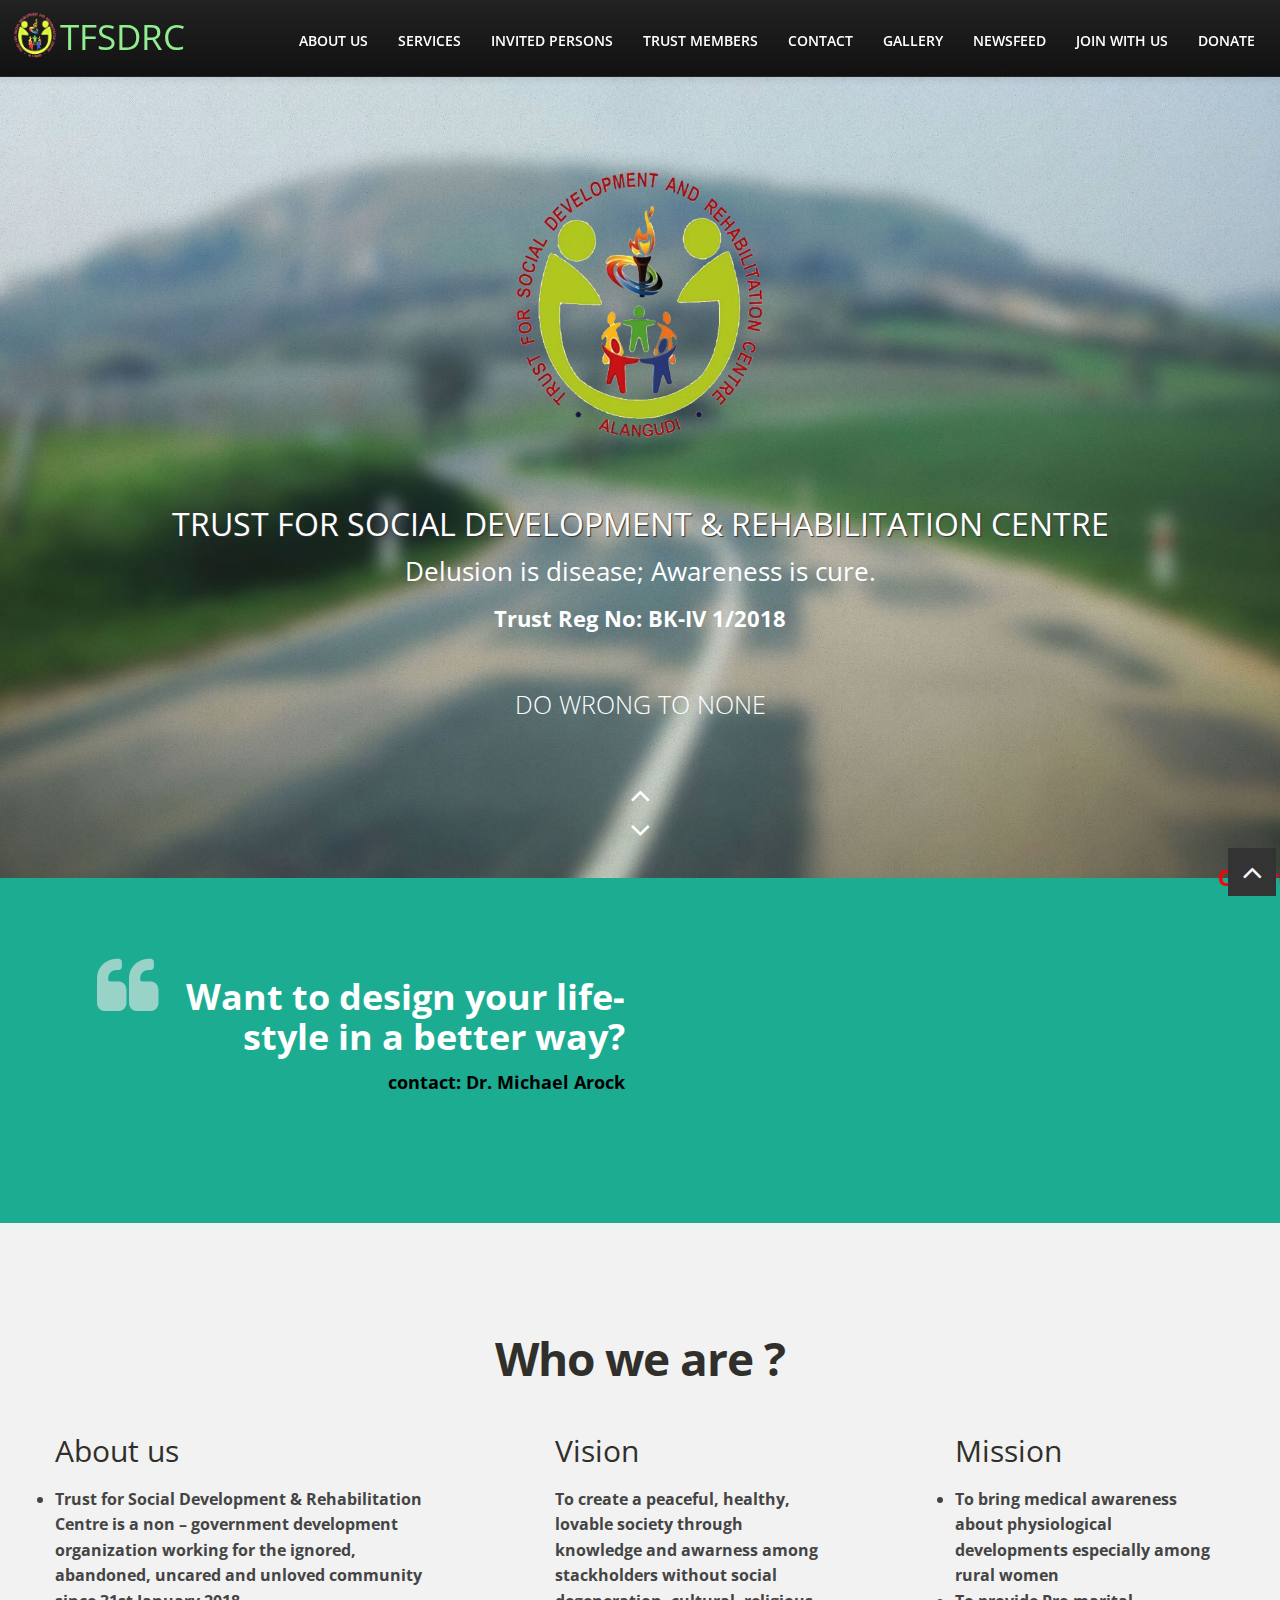
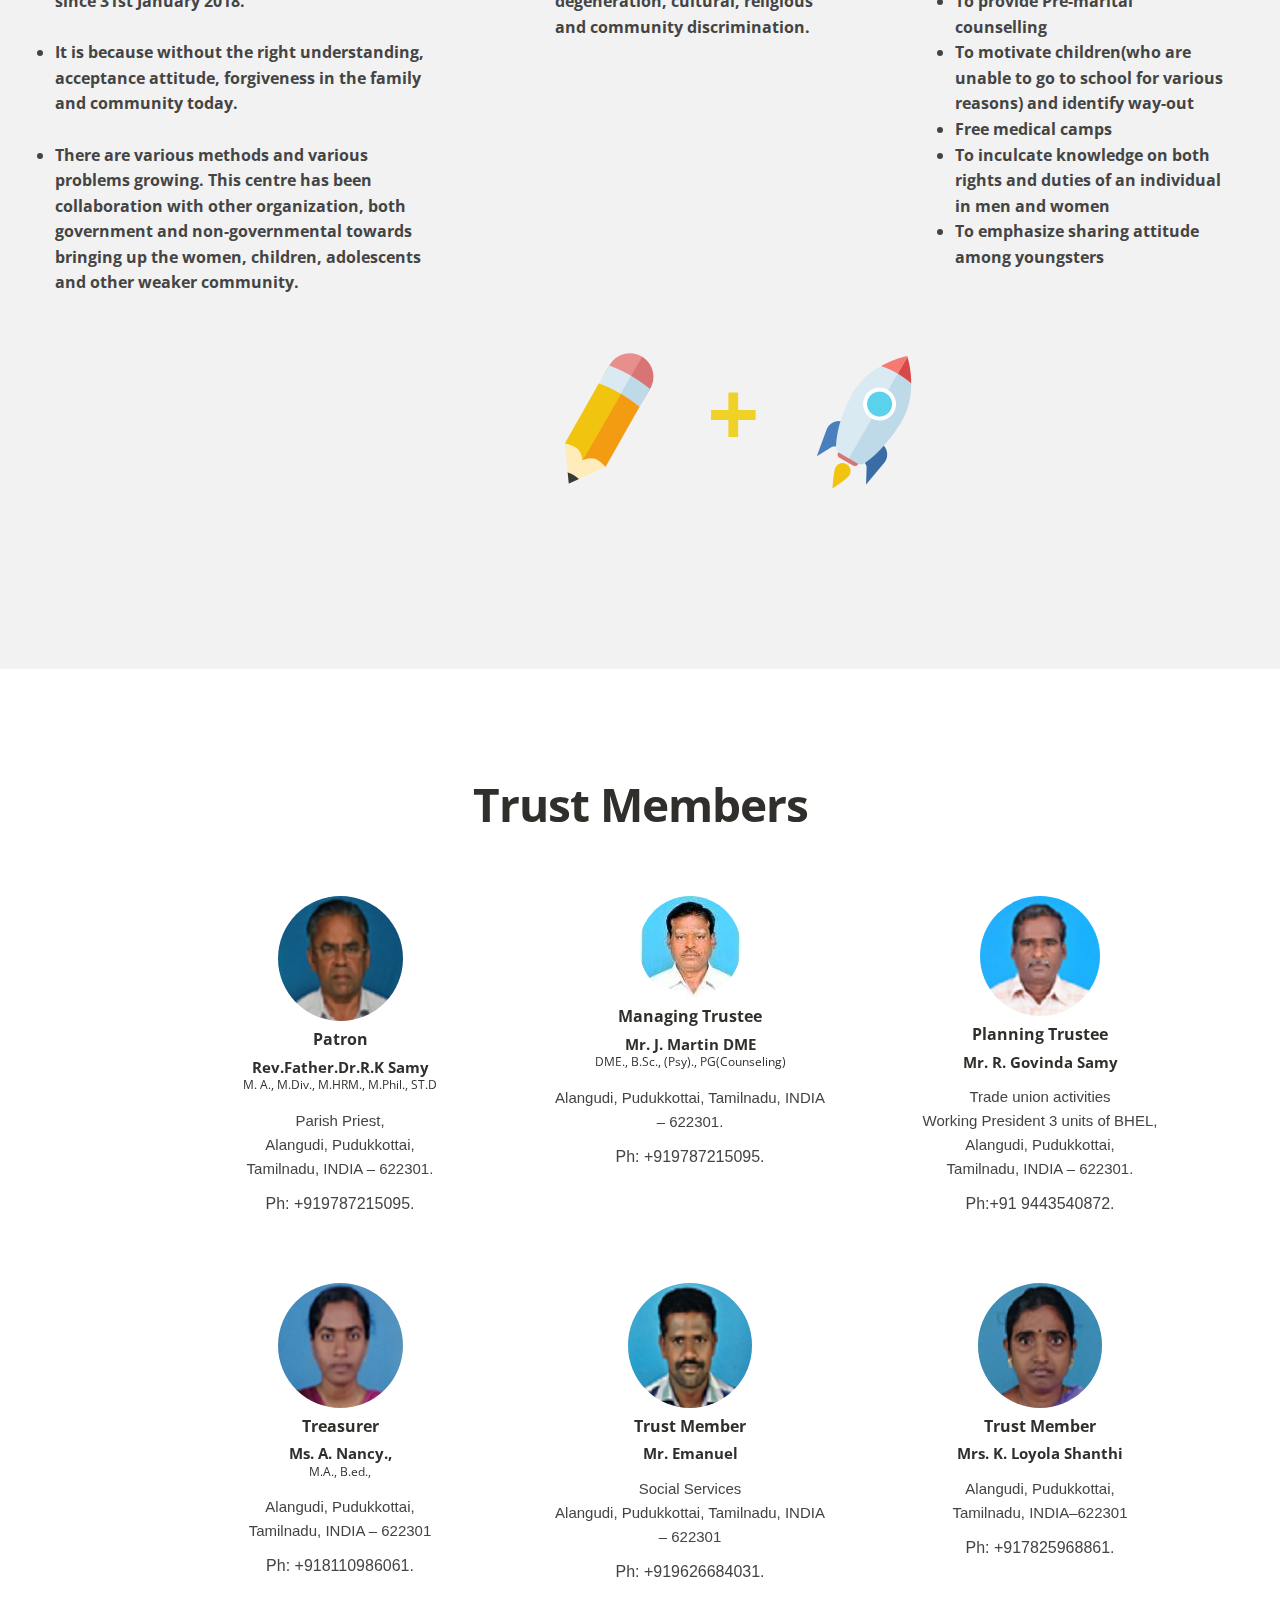
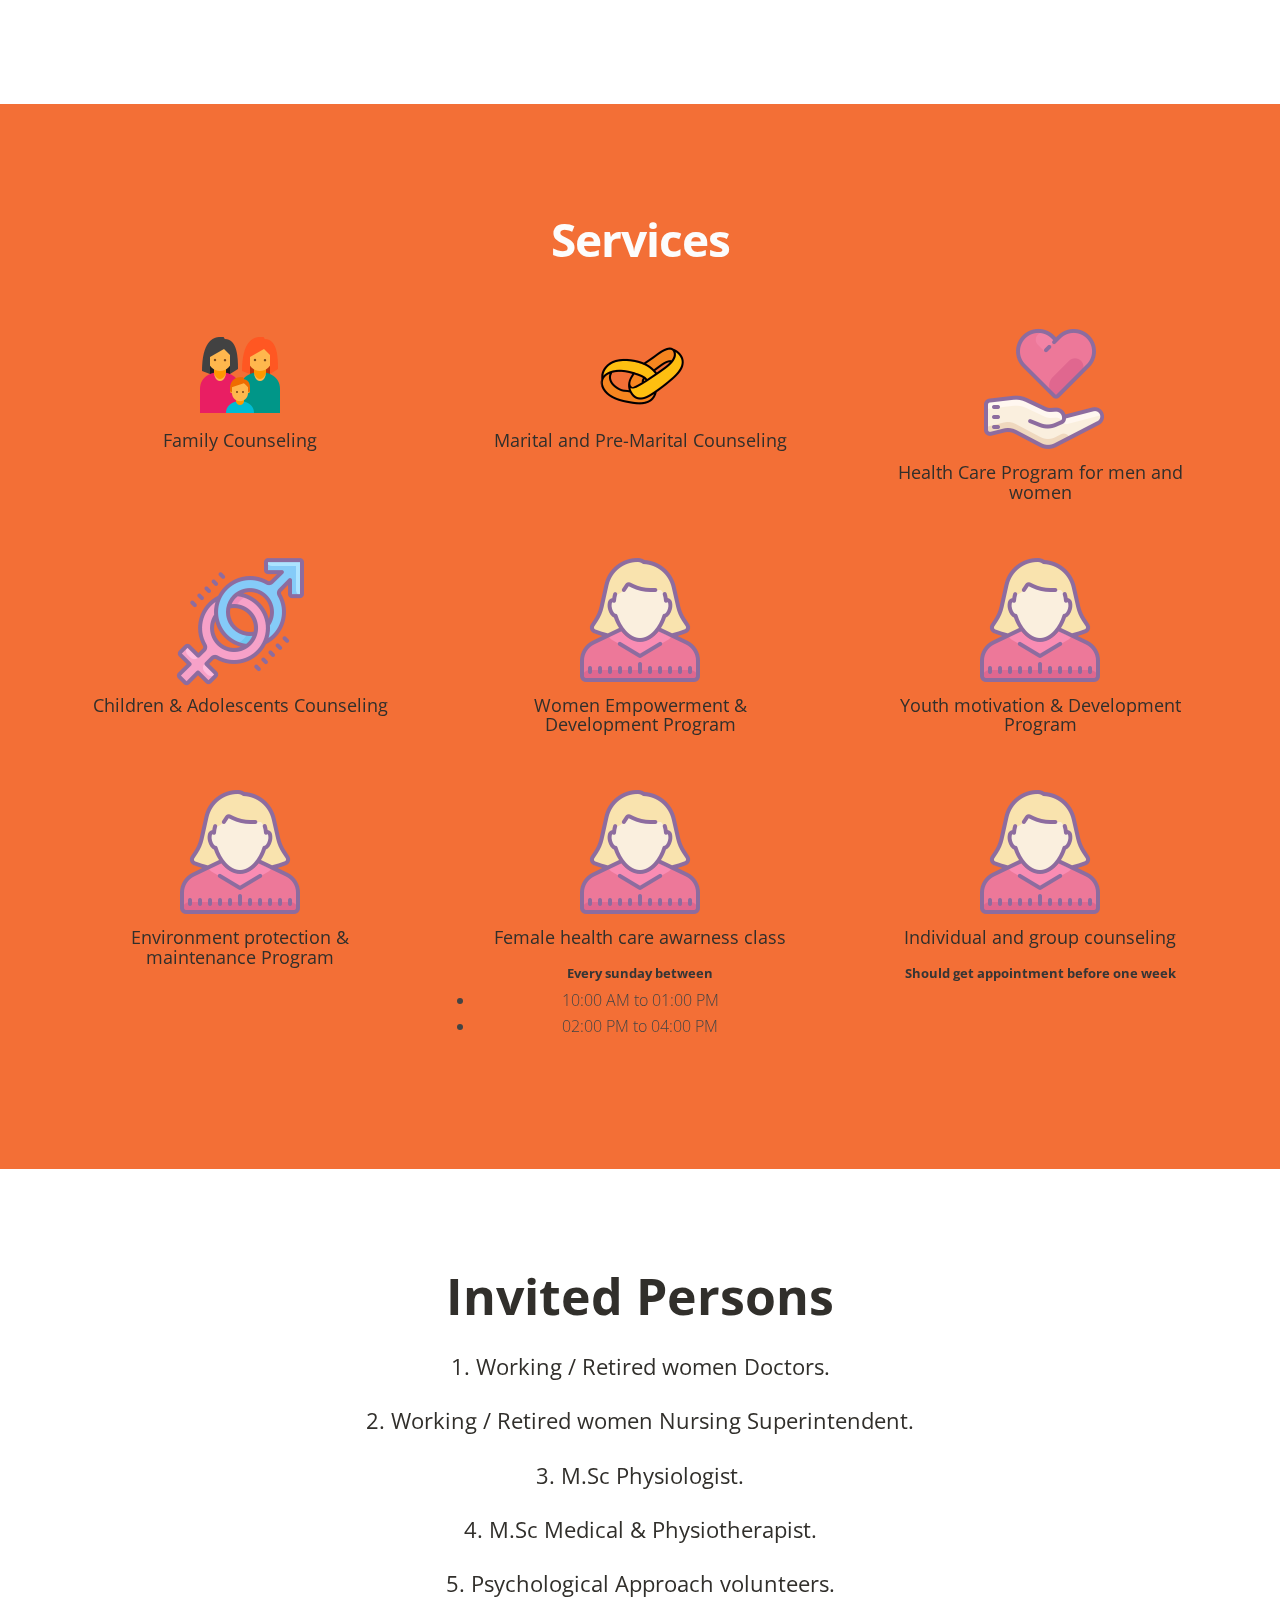
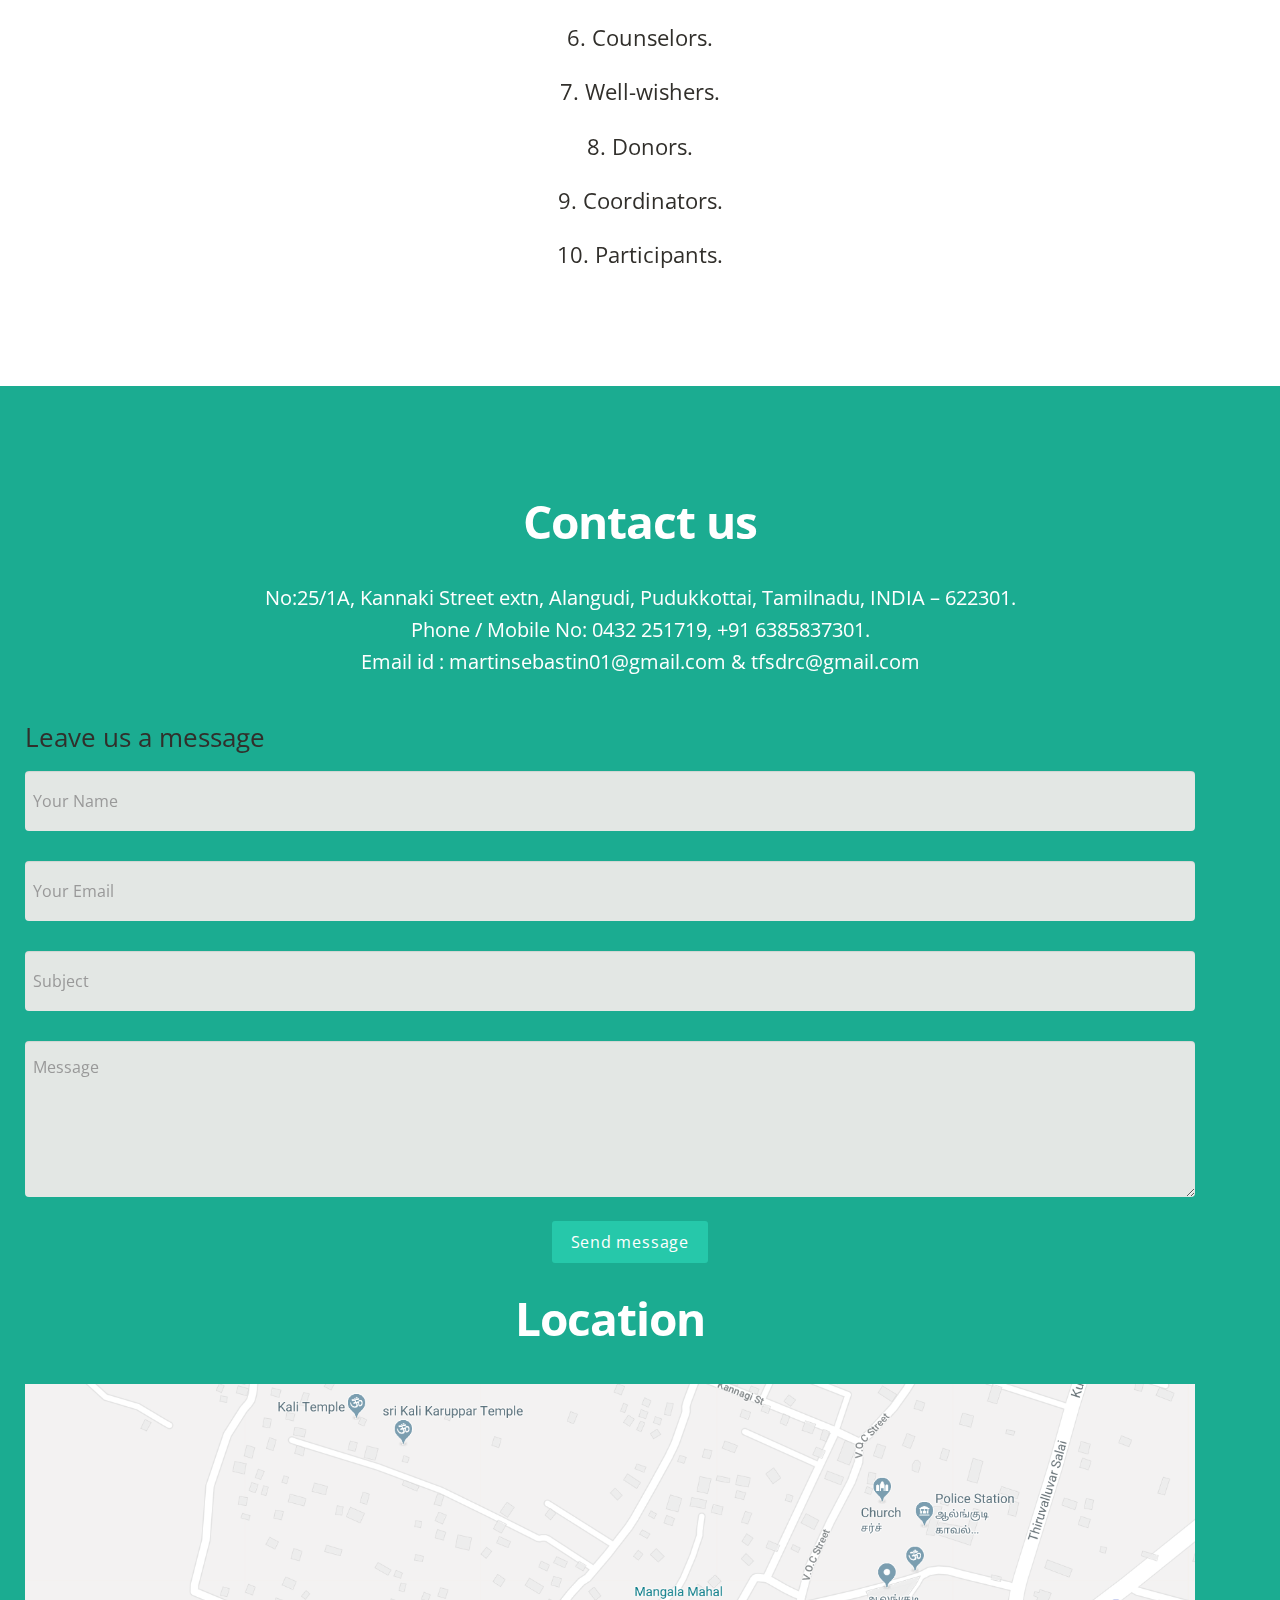
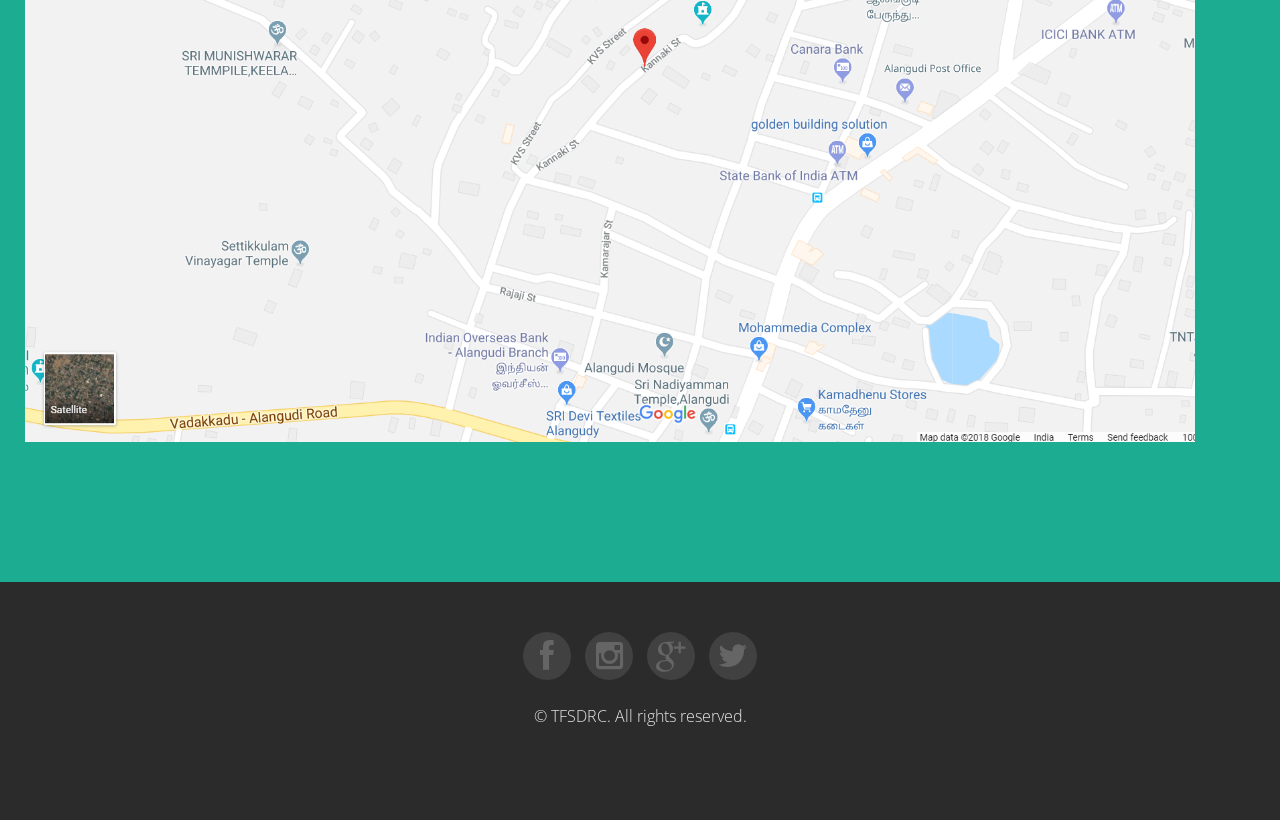
==== index.html @ 9f3cc7b1 "gallery background image fetching done" ====
<!DOCTYPE HTML>
<html lang="en">

<head>
	<meta charset="utf-8">
	<title>TFSDRC</title>
	<meta name="viewport" content="width=device-width, initial-scale=1.0">
	<meta name="description" content="">
	<meta name="author" content="sparkzeon technologies">


	<link href="assets/css/bootstrap-responsive.css" rel="stylesheet">

	<link href="assets/css/style.css" rel="stylesheet">

	<link href="assets/color/default.css" rel="stylesheet">

	<link rel="shortcut icon" href="assets/img/favicon.png">
	<!-- Font Awesome -->
	<link rel="stylesheet" href="https://use.fontawesome.com/releases/v5.3.1/css/all.css" integrity="sha384-mzrmE5qonljUremFsqc01SB46JvROS7bZs3IO2EmfFsd15uHvIt+Y8vEf7N7fWAU"
	 crossorigin="anonymous">
	<!-- Material Design Bootstrap -->
	<!-- <link href="https://cdnjs.cloudflare.com/ajax/libs/mdbootstrap/4.5.11/css/mdb.min.css" rel="stylesheet"> -->
	<style>

		.hoverme {
			text-decoration: none;
			color: white;
		}

		.anshover {
			font-size: 18px;
			color: black;
		}

		.hoverme:hover {
			text-decoration: none;
			color: black;
		}

		.anshover:hover {
			color: white;
		}
		.float-body {
			z-index: 1000;
			text-align: center;
			min-width: 100vw;
			max-width: 100vw;
			overflow-x: hidden;
			min-height: 50px;
			/* background: #c2d5c5; */
			background: transparent;
			max-height: 50px;
			position: fixed;
			bottom: 0;
		}

		.float-message {
			margin-top: 15px;
			font-weight: bold;
			color: red;
		}




	</style>

</head>

<body style="max-width: 100vw; overflow-x: hidden;">
	<!-- navbar -->
	<div class="navbar-wrapper">
		<div class=" navbar navbar-fixed-top navbar-inverse">
			<div class="navbar-inner">
				<div class="container">
					<!-- Responsive navbar -->
					<a class="btn btn-navbar" data-toggle="collapse" data-target=".nav-collapse"><span class="icon-bar"></span><span
						 class="icon-bar"></span><span class="icon-bar"></span>
					</a>
					<h6 class="brand "><a href="#" style="color: lightgreen;" title="Trust for Development and Rehabilitation Centre"><img
							 style="max-width: 50px; margin-left: 10px; margin-top: -10px;" src="./assets/img/logonav.png">TFSDRC</a></h6>
					<!-- navigation -->
					<nav class="pull-right nav-collapse collapse">
						<ul id="menu-main" class="nav">
							<li><a title="trust" href="#about">About us</a></li>
							<li><a title="services" href="#services">Services</a></li>
							<li><a title="invitedpersons" href="#persons">Invited Persons</a></li>
							<li><a title="trustmembers" href="#members">Trust Members</a></li>
							<li><a title="contact" href="#contact">Contact</a></li>
							<li><a title="gallery" href="./gallery.html">Gallery</a></li>
							<li><a title="newsfeed" href="./newfeed.html">Newsfeed</a></li>
							<!-- <li><a title="empty" href="#">Empty</a></li> -->
							<li><a title="contact" href="./join.html">Join with us</a></li>
							<li><a title="contact" href="./donate.html">Donate</a></li>
							<!-- <li><a href="register.html">Sign Up</a></li> -->
							<!-- <li class="nav-item"><a class="nav-link" href="#" data-toggle="modal" data-target="#modalContactForm">Careers</a></li> -->
						</ul>
					</nav>
				</div>
			</div>
		</div>
	</div>
	<!-- Header area -->
	<div id="header-wrapper" class="header-slider">
		<header class="clearfix">
			<div class="logo">
				<img class="img-circle" style="width:300px;" src="assets/img/logo.png" alt="" />
			</div>
			<div class="container">
				<div class="row">
					<div class="span12">
						<h2>TRUST FOR SOCIAL DEVELOPMENT & REHABILITATION CENTRE</h2>
						<h3 style="color:white;">Delusion is disease; Awareness is cure.</h3>
						<h4 style="color:white;"><strong>Trust Reg No: BK-IV 1/2018</strong></h4>
						<div id="main-flexslider" class="flexslider">
							<ul class="slides">
								<li>
									<p class="home-slide-content">
										<small style="color:white; font-size:25px;">do wrong to none</small>
									</p>
								</li>
								<li>
									<p class="home-slide-content">
										<small style="color:white; font-size:25px;">trust few</small>
									</p>
								</li>
								<li>
									<p class="home-slide-content">
										<small style="color:white; font-size:25px;">love all</small>
									</p>
								</li>
							</ul>
						</div>
						<!-- end slider -->
					</div>
				</div>
			</div>
		</header>
	</div>
	<section class="float-body">
		<marquee behavior="scroll" direction="left"><h4 class="float-message">Centre for Family Counselling (Alangudi, Pudukkottai, Tamilnadu, INDIA – 622301) is running under - TFSDRC.  </h4></marquee>
	</section>
	<!-- spacer section -->
	<section class="spacer green">
		<div class="container">
			<div class="row">
				<a href="./newfeed.html" class="span6 alignright flyLeft hoverme">
					<blockquote class="large">
						Want to design your life-style in a better way?<br>
						<span class="anshover">contact: Dr. Michael Arock </span>
					</blockquote>
				</a>
				<div class="span6 aligncenter flyRight">
					<i class="fas fa-paint-brush icon-10x"></i>
				</div>
			</div>
		</div>
	</section>
	<!-- end spacer section -->
	<!-- section: team -->
	<section id="about" class="section">
		<div class="container">
			<h4>Who we are ?</h4>
			<div class="row">
				<div class="span4 animated-slow flyIn">
					<div>
						<h2>About us</h2>
						<!-- <h2></h2> -->
						<p>
							<ul style="font-weight: bold;">
								<li>
									Trust for Social Development & Rehabilitation Centre
									is a non – government development organization working for the ignored, abandoned, uncared and
									unloved community since 31st January 2018. <br> <br>
								</li>
								<li>
									It is because without the right understanding, acceptance attitude,
									forgiveness in the family and community today. <br>
									<br>
								</li>
								<li>
									There are various methods and various problems growing.
									This centre has been collaboration with other organization, both government and non-governmental towards
									bringing up the women,
									children, adolescents and other weaker community.
								</li>
							</ul>

						</p>
					</div>
				</div>
				<div class="span3 animated-slow offset1 flyIn">
					<div>
						<h2>Vision</h2>
						<p style="font-weight: bold;">
							To create a peaceful, healthy, lovable society through knowledge and awarness among stackholders without social
							degeneration, cultural, religious and community discrimination.
						</p>
					</div>
				</div>
				<div class="span3 animated-slow offset1 flyIn">
					<div>
						<h2>Mission</h2>
						<p>
							<ul style="font-weight: bold;">
								<li>
									To bring medical awareness about physiological developments especially
									among rural women
								</li>
								<li>
									To provide Pre-marital counselling
								</li>
								<li>
									To motivate children(who are unable to go to school for various reasons)
									and identify way-out
								</li>
								<li>
									Free medical camps
								</li>
								<li>
									To inculcate knowledge on both rights and duties of an individual in men
									and women
								</li>
								<li>To emphasize sharing attitude among youngsters</li>
							</ul>
						</p>
					</div>
				</div>
				<div class="span6">
					<div class="aligncenter">
						<img src="assets/img/icons/creativity.png" alt="" />
					</div>
				</div>
			</div>
		</div>
	</section>
	<!-- end spacer section -->
	<!-- section: team -->
	<section id="members" class="section">
		<h4>Trust Members</h4>
		<div class="container">
			<div class="row">
				<div class="span4 offset1 animated-fast flyIn">
					<div class="people">
						<img class="team-thumb img-circle" src="assets/img/team/patron.png" alt="" />
						<h6><strong>Patron</strong></h6>
						<h5 style="font-size:15px;"><strong>Rev.Father.Dr.R.K Samy</strong><br>
							<span style="font-size: 12px;">M. A., M.Div., M.HRM., M.Phil., ST.D</span>
						</h5>
						<p style="font-size:15px; font-family:Arial, Helvetica, sans-serif">
							Parish Priest, <br>
							Alangudi, Pudukkottai, <br> Tamilnadu, INDIA – 622301.</p>
						<p style="font-family:Arial, Helvetica, sans-serif;">Ph: +919787215095.</p>
					</div>
				</div>
				<div class="span3  animated-slow flyIn">
					<div class="people">
						<img class="team-thumb img-circle" src="assets/img/team/martin.jpg" alt="" />
						<h6><strong>Managing Trustee</strong></h6>
						<h5 style="font-size:15px;"><strong>Mr. J. Martin DME</strong>
							<br>
							<span style="font-size: 12px;">DME., B.Sc., (Psy)., PG(Counseling)</span>
						</h5>
						<p style="font-size:15px; font-family:Arial, Helvetica, sans-serif">
							Alangudi, Pudukkottai, Tamilnadu, INDIA – 622301.
						</p>
						<p style="font-family:Arial, Helvetica, sans-serif;">Ph: +919787215095.</p>
					</div>
				</div>
				<div class="span4  animated-slow flyIn">
					<div class="people">
						<img class="team-thumb img-circle" style="max-width: 120px;" src="assets/img/team/managingtrustee.png" alt="" />
						<h6><strong>Planning Trustee</strong>
							<br>
							<span style="font-size: 12px;"></span>
						</h6>
						<h5 style="font-size:15px;"><strong>Mr. R. Govinda Samy</strong></h5>
						<p style="font-size:15px; font-family:Arial, Helvetica, sans-serif">
							Trade union activities <br>
							Working President 3 units of BHEL, <br>
							Alangudi, Pudukkottai, <br> Tamilnadu, INDIA – 622301.</p>
						<p style="font-family:Arial, Helvetica, sans-serif;">Ph:+91 9443540872.</p>
					</div>
				</div>
			</div>
			<div class="row">
				<div class="span4 offset1 animated-slow flyIn">
					<div class="people">
						<img class="team-thumb img-circle" src="assets/img/team/treasurer.png" alt="" />
						<h6><strong>Treasurer</strong>

						</h6>
						<h5 style="font-size:15px;"><strong>Ms. A. Nancy.,</strong>
							<br>
							<span style="font-size: 12px;">M.A., B.ed.,</span>
						</h5>
						<p style="font-size:15px; font-family:Arial, Helvetica, sans-serif"> Alangudi, Pudukkottai,<br> Tamilnadu, INDIA
							–
							622301</p>
						<p style="font-family:Arial, Helvetica, sans-serif;">Ph: +918110986061.</p>
					</div>
				</div>

				<div class="span3  animated-slow flyIn">
					<div class="people">
						<img class="team-thumb img-circle" src="assets/img/team/tm1.png" alt="" />
						<h6><strong>Trust Member</strong>
							<br>
							<span style="font-size: 12px;"></span>
						</h6>
						<h5 style="font-size:15px;"><strong>Mr. Emanuel</strong></h5>
						<p style="font-size:15px; font-family:Arial, Helvetica, sans-serif">
							Social Services <br>
							Alangudi, Pudukkottai, Tamilnadu, INDIA – 622301
						</p>
						<p style="font-family:Arial, Helvetica, sans-serif;">Ph: +919626684031.</p>
					</div>
				</div>
				<div class="span4  animated-slow flyIn">
					<div class="people">
						<img class="team-thumb img-circle" src="assets/img/team/tm2.png" alt="" />
						<h6><strong>Trust Member</strong></h6>
						<h5 style="font-size:15px;"><strong>Mrs. K. Loyola Shanthi</strong>
							<br>
							<span style="font-size: 12px;"></span>
						</h5>
						<p style="font-size:15px; font-family:Arial, Helvetica, sans-serif">Alangudi, Pudukkottai, <br> Tamilnadu,
							INDIA–622301</p>
						<p style="font-family:Arial, Helvetica, sans-serif;">Ph: +917825968861.</p>

					</div>
				</div>
			</div>
		</div>
		</div>

		<!-- /.container -->
	</section>
	<!-- end section: team -->
	<!-- section: services -->
	<section id="services" class="section orange">
		<div class="container">
			<h4>Services</h4>
			<!-- Four columns -->
			<div class="row">
				<div class="span4 animated-fast flyIn">
					<div class="service-box">
						<img src="assets/img/icons/service1.png" alt="" />
						<h5>Family Counseling</h5>
					</div>
				</div>
				<div class="span4 animated flyIn">
					<div class="service-box">
						<img src="assets/img/icons/service2.png" alt="" />
						<h5>Marital and Pre-Marital Counseling</h5>
					</div>
				</div>
				<div class="span4 animated-fast flyIn">
					<div class="service-box">
						<img src="assets/img/icons/service3.png" alt="" />
						<h5>Health Care Program for men and women</h5>
					</div>
				</div>
				<div class="span4 animated-slow flyIn">
					<div class="service-box">
						<img src="assets/img/icons/service4.png" alt="" />
						<h5>Children & Adolescents Counseling</h5>
					</div>
				</div>
				<div class="span4 animated-slow flyIn">
					<div class="service-box">
						<img src="assets/img/icons/service5.png" alt="" />
						<h5>Women Empowerment & Development Program</h5>
					</div>
				</div>

				<div class="span4 animated-slow flyIn">
					<div class="service-box">
						<img src="assets/img/icons/service5.png" alt="" />
						<h5>Youth motivation & Development Program</h5>
					</div>
				</div>
				<div class="span4 animated-slow flyIn">
					<div class="service-box">
						<img src="assets/img/icons/service5.png" alt="" />
						<h5>Environment protection & maintenance Program</h5>
					</div>
				</div>
				<div class="span4 animated-slow flyIn">
					<div class="service-box">
						<img src="assets/img/icons/service5.png" alt="" />
						<h5>Female health care awarness class</h5>
						<label for="">Every sunday between</label>
						<u1>
							<li>10:00 AM to 01:00 PM</li>
							<li>02:00 PM to 04:00 PM</li>
						</u1>
					</div>
				</div>
				<div class="span4 animated-slow flyIn">
					<div class="service-box">
						<img src="assets/img/icons/service5.png" alt="" />
						<h5>Individual and group counseling</h5>
						<label for="">Should get appointment before one week</label>
						<!-- <u1>
							<li>10:00 AM to 01:00 PM</li>
							<li>02:00 PM to 04:00 PM</li>
						</u1> -->
					</div>
				</div>
				<!-- <div class="span4 animated-fast flyIn">
					<div class="service-box">
						<img src="assets/img/icons/service6.png" alt="" />
						<h5>Family Counseling Centre</h5>
					</div>
				</div>
				<div class="span4 animated flyIn">
					<div class="service-box">
						<img src="assets/img/icons/service7.png" alt="" />
						<h5>Marital and Pre-Marital Counseling Centre</h5>
					</div>
				</div>
				<div class="span4 animated-fast flyIn">
					<div class="service-box">
						<img src="assets/img/icons/service8.png" alt="" />
						<h5>Health Care Program for men and women</h5>
					</div>
				</div>
				<div class="span4 animated-slow flyIn">
					<div class="service-box">
						<img src="assets/img/icons/service9.png" alt="" />
						<h5>Children & Adolescents Counseling Centre</h5>
					</div>
				</div>
				<div class="span4 animated-slow flyIn">
					<div class="service-box">
						<img src="assets/img/icons/service10.png"  alt="" />
						<h5>Women Empowerment & Development Program</h5>
					</div>
				</div> -->
			</div>
		</div>
	</section>

	<!-- invited persons section -->
	<section id="persons" class="spacer bg3">
		<div class="container">
			<center>
				<h4 style="font-size:50px;"><b>Invited Persons</b></h4>
			</center>
			<div class="row">
				<div class="span12 aligncenter flyLeft">
					<h4 class="large">
						1. Working / Retired women Doctors.
					</h4>
				</div>
				<div class="span12 animated-slow aligncenter flyLeft">
					<h4 class="large">
						2. Working / Retired women Nursing Superintendent.
					</h4>
				</div>
				<div class="span12 animated-fast aligncenter flyLeft">
					<h4 class="large">
						3. M.Sc Physiologist.
					</h4>
				</div>
				<div class="span12 aligncenter flyLeft">
					<h4 class="large">
						4. M.Sc Medical & Physiotherapist.
					</h4>
				</div>
				<div class="span12 animated-slow aligncenter flyLeft">
					<h4 class="large">
						5. Psychological Approach volunteers.
					</h4>
				</div>
				<div class="span12 animated-fast aligncenter flyLeft">
					<h4 class="large">
						6. Counselors.
					</h4>
				</div>
				<div class="span12 aligncenter flyLeft">
					<h4 class="large">
						7. Well-wishers.
					</h4>
				</div>
				<div class="span12 animated-slow aligncenter flyLeft">
					<h4 class="large">
						8. Donors.
					</h4>
				</div>
				<div class="span12 animated-fast aligncenter flyLeft">
					<h4 class="large">
						9. Coordinators.
					</h4>
				</div>
				<div class="span12 aligncenter flyLeft">
					<h4 class="large">
						10. Participants.
					</h4>
				</div>
			</div>
		</div>
	</section>
	<!-- end spacer section -->
	<!-- section: blog -->

	<!-- section: contact -->
	<section id="contact" class="section green">
		<div class="container">
			<h4>Contact us</h4>
			<p>
				<center>
					<h6 style="font-size:20px; color:white;">No:25/1A, Kannaki Street extn, Alangudi, Pudukkottai, Tamilnadu, INDIA –
						622301.</h6>
					<h6 style="font-size:20px; color:white;">Phone / Mobile No: 0432 251719, +91 6385837301.</h6>
					<h6 style="font-size:20px; color:white;">Email id : martinsebastin01@gmail.com & tfsdrc@gmail.com</h6>

				</center>
			</p>
			<div class="blankdivider30">
			</div>
			<div class="row">

				<div class="cform" id="contact-form">
					<div id="sendmessage">Your message has been sent. Thank you!</div>
					<div id="errormessage"></div>
					<form id="leave-message" role="form" class="contactForm">
						<div class="row">
							<div class="span12">
								<h3>Leave us a message</h3>
								<div class="field your-name form-group">
									<input type="text" name="name" class="form-control" id="name" placeholder="Your Name" data-rule="minlen:4"
									 data-msg="Please enter at least 4 chars" />
									<div class="validation"></div>
								</div>
								<div class="field your-email form-group">
									<input type="text" class="form-control" name="email" id="email" placeholder="Your Email" data-rule="email"
									 data-msg="Please enter a valid email" />
									<div class="validation"></div>
								</div>
								<div class="field subject form-group">
									<input type="text" class="form-control" name="subject" id="subject" placeholder="Subject" data-rule="minlen:4"
									 data-msg="Please enter at least 8 chars of subject" />
									<div class="validation"></div>
								</div>
								<div class="field message form-group">
									<textarea class="form-control" name="message" id="message" rows="5" placeholder="Message"></textarea>
									<div class="validation"></div>
								</div>
								<div class="form-group" style="margin-left: 45%;">
									<button type="submit" id="leave-button" class="btn btn-theme">Send message</button>
								</div>
								<br>

								<div class="" style="text-align:center;">
									<h4>Location</h4>
									<img class="" src="./assets/img/tsdrc.png" alt="location">

								</div>
							</div>
					</form>
				</div>
				<!-- ./span12 -->
			</div>
		</div>
	</section>

	<footer>
		<div class="container">
			<div class="row">
				<div class="span6 offset3">
					<ul class="social-networks">
						<li><a href="#"><i class="icon-circled icon-bgdark icon-facebook icon-2x"></i></a></li>
						<li><a href="#"><i class="icon-circled icon-bgdark icon-instagram icon-2x"></i></a></li>
						<li><a href="#"><i class="icon-circled icon-bgdark icon-google-plus icon-2x"></i></a></li>
						<li><a href="#"><i class="icon-circled icon-bgdark icon-twitter icon-2x"></i></a></li>
					</ul>
					<p class="copyright">
						&copy; TFSDRC. All rights reserved.
						<div class="credits">
							<!--
							All the links in the footer should remain intact.
							You can delete the links only if you purchased the pro version.
							Licensing information: https://bootstrapmade.com/license/
							Purchase the pro version with working PHP/AJAX contact form: https://bootstrapmade.com/buy/?theme=Maxim
                         -->
							<!-- Designed by <a href="#">Ambarish P.K</a> -->
						</div>
					</p>
				</div>
			</div>
		</div>
		<!-- ./container -->
	</footer>




	<a href="#" class="scrollup" style="z-index: 12000;"><i class="icon-angle-up icon-square icon-bgdark icon-2x"></i></a>

	<script src="./assets/js/leave.js"></script>
	<script src="./assets/js/jquery.js"></script>
	<script src="./assets/js/jquery.scrollTo.js"></script>
	<script src="./assets/js/jquery.nav.js"></script>
	<script src="./assets/js/jquery.localScroll.js"></script>
	<script src="./assets/js/bootstrap.js"></script>
	<script src="./assets/js/jquery.prettyPhoto.js"></script>
	<script src="./assets/js/isotope.js"></script>
	<script src="./assets/js/jquery.flexslider.js"></script>
	<script src="./assets/js/inview.js"></script>
	<script src="./assets/js/animate.js"></script>
	<script src="./assets/js/custom.js"></script>
	<script src="./assets/contactform/contactform.js"></script>

</body>

</html>
---- assets/css/style.css ----
/*
    Theme Name: Maxim
    Theme URL: https://bootstrapmade.com/maxim-free-onepage-bootstrap-theme/
    Author: BootstrapMade.com
    Author URL: https://bootstrapmade.com
*/

/*
===========================
CONTENTS:

01 General
02 Typography
03 Non-semantic
04 Navbar
05 Page sections
06 Footer
07 Icons
08 Buttons
09 Media queries 
===========================
*/
/* Import css */
/* Google font */
@import url('https://fonts.googleapis.com/css?family=Open+Sans:300,400,600,700');
/* bootstrap */
@import url('bootstrap.css');
/* bootstrap responsive */
@import url('bootstrap-responsive.css');
/* prettyPhoto */
@import url('prettyPhoto.css');
/* flexslider */
@import url('flexslider.css');

/* font awesome */
@import url('font-awesome.css');
/* overwrite */
@import url('overwrite.css');
/* animation */
@import url('animate.css');



/* =========================================================
01. General
============================================================ */

div, article, section, header, footer, nav, li {
	position:relative;
}
.group:after {
	display:block;
	height:0;
	clear:both;
	content:".";
	visibility:hidden; /* For clearing */
}
body {
	background:#fff;
	color: #444;
	font-size: 16px;
	font-weight:300;
	font-family:'Open Sans', Arial, sans-serif;
}

body {
    padding-top: 60px; /* 60px to make the container go all the way to the bottom of the topbar */
}

::-moz-selection {
	color:#333;
}
::selection {
	color:#333;
}

/* scroll to top */
.scrollup{
    position:fixed;
	width:32px;
	height:32px;
    bottom:20px;
    right:20px;
}

a.scrollup {
	outline:0;
	text-decoration:none;
}

a.scrollup:hover,a.scrollup:active,a.scrollup:focus {
	opacity:1;
	text-decoration:none;
	-webkit-transition: all 400ms ease-out 0s;	
	   -moz-transition: all 400ms ease-out 0s;
		 -o-transition: all 400ms ease-out 0s;
		    transition: all 400ms ease-out 0s;
}
a.scrollup i:hover {
	text-decoration:none;
}

.blankdivider10 {
	height: 10px;
	display: block;
}

.blankdivider20 {
	height: 20px;
	display: block;
}
.blankdivider30 {
	height: 30px;
	display: block;
}

.row {
	margin-bottom:30px;
}

.row .row{
	margin-bottom:30px;
}

.row.nomargin {
	margin-bottom:0;
}


/*---------- forms ----------*/

input[type=text], input[type=submit], textarea {
	width: 100%;
	padding: 0.5em;
	font-size: 1em;
	margin-bottom: 1.5em;
	box-sizing: border-box;
	-moz-box-sizing: border-box;
	-webkit-box-sizing: border-box;
}
input, button, select, textarea {
	font-family:'Open Sans', Arial, sans-serif;
}
/* =========================================================
02. Typography
============================================================ */

p {
	line-height: 1.6em;
	margin: 0 0 10px 0;
}

blockquote {
	font-size:18px;
	border:none;
	padding:0;
}

blockquote.large {
	font-size:36px;
	font-weight:700;
	line-height:1.1em;
}
blockquote.large:before {
	font-size:64px;
	font-family: FontAwesome;
	content: "\f10d";
	margin-right:20px;
}

blockquote cite 						{ display:block; font-size:12px;}
blockquote cite:before 					{ content:"\2014 \0020"; }
blockquote cite a,
blockquote cite a:visited,
blockquote cite a:visited 				{ color:#555; }

ul, ol {
	font-size: 1em; /* 16px */
	line-height: 1.5; /* 24px */
	margin: 0 0 1.5em 0;
}
body, input, textarea {
}

a {
  color: #454545;
  text-decoration: none;
}

a:hover, a:active {
	text-decoration: underline;
}
h1, h2, h3, h4, h5, h6 {
	font-weight: 400;
	color: #312f2b;
	line-height:1.1em;
	font-family:'Open Sans', Arial, sans-serif;
}
h1 {
	font-size: 36px;
	margin-bottom:20px;
}
h2 {
	font-size: 30px;
	margin-bottom:20px;
}
h3 {
	font-size: 26px;
	margin-bottom:20px;
}
h4 {
	font-size: 22px;
	margin-bottom:20px;
}
h5 {
	font-size: 18px;
	margin-bottom:15px;
}
h6 {
	font-size: 16px;
	margin-bottom:10px;
}
strong {
	font-weight:700;
	font-family: 'Open Sans', sans-serif;
}
small {
	font-size: 0.75em; /* 12px */
	line-height: 2; /* 24px */
	margin-top: 2em;
	margin-bottom: 0em;
}
em {
	font-style: normal;
	font-family: 'Open Sans';
}
.muted {
	color: #A5A5A2;
}
.impressed {
	text-shadow:
 -1px -1px 0 rgba(0, 0, 0, 0.5), /* shadow */  1px 1px 0 rgba(255, 255, 255, 0.9); /* highlight */
}

h2.pagetitle {
	color:#fff;
	font-size:46px;
}

/* =========================================================
03. Misc
============================================================ */

.hide-text {
	text-indent: 100%;
	white-space: nowrap;
	overflow: hidden;
	font-size: 1em;
}
.alignright {
	text-align: right;
}
.alignleft {
	text-align: left;
}
.aligncenter {
	text-align: center;
}
.medium {
	font-weight: normal;
}

/* =========================================================
04. Navigation
============================================================ */

.navbar-fixed-top .container {
/* Uncomment to make nav expand full width */
 	width: auto;
}
.navbar .brand {
	margin-left:0;
	padding: 0;
	margin-top: 1.05em;
}
.navbar .brand a {
	padding: 0;
	color: #fff;
	font-size: 1.75em;
	margin-left: 0;
	font-weight: 400;
	text-transform:uppercase;
}
.navbar .brand a:hover {
	text-decoration: none;
 transition: color .15s linear;
 -webkit-transition: color .15s linear;
 -moz-transition: color .15s linear;
}
.navbar .brand a:focus {
	outline: none;
}
.navbar-inner {
	min-height: 4.75em;
}
.navbar-inverse .navbar-inner {
	background-repeat: repeat;
	background-color: #0b333f;
}
.navbar-wrapper {
	overflow:hidden;
}
#menu-main {
	margin-top: 1.125em;
}
ul#menu-main > li > a {
	font-weight: 600;
	color: #fff;
	font-size:14px;
	text-transform:uppercase;
}
ul#menu-main > li > a:hover {
	padding: 9px 15px;
	border-radius: 3px;
	-webkit-border-radius: 3px;
	-moz-border-radius: 3px;
}
ul#menu-main > li > a:focus {
	outline:0;
}

.navbar-inverse .brand, .navbar-inverse .nav > li > a {
	text-shadow: none;
}


/* =========================================================
05. Page sections
============================================================ */

/* === section header === */

#header-wrapper {
	width: 100%;
	min-height: 600px;
	margin-top: -60px;
	padding-top:160px;
	text-align:center;
}


#header-wrapper h1 {
	color: #FFFFFF;
	font-size: 4em;
	font-weight: 400;
	margin: 1em 0;
}
#header-wrapper h2 {
	color: #fff;
	font-family: 'Open Sans', sans serif;
	font-size: 2em;
	font-weight: normal;
	margin: 0.5em 0;
	text-shadow: 1px 1px 1px #333333;
}

header .logo {
	text-align:center;
	margin-bottom:30px;
}

/* --- Header slider --- */
#header-wrapper.header-slider {
	background: #444 url(../img/bg/bg-1.jpg) no-repeat center center fixed;
	-webkit-background-size: cover;
	-moz-background-size: cover;
	-o-background-size: cover;
	background-size: cover;
}

#main-flexslider ul.slides li p {
	font-size: 72px;
	text-transform: uppercase;
	position: relative;
	margin-bottom: 0px;
	text-align: center;
	line-height: 1;
	color:#fff;
}
#main-flexslider.flexslider {
		margin:0;
		background:none;
		border:none;
	-webkit-border-radius: 0;
	-moz-border-radius: 0;
	-o-border-radius: 0;
	border-radius: 0;
	box-shadow: none;
	-webkit-box-shadow: none;
	-moz-box-shadow: none;
	-o-box-shadow: none;
}



/* --- Header subscribe form --- */

#header-wrapper input[type=text] {
	background: rgba(227, 231, 228, 1);
	font-family: 'Open Sans', sans serif;
	font-size: 1.3125em;
	border: 0;
	text-align: center;
	vertical-align: middle;
	margin-bottom:0 !important;
}
#header-wrapper input[type=text]:focus {
	background: #43413e;
	color: #eff1ef;
	transition: background 0.25 ease-in;
	-moz-transition: background 0.25 ease-in;
	-webkit-transition: background 0.25 ease-in;
}
#header-wrapper input[type=text] {
	height: 2.9em;
	width:50%;
}
#header-wrapper input[type=submit] {
	color: #fff;
	width: 185px;
	height: 2.9em;
	font-size: 1.3125em; /* 21px */
	padding:0.5em;
	letter-spacing: 0.05em;
	margin: 0;
	border: 0;
	text-transform: none;
	border-radius: 3px;
	-moz-border-radius: 3px;
	-webkit-border-radius: 3px;
}
#header-wrapper input[type=submit]:hover, #header-wrapper input[type=submit]:active {
	background: #43413e !important;
}


section.section {
	padding: 100px 0 80px;
}
section.section h4 {
	text-align: center;
	margin-bottom: 40px;
	font-size: 46px;
	font-weight: 700;
	letter-spacing: -1px;
}
section.inner {
	padding: 50px 0 50px;
}



.section.orange h4 ,.section.green h4{
	color: #fcfcfc;
}
.section.orange p,.section.green p {
	color: #f7f7f7;
}


/* === section spacer === */

section.spacer {
	padding:90px 0 70px;
	color:#fcfcfc;
}

.spacer.green,.section.green {
	background:#1bac91;
}

.spacer.green,.section.green h4 {
	color:#fff;
}

.spacer.yellow,.section.yellow  {
	background:#ffe873;
}
.spacer.orange,.section.orange {
	background:#f36f36;
}

section.spacer.bg2 {
	background: url(../img/bg/bg-2.jpg) 50% 0 no-repeat fixed;
	width:100%;
	height:auto;
	margin:0;	
}

section.spacer.bg3 {
	background: url(../img/bg/bg-3.jpg) 50% 0 no-repeat fixed;
	width:100%;
	height:auto;
	margin:0;	
}

section.spacer blockquote.large:before {
	color:#eee;
	opacity:0.6;
}

section.spacer blockquote cite {
	color:#555;
}



/* === section works === */

#works h4 {
	margin-bottom:20px;
}

#portfolio {
	padding-bottom: 0;
}
/* === portfolio filter === */

#filters {
	margin-bottom: 0px;
	text-align: center;
	display: block;
	float: none;
	z-index: 2;
	position: relative;
}
#filters ul {
	margin: 0 0 20px;
	list-style: none;
	padding: 0;
}
#filters ul li {
	display: inline-block;
}
#filters ul li a {
	display: block;
	float: left;
	padding: 2px 5px;
	color: inherit;
	margin-right: 5px;
	margin-bottom: 5px;
	font-weight: 600;
}
#filters ul li a:hover,#filters ul li a:focus {
	text-decoration:none;
	outline:0;
}
#filters ul li a h5 {
	font-size: 14px;
	padding: 5px 10px 5px;
	border: 2px solid #f2f2f2;
}

#filters ul li a:hover h5, #filters ul li a.active h5 {
	color:#fcfcfc;
}




/* === portfolio wrap - grid === */
#portfolio-wrap {
	position: relative;
	padding: 0;
	width: 100.1%;
	margin: 0 auto;
	display: block;
}
#portfolio-wrap .grid {
	margin: 0;
	overflow: hidden;
	line-height: 0;
	width: 20%;
	border:0;
	padding: 0;
}
.portfolio-item.current {
	z-index: 101;
}
.portfolio-item {
	padding: 0;
	position: relative;
	overflow: hidden;
}
.portfolio-item .portfolio-image {
	overflow: hidden;
	display: block;
	position: relative;
}
.portfolio-item .portfolio-image img {
	width: 100%;
	height: auto;
}
.portfolio .portfolio-overlay {
	width: 100%;
	height: 100%;
	top: 0;
	left: 0;
	position: absolute;
	display: block;
	z-index: 4;
	opacity: 0;
	-moz-opacity: 0;
	filter: alpha(opacity=0);
	-webkit-transition: all 0.3s ease-in-out;
	-moz-transition: all 0.3s ease-in-out;
	-o-transition: all 0.3s ease-in-out;
	-ms-transition: all 0.3s ease-in-out;
	transition: all 0.3s ease-in-out;
}
.portfolio > a, .portfolio > a:hover {
	color: #ffffff;
}
.portfolio-item .portfolio > a:hover > .portfolio-overlay {
	opacity: 1;
	-moz-opacity: 1;
	filter: alpha(opacity=100);
}
.portfolio > a img {
	-webkit-transition: all 0.3s ease-in-out;
	-moz-transition: all 0.3s ease-in-out;
	-o-transition: all 0.3s ease-in-out;
	-ms-transition: all 0.3s ease-in-out;
	transition: all 0.3s ease-in-out;
}
.portfolio > a:hover img {
	-webkit-transition: all 0.3s ease-in-out;
	-moz-transition: all 0.3s ease-in-out;
	-o-transition: all 0.3s ease-in-out;
	-ms-transition: all 0.3s ease-in-out;
	transition: all 0.3s ease-in-out;
}
.portfolio .thumb-info {
	position: absolute;
	width: 100%;
	height: 100%;
	opacity: 0;
	-moz-opacity: 0;
	filter: alpha(opacity=0);
	-webkit-transition: all 0.3s ease-in-out;
	-moz-transition: all 0.3s ease-in-out;
	-o-transition: all 0.3s ease-in-out;
	-ms-transition: all 0.3s ease-in-out;
	transition: all 0.3s ease-in-out;
}
.portfolio a:hover .portfolio-overlay .thumb-info {
	opacity: 1;
	-moz-opacity: 1;
	filter: alpha(opacity=100);
}
.portfolio-overlay .thumb-info i {
	top: 50%;
}
.portfolio-overlay .thumb-info h5 {
	top: 20%;
	font-size: 18px;
}
.portfolio-overlay .thumb-info p {
	top: 50%;
	font-size: 13px;
}
.portfolio-overlay .thumb-info h5 {
	color: #ffffff;
	width: 100%;
	position: absolute;
	text-align: center;
}
.portfolio-overlay .thumb-info p {
	color: #ffffff;
	width: 100%;
	position: absolute;
	text-align: center;
	font-weight: bold;
}
.portfolio-overlay .thumb-info i {
	color: #ffffff;
	width: 100%;
	position: absolute;
	text-align: center;
	display: block;
}
/* === Isotope CSS3 transitions === */

.isotope, .isotope .isotope-item {
	-webkit-transition-duration: 0.8s;
	-moz-transition-duration: 0.8s;
	-ms-transition-duration: 0.8s;
	-o-transition-duration: 0.8s;
	transition-duration: 0.8s;
}
.isotope {
	-webkit-transition-property: height, width;
	-moz-transition-property: height, width;
	-ms-transition-property: height, width;
	-o-transition-property: height, width;
	transition-property: height, width;
}
.isotope .isotope-item {
	-webkit-transition-property: -webkit-transform, opacity;
	-moz-transition-property: -moz-transform, opacity;
	-ms-transition-property: -ms-transform, opacity;
	-o-transition-property: -o-transform, opacity;
	transition-property: transform, opacity;
}
/**** disabling Isotope CSS3 transitions ****/

.isotope.no-transition, .isotope.no-transition .isotope-item, .isotope .isotope-item.no-transition {
	-webkit-transition-duration: 0s;
	-moz-transition-duration: 0s;
	-ms-transition-duration: 0s;
	-o-transition-duration: 0s;
	transition-duration: 0s;
}


/* === section services === */

section#services h2 {
	font-size: 22px;
	margin-bottom: 15px;
	margin-top: 10px;
	text-align:center;
}
section#services p {
	margin:10px;
}


section#services .service-box {
	text-align: center;
	padding: 20px;
	-webkit-transition: all 0.3s ease-in-out;
	-moz-transition: all 0.3s ease-in-out;
	-o-transition: all 0.3s ease-in-out;
	-ms-transition: all 0.3s ease-in-out;
	transition: all 0.3s ease-in-out;
}
section#services .span3:hover {
	background:#e3e3e3;
}

section#services .service-box h2 {
	color: #f7f7f7;
	font-weight: 700;
}

section#services.section.orange .service-box:hover {
	background:#f36518;
}


/* === section blog === */

section#blog {
	background: #f2f2f2;
}

.home-post {
	background:#fff;
	
}

.home-post:hover {
	box-shadow: 0 0 16px rgba(0, 0, 0, 0.3);
	-moz-box-shadow: 0 0 16px rgba(0, 0, 0, 0.3);
	-webkit-box-shadow: 0 0 16px rgba(0, 0, 0, 0.3);
	-webkit-transition: all 0.4s ease-in-out;
	-moz-transition: all 0.4s ease-in-out;
	-o-transition: all 0.4s ease-in-out;
	-ms-transition: all 0.4s ease-in-out;
	transition: all 0.4s ease-in-out;
}


.home-post .entry-content {
	padding:20px;
}
.home-post .entry-content h5 a {
	font-size:22px;
}
.home-post .entry-content h5 a:hover {
	color:#312f2b;
	text-decoration:none;
}
.home-post .entry-content a.more {
	font-size:13px;
}
.home-post .post-meta {
	padding:20px;
	overflow:hidden;
	color:#fcfcfc;
}
.home-post .post-meta i {
	float:left;
	margin-right:20px;
}
.home-post .post-meta span {
	margin-top:10px;
}
.home-post .post-meta span.date {
	font-weight:700;
	font-size:13px;
	float:left;
}
.home-post .post-meta span.tags {
	font-weight:700;
	font-size:13px;
	float:right;
	color:#ddd;
}
.home-post .post-meta span.tags a {
	color:#fcfcfc;
}



/* === section about === */

section#about {
	background:#f2f2f2;
}

.people {
	text-align:center;
}

.people h3 {
	margin-bottom:10px;
	font-weight:700;
	letter-spacing:-1px;
}

.team-thumb {
	margin-top: 26px;
	text-align:center;
}

/* (spacer) latest tweet */
#tweet{
	text-align:center;
	margin:20px 0 0;
	font-size:20px;
	color:#fff;
}

#tweet ul{
	float:left;
	width:100%;
	text-align:center;
	list-style:none;
	margin:0;
	padding:0;
}

#tweet ul li{
	display: inline-block;
	list-style:none;
	margin:0 0 20px;
	padding:0 0 0 34px;
	font-size:20px;
	line-height:1.5em;
}

#tweet ul li:before {
	font-family: 'FontAwesome';
	speak: none;
	font-style: normal;
	font-weight: normal;
	font-variant: normal;
	text-transform: none;
	line-height: 1;
	-webkit-font-smoothing: antialiased;
	content: "\f099";
	margin-right:20px;
}

/* === Contact section === */


/* Contact Form */

.validation {
    color: red;
    display:none;
    margin: 0 0 20px;
    font-weight:400;
    font-size:13px;
}

#sendmessage {
    color: green;
    border:1px solid green;
    display:none;
    text-align:center;
    padding:15px;
    font-weight:600;
    margin-bottom:15px;
    background: #fff;
}

#errormessage {
    color: red;
    display:none;
    border:1px solid red;
    text-align:center;
    padding:15px;
    font-weight:600;
    margin-bottom:15px;
    background: #fff;
}

#sendmessage.show, #errormessage.show, .show {
	display:block;
}

#contact-form {
	position: relative;
	z-index: 999;
}

#contact-form input[type=text], .contactForm textarea {
	background: rgba(227, 231, 228, 1);
	font-family: 'Open Sans', sans serif;
	border: 0;
	font-size:16px;
	text-align: left;
	vertical-align: middle;
}

.contactForm textarea {
	height: 156px;
}

#contact-form input[type=text]:focus, .contactForm textarea:focus {
	background: #fff;
	color: #555;
	box-shadow: none;
	-moz-box-shadow: none;
	-webkit-box-shadow: none;
	transition: background 0.25 ease-in;
	-moz-transition: background 0.25 ease-in;
	-webkit-transition: background 0.25 ease-in;
}
#contact-form input[type=text] {
	height: 60px;
	margin-bottom:30px;
}
#contact-form input[type=submit] {
	color: #fff;
	width: 185px;
	height: 60px;
	text-shadow: none;
	font-size: 16px;
	padding:0.5em;
	letter-spacing: 0.05em;
	margin: 0 0 20px 0;
	display: block;
	border: 0;
	text-transform: none;
	border-radius: 3px;
	-moz-border-radius: 3px;
	-webkit-border-radius: 3px;
	box-shadow: none;
	-moz-box-shadow: none;
	-webkit-box-shadow: none;
}
#contact-form input[type=submit]:hover, #contact-form input[type=submit]:active {
	background: #43413e !important;
}
#contact-form textarea {
	padding-top: 1em;
}
div.cform-response-output {
	max-width: 60%;
	text-align: center;
	margin-left: 40% !important;
	margin-top: 0.5em !important;
	padding: 0.5em !important;
	border-radius: 4px;
	-moz-border-radius: 4px;
	-webkit-border-radius: 4px;
}
.cform-not-valid-tip {
	color: #888;
	border: 1px dotted #ad3729 !important;
	width: 100% !important;
	left: 0 !important;
	padding: 0.5em !important;
	font-family: 'Open Sans', sans-serif;
	box-sizing: border-box;
	-moz-box-sizing: border-box;
	-webkit-box-sizing: border-box;
	border-radius: 4px;
	-moz-border-radius: 4px;
	-webkit-border-radius: 4px;
}



/* =========================================================
06. Footer
============================================================ */

footer {
	background: #2b2b2b;
	text-align: center;
	color: #ddd;
	padding:50px 0 50px;
}

footer a {
    color: #ddd;
}

footer a:hover {
    color: #fff;
}

footer ul.social-networks {
	list-style:none;
}

footer ul.social-networks li {
	display:inline;
}

footer ul.social-networks li i {
	display:inline-block;
}

footer ul.social-networks li a {
	color: #5e5e5e;
	margin: 0 5px;
}

footer ul.social-networks li a:hover {
	text-decoration:none;
	-webkit-transition: all 0.4s ease-in-out;
	-moz-transition: all 0.4s ease-in-out;
	-o-transition: all 0.4s ease-in-out;
	-ms-transition: all 0.4s ease-in-out;
	transition: all 0.4s ease-in-out;
}

footer ul.social-networks li i.icon-bgdark {
	background:#414141;
	color: #656565;
}


footer ul.social-networks li a i.icon-instagram:hover {
	background: #ba7b3d;
	color: #fff;
}

footer ul.social-networks li a i.icon-twitter:hover {
	background: #5ad2eb;
	color: #fff;
}
footer ul.social-networks li a i.icon-dribbble:hover {
	background: #f57b71;
	color: #fff;
}
footer ul.social-networks li a i.icon-pinterest:hover {
	background: #d84848;
	color: #fff;
}




/* =========================================================
07. Icons
============================================================ */

/* bg */
i.icon-bglight {
	color: #444;
	background: #f7f7f7;
}
i.icon-bglight.active {
	color: #fff;
}

i.icon-bglight.active:hover{
	color: #444;
	background: #f7f7f7;
}

i.icon-bgdark {
	color: #f7f7f7;
	background: #333;
}
i.icon-bgdark:hover {
	color: #fff;
}
i.icon-bgdark.active:hover {
	color: #f7f7f7;
	background: #333;
}

/* square */
i.icon-square {
	display: inline-block;
	text-align: center;
	width: 24px !important;
	height: 24px !important;
	line-height: 24px !important;
}
i.icon-square.icon-2x{
	width: 48px !important;
	height: 48px !important;
	line-height: 48px !important;
}
i.icon-square.icon-3x{
	width: 72px !important;
	height: 72px !important;
	line-height: 72px !important;
}
i.icon-square.icon-4x{
	width: 96px !important;
	height: 96px !important;
	line-height: 96px !important;
}
i.icon-square.icon-5x{
	width: 120px !important;
	height: 120px !important;
	line-height: 120px !important;
}

/* rounded */
i.icon-rounded {
	display: inline-block;
	border-radius: 6px !important;
	-moz-border-radius: 6px !important;
	-webkit-border-radius: 6px !important;
	-o-border-radius: 6px !important;
	-ms-border-radius: 6px !important;
	text-align: center;
	width: 24px !important;
	height: 24px !important;
	line-height: 24px !important;
}

.icon-rounded.icon-2x{
	width: 48px !important;
	height: 48px !important;
	line-height: 48px !important;
}
.icon-rounded.icon-3x{
	width: 72px !important;
	height: 72px !important;
	line-height: 72px !important;
	border-radius: 8px !important;
	-moz-border-radius: 8px !important;
	-webkit-border-radius: 8px !important;
	-o-border-radius: 8px !important;
	-ms-border-radius: 8px !important;
}
.icon-rounded.icon-4x{
	width: 96px !important;
	height: 96px !important;
	line-height: 96px !important;
	border-radius: 10px !important;
	-moz-border-radius: 10px !important;
	-webkit-border-radius: 10px !important;
	-o-border-radius: 10px !important;
	-ms-border-radius: 10px !important;
}
.icon-rounded.icon-5x{
	width: 120px !important;
	height: 120px !important;
	line-height: 120px !important;
	border-radius: 12px !important;
	-moz-border-radius: 12px !important;
	-webkit-border-radius: 12px !important;
	-o-border-radius: 12px !important;
	-ms-border-radius: 12px !important;
}


/* circled */
i.icon-circled {
	display: inline-block;
	border-radius: 1000px !important;
	-moz-border-radius: 1000px !important;
	-webkit-border-radius: 1000px !important;
	-o-border-radius: 1000px !important;
	-ms-border-radius: 1000px !important;
	text-align: center;
	width: 24px !important;
	height: 24px !important;
	line-height: 24px !important;
}

.icon-circled.icon-2x{
	width: 48px !important;
	height: 48px !important;
	line-height: 48px !important;
}
.icon-circled.icon-3x{
	width: 72px !important;
	height: 72px !important;
	line-height: 72px !important;
}
.icon-circled.icon-4x{
	width: 96px !important;
	height: 96px !important;
	line-height: 96px !important;
}
.icon-circled.icon-5x{
	width: 120px !important;
	height: 120px !important;
	line-height: 120px !important;
}

i.icon-white {
	color:#fff;
}


/* more icon sizes for font-awesome icons */

.icon-6x {
  font-size: 6em;
}
.icon-6x.icon-border {
  border-width: 6px;
  -webkit-border-radius: 8px;
  -moz-border-radius: 8px;
  border-radius: 8px;
}

.icon-7x {
  font-size: 7em;
}
.icon-6x.icon-border {
  border-width: 6px;
  -webkit-border-radius: 8px;
  -moz-border-radius: 8px;
  border-radius: 8px;
}

.icon-8x {
  font-size: 8em;
}
.icon-6x.icon-border {
  border-width: 6px;
  -webkit-border-radius: 8px;
  -moz-border-radius: 8px;
  border-radius: 8px;
}

.icon-9x {
  font-size: 9em;
}
.icon-6x.icon-border {
  border-width: 6px;
  -webkit-border-radius: 8px;
  -moz-border-radius: 8px;
  border-radius: 8px;
}
.icon-10x {
  font-size: 10em;
}
.icon-6x.icon-border {
  border-width: 6px;
  -webkit-border-radius: 8px;
  -moz-border-radius: 8px;
  border-radius: 8px;
}



/* =========================================================
08. Buttons
============================================================ */
 
.btn {
	color: #fff;
	text-shadow: none;
	font-size: 16px;
	padding: 11px 19px;
	letter-spacing: 0.05em;
	border: 0;
	text-transform: none;
	border-radius: 3px;
	-moz-border-radius: 3px;
	-webkit-border-radius: 3px;
	box-shadow: none;
	-moz-box-shadow: none;
	-webkit-box-shadow: none;
  background-color: #545454;
  border-color: none;
  *background-color: #545454;
  background-image: none;
  /* Darken IE7 buttons by default so they stand out more given they won't have borders */
  filter: none;
  border: none;
  *border: 0;
  border-bottom-color: none;
}
.btn:link, .btn:visited {
	color: #fff;
}
.btn:hover {
	background: #333 !important;
}
.btn:hover,
.btn:focus,
.btn:active,
.btn.active,
.btn.disabled,
.btn[disabled] {
  color: #fff;
  background-color: #333;
  *background-color: #333;
}


.btn.btn-theme:hover {
	background: #333 !important;
}

/* size */
.btn-large {
  padding: 18px 25px;
  font-size: 24px;
  -webkit-border-radius: 0;
  -moz-border-radius: 0;
  border-radius: 0;
}

.btn-large [class^="icon-"],
.btn-large [class*=" icon-"] {
  margin-top: 4px;
}

.btn-small {
  padding: 6px 13px;
  font-size: 11.9px;
  -webkit-border-radius: 0;
  -moz-border-radius: 0;
  border-radius: 0;
}

.btn-small [class^="icon-"],
.btn-small [class*=" icon-"] {
  margin-top: 0;
}

.btn-mini [class^="icon-"],
.btn-mini [class*=" icon-"] {
  margin-top: -1px;
}

.btn-mini {
  padding: 0 6px;
  font-size: 10.5px;
  -webkit-border-radius: 0;
  -moz-border-radius: 0;
  border-radius: 0;
}

/* end size */

.btn-primary {
  color: #ffffff;
  text-shadow: none;
  background-color: #09828c;
  *background-color: #09828c;
  background-image: none;
  border-color: none;
  filter:none;
}

.btn-primary:hover,
.btn-primary:focus,
.btn-primary:active,
.btn-primary.active,
.btn-primary.disabled,
.btn-primary[disabled] {
  color: #ffffff;
  background: #065158;
  *background-color: #065158;
}

.btn-primary:active,
.btn-primary.active {
  background-color: #065158 \9;
}

.btn-warning {
  color: #ffffff;
  text-shadow: none;
  background-color: #ffe873;
  *background-color: #ffe873;
  background-image: none;
  border-color: none;
  filter:none;
}

.btn-warning:hover,
.btn-warning:focus,
.btn-warning:active,
.btn-warning.active,
.btn-warning.disabled,
.btn-warning[disabled] {
  color: #ffffff;
  background: #b88f22;
  *background: #b88f22;
}

.btn-warning:active,
.btn-warning.active {
  background: #b88f22 \9;
}


.btn-danger {
  color: #ffffff;
  text-shadow: none;
  background-color: #f36f36;
  *background-color: #f36f36;
  background-image: none;
  border-color: none;
  filter:none;
}

.btn-danger:hover,
.btn-danger:focus,
.btn-danger:active,
.btn-danger.active,
.btn-danger.disabled,
.btn-danger[disabled] {
  color: #ffffff;
  background: #db5f58;
  *background: #db5f58;
}

.btn-danger:active,
.btn-danger.active {
  background: #db5f58 \9;
}

.btn-success {
  color: #ffffff;
  text-shadow: none;
  background-color: #1bac91;
  *background-color: #1bac91;
  background-image: none;
  border-color: none;
  filter:none;
}

.btn-success:hover,
.btn-success:focus,
.btn-success:active,
.btn-success.active,
.btn-success.disabled,
.btn-success[disabled] {
  color: #ffffff;
  background: #55ba93;
  *background: #55ba93;
}

.btn-success:active,
.btn-success.active {
  background: #55ba93 \9;
}

.btn-info {
  color: #ffffff;
  text-shadow: none;
  background-color: #4dbdc6;
  *background-color: #4dbdc6;
  background-image: none;
  border-color: none;
  filter:none;
}

.btn-info:hover,
.btn-info:focus,
.btn-info:active,
.btn-info.active,
.btn-info.disabled,
.btn-info[disabled] {
  color: #ffffff;
  background: #6a9ad0;
  *background: #6a9ad0;
}

.btn-info:active,
.btn-info.active {
  background: #6a9ad0 \9;
}

.btn-inverse {
  color: #ffffff;
  text-shadow: none;
  background-color: #3c3c3c;
  *background-color: #3c3c3c;
  background-image: none;
  border-color: none;
  filter:none;
}

.btn-inverse:hover,
.btn-inverse:focus,
.btn-inverse:active,
.btn-inverse.active,
.btn-inverse.disabled,
.btn-inverse[disabled] {
  color: #ffffff;
  background: #2b2a2a;
  *background: #2b2a2a;
}

.btn-inverse:active,
.btn-inverse.active {
  background: #2b2a2a \9;
}


/* button flat */
.btn-flat {
  -webkit-border-radius: 0;
  -moz-border-radius: 0;
  border-radius: 0;
}

/* button rounded */
.btn-rounded {
  -webkit-border-radius: 20px;
  -moz-border-radius: 20px;
  border-radius: 20px;
}
.btn-large.btn-rounded {
  -webkit-border-radius: 28px;
  -moz-border-radius: 28px;
  border-radius: 28px;
}


.navbar-inverse .btn-navbar {
	width: auto;
	height: auto;
}

/* =========================================================
09. Media queries
============================================================ */


 @media (min-width: 768px) and (max-width: 979px) {
	body {
		padding-left:0 ;
		padding-right:0;
		padding:0;
	}
	
	.navbar-inner {
	 padding-right: 20px;
	 padding-left: 20px;	
	}
	
	.navbar-inner h1.brand {
		margin-left:20px;
	}
	
	.navbar-inner .btn-navbar {
		margin:20px 20px 0;
	}
	
	.container {
	 padding-right: 20px;
	 padding-left: 20px;
	}	
	.navbar-inverse .navbar-inner {
		padding:0 0 30px;
	}
	
	.nav-collapse {
		text-align:center;
		width:100%;
	}

}

@media (max-width: 767px) {
	body {
		padding-left:0 ;
		padding-right:0;
		padding:0;
	}
	.navbar-inner {
	 padding-right: 20px;
	 padding-left: 20px;	
	}
	
	.navbar-inner h1.brand {
		margin-left:20px;
	}
	
	.navbar-inner .btn-navbar {
		margin:20px 20px 0;
	}
	
	.container {
	 padding-right: 20px;
	 padding-left: 20px;
	}	
	.navbar-inverse .navbar-inner {
		padding:0 20px 30px;
	}
	
	.nav-collapse {
		text-align:center;
		width:100%;
	}
	#portfolio-wrap .grid {
		width: 25%;
	}
}
    
    /* Smaller screens ----------- */
@media (max-width : 480px) {
	#header-wrapper {
		padding-top:80px;
	}

	#team .team-thumb {
		 margin-right: auto;
		 margin-left: auto;
		 width: 150px;
		 display: block;
		 text-align:center;
	}

	#portfolio-wrap .grid {
		width: 50%;
	}

}
    
    /* Smartphones (portrait and landscape) ----------- */
@media only screen  and (min-device-width : 320px)  and (max-device-width : 480px) {

 section.section {
 padding: 1em 0;
}

 #works .container {
 top: 0 !important;
}

.max-img {
 width: 100%;
}
 .max-img {
 margin-right: auto;
 margin-left: auto;
 display: block;
}

 section#services h2 {
 margin-bottom: 0.25em;
}
 section#services h2, section#services ul {
 text-align: center;
}
		

/* team */
		
#team .team-thumb {
 margin-right: auto;
 margin-left: auto;
 width: 150px;
 display: block;
 text-align:center
}
 .job-position: {
 margin-bottom: 1.5em;
}
 .navbar-fixed-top, .navbar-fixed-bottom, .navbar-static-top {
 margin-left: auto;
 margin-right: auto;
}
		
/* Contact Form */
	#contact-form {
		overflow: hidden;
	}
	#contact-form input[type=submit] {
		width: 100%;
	}
}
---- assets/color/default.css ----
::-moz-selection {
background:#e06d5e;
}
::selection {
background:#e06d5e;
}

.navbar .brand a:hover {
	color:#1BAC91;
}



ul#menu-main > li > a:hover {
	color: #1BAC91;
}


ul#menu-main > li > a:focus,ul#menu-main > li > a:active, ul#menu-main > li > a.selected, ul#menu-main li a.selected:active    {
	color: #1BAC91;
}
#header-wrapper h1 span {
	color:#1BAC91;
}

#header-wrapper input[type=submit] {
	background: #1BAC91 !important;
}

#theme-form input[type=submit] {
	background: #1BAC91 !important;
}

.btn.btn-theme {
	background: #26c8aa !important;
}

/* blog */
.home-post .post-meta {
	background: #1BAC91;
}

/* com */
.tabbable ul.nav-tabs li.active a,.tabbable ul.nav-tabs li a:hover {
	color: #1BAC91;
}
.accordion .accordion-heading a.active {
	color: #1BAC91;
}

#tweet ul li a {
	color: #1BAC91;
}


/* works */
#filters ul li a:hover h5, #filters ul li a.active h5 {
	background: #1BAC91;
	border-color: #1BAC91;
}

.portfolio .portfolio-overlay {
	background: #1BAC91;
}

/* icon */
i.icon-bgdark:hover {
	background: #26c8aa;
}

i.icon-bgdark.active {
	background: #e06d5e;
}
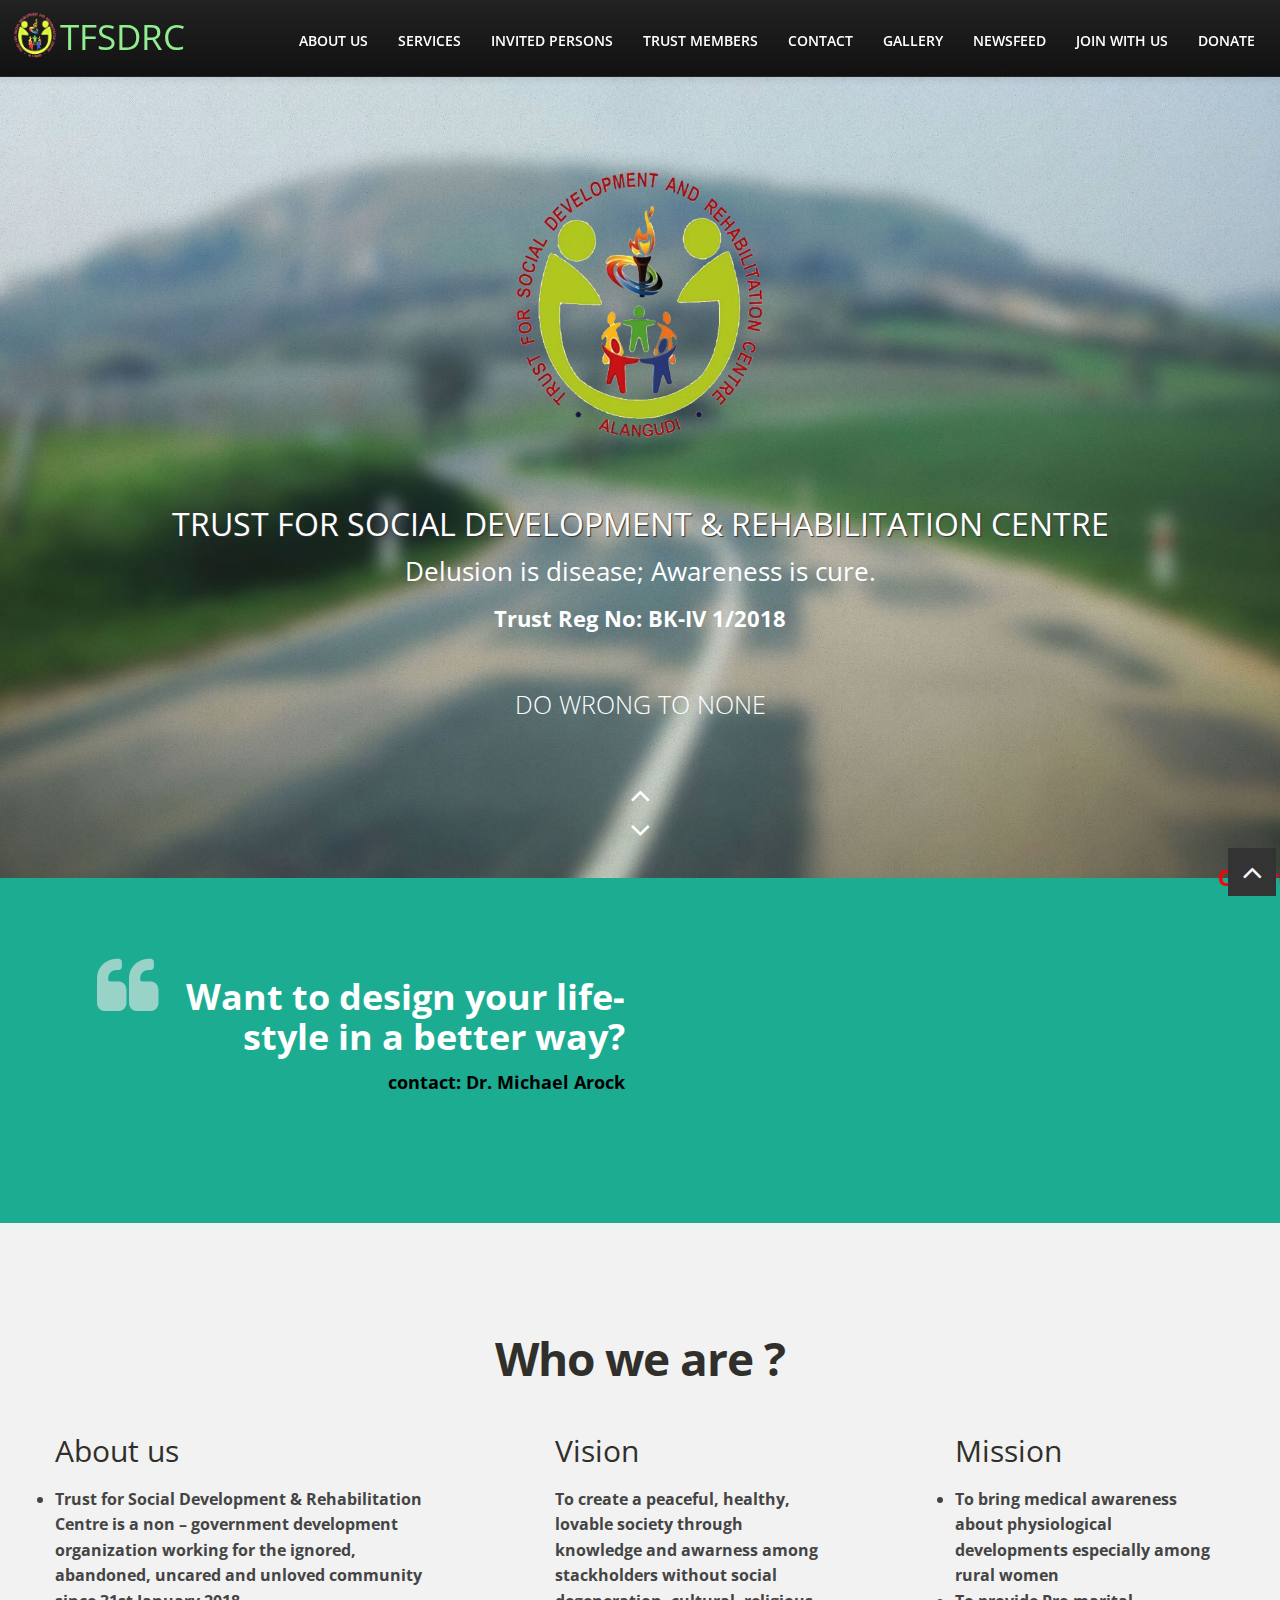
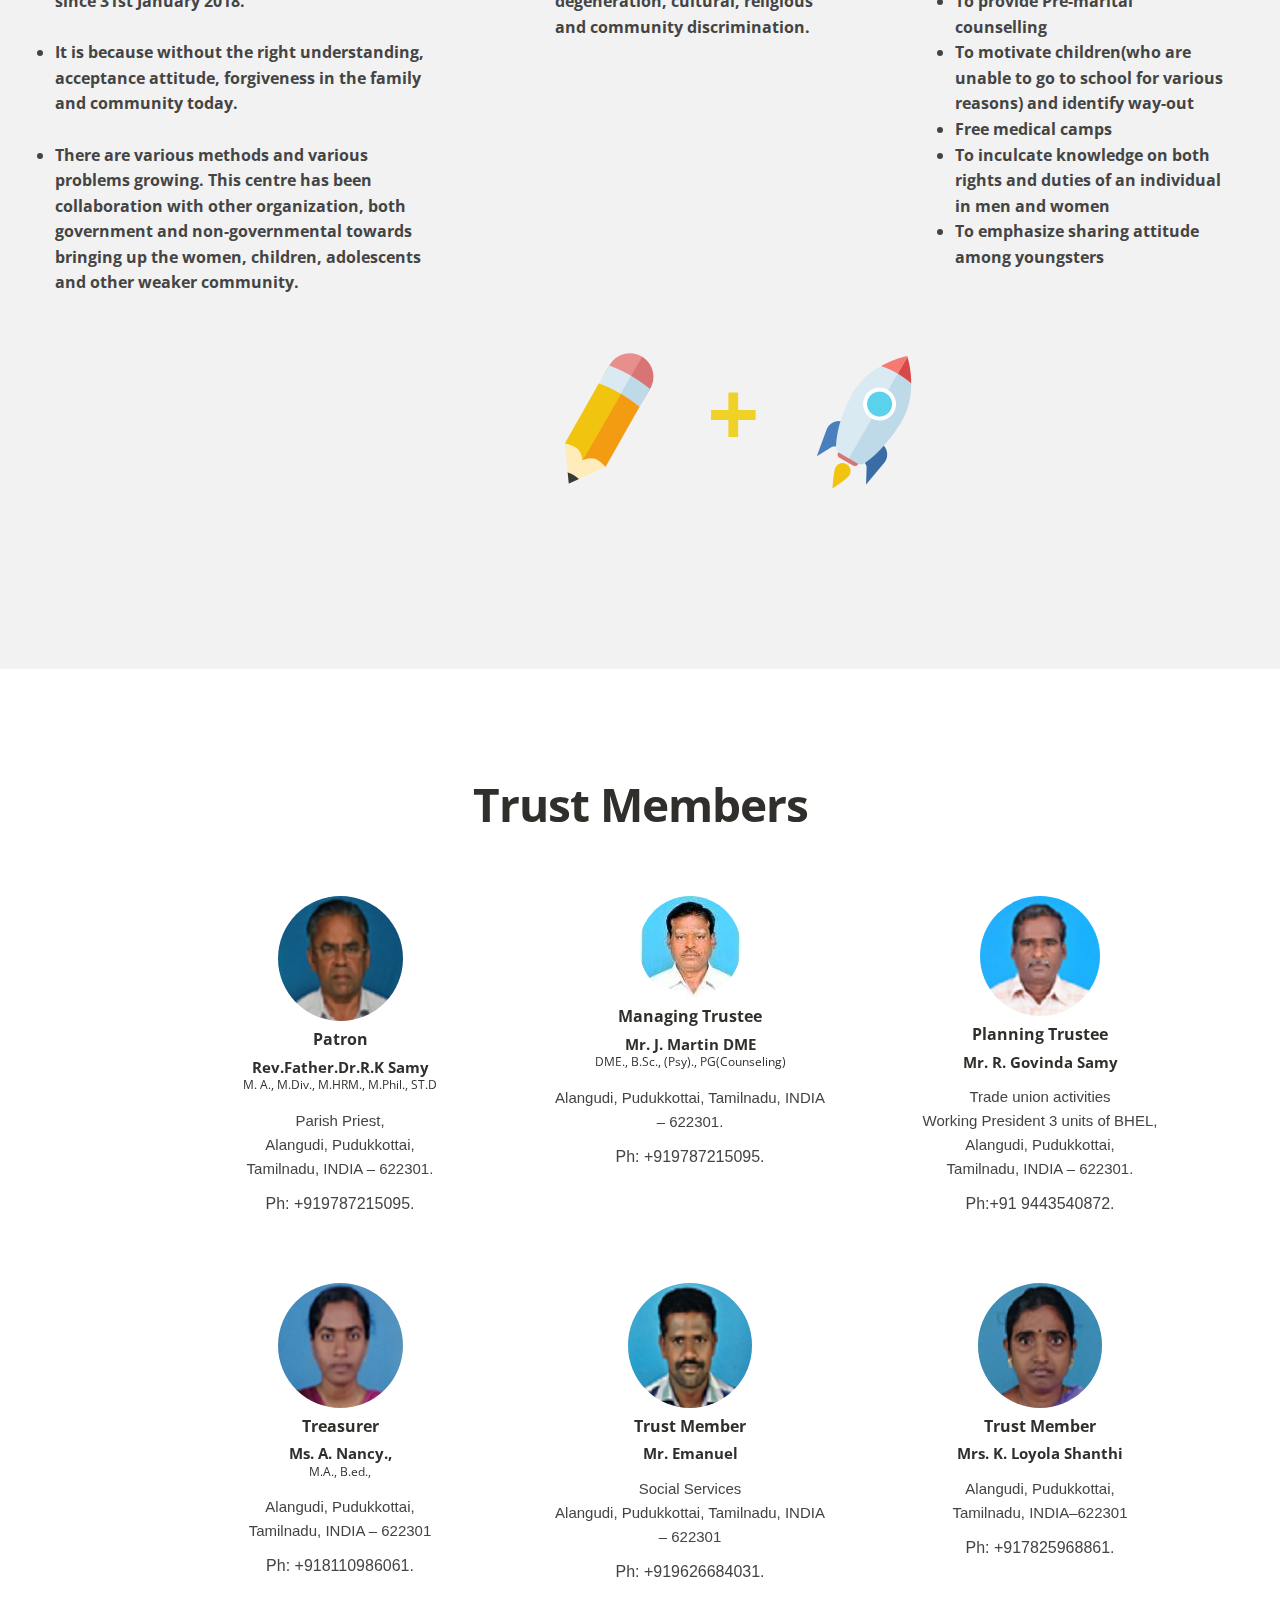
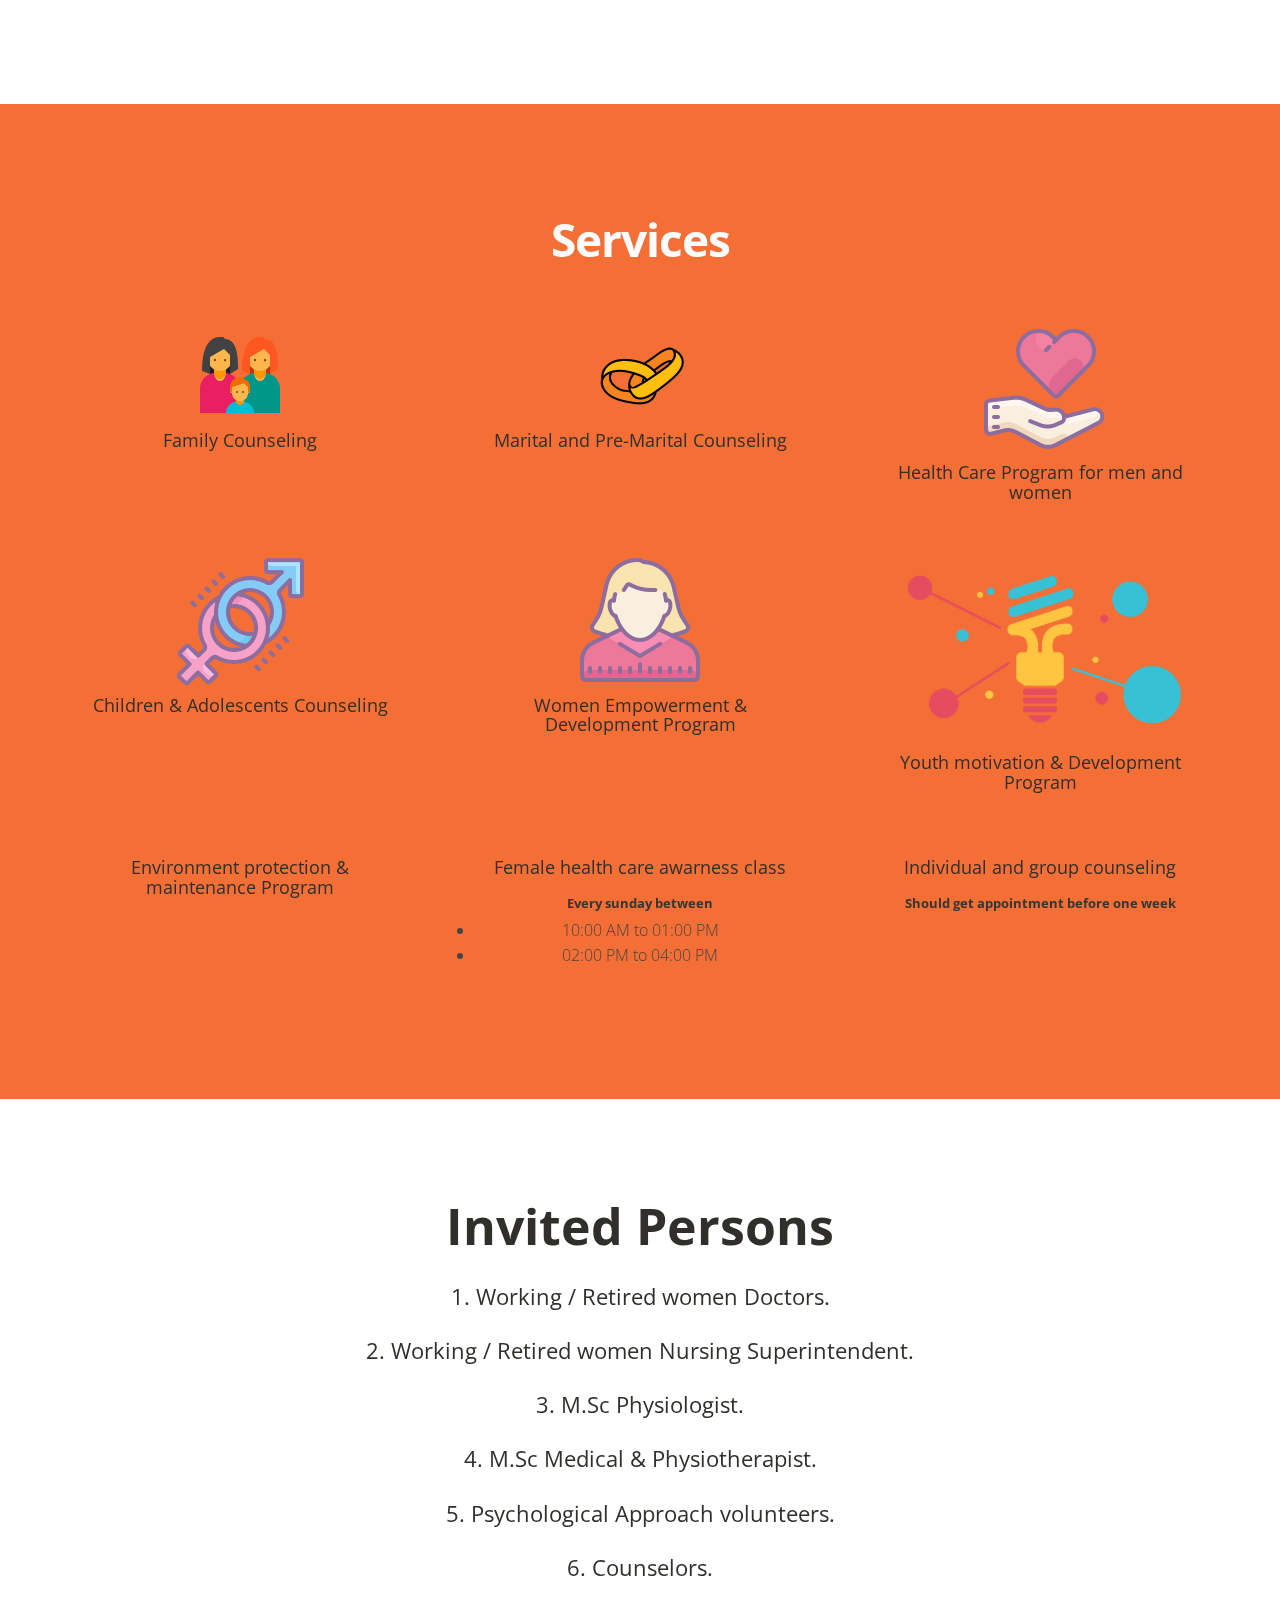
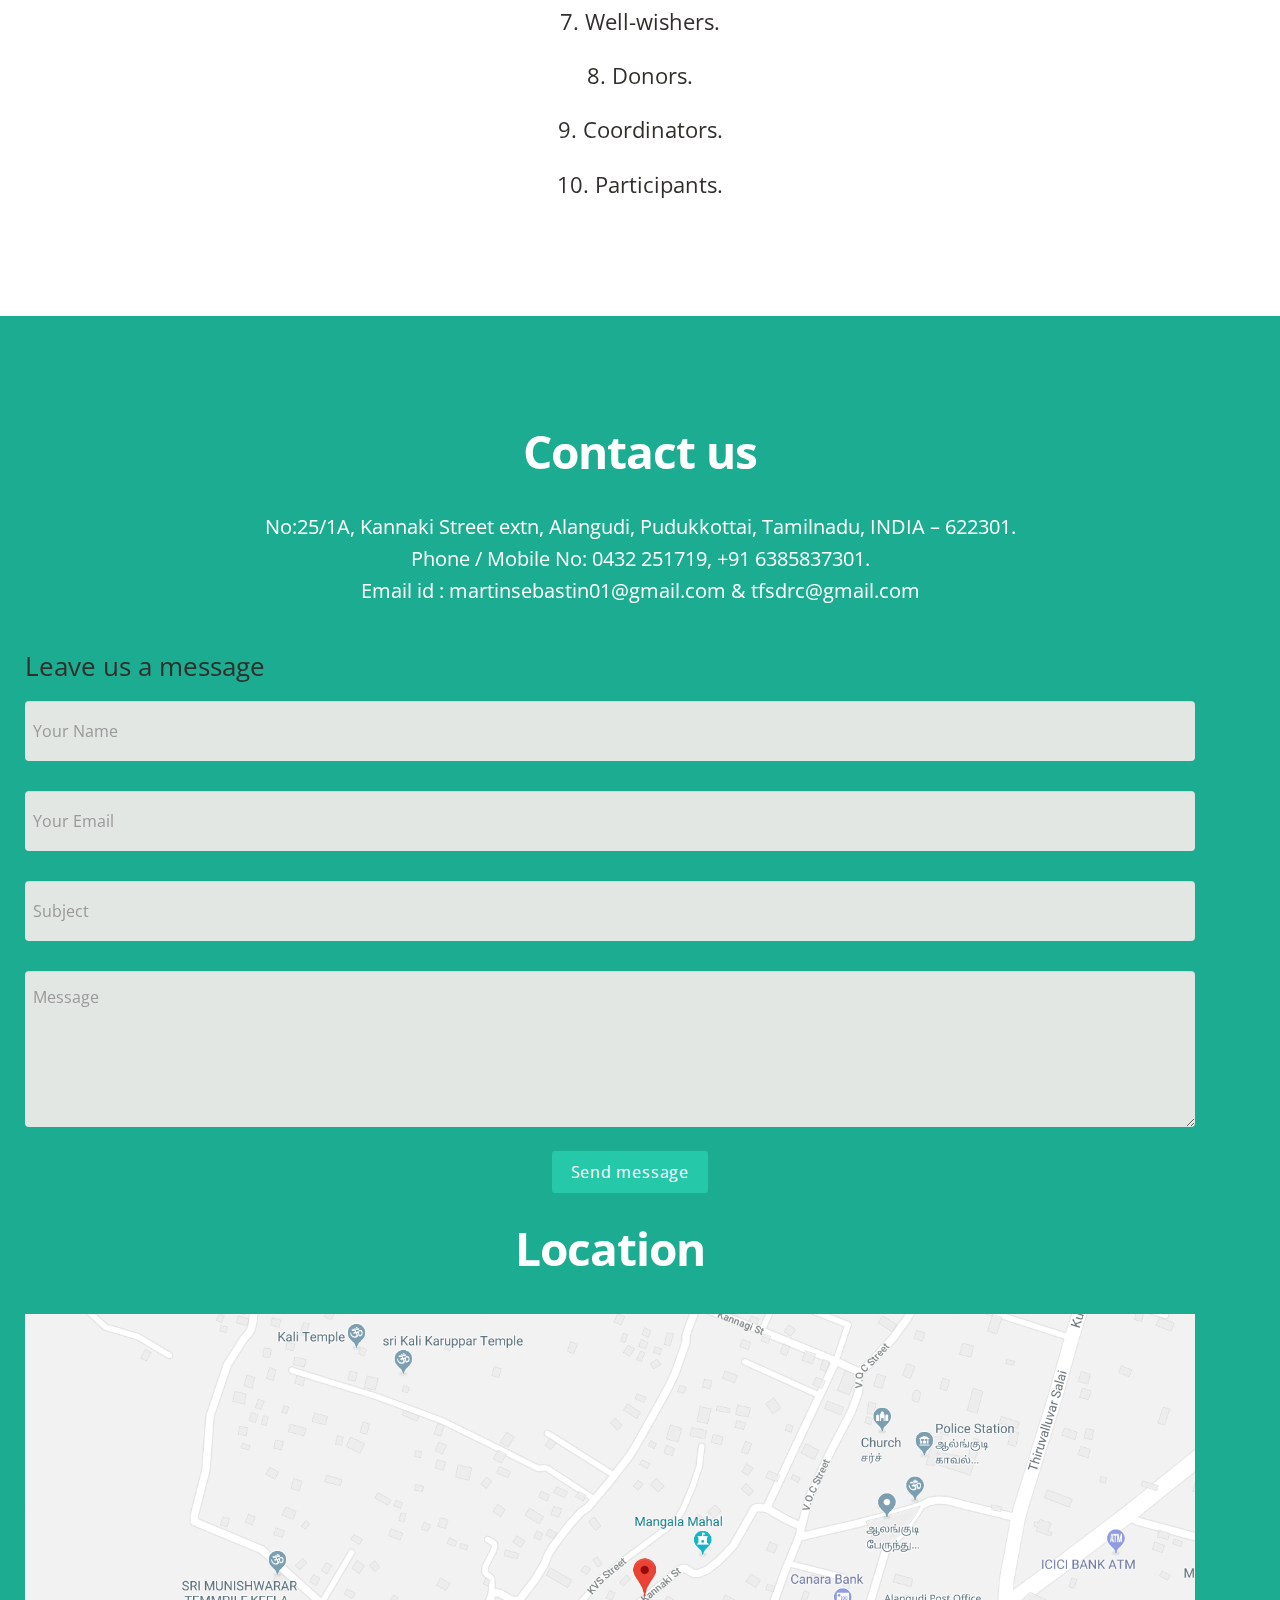
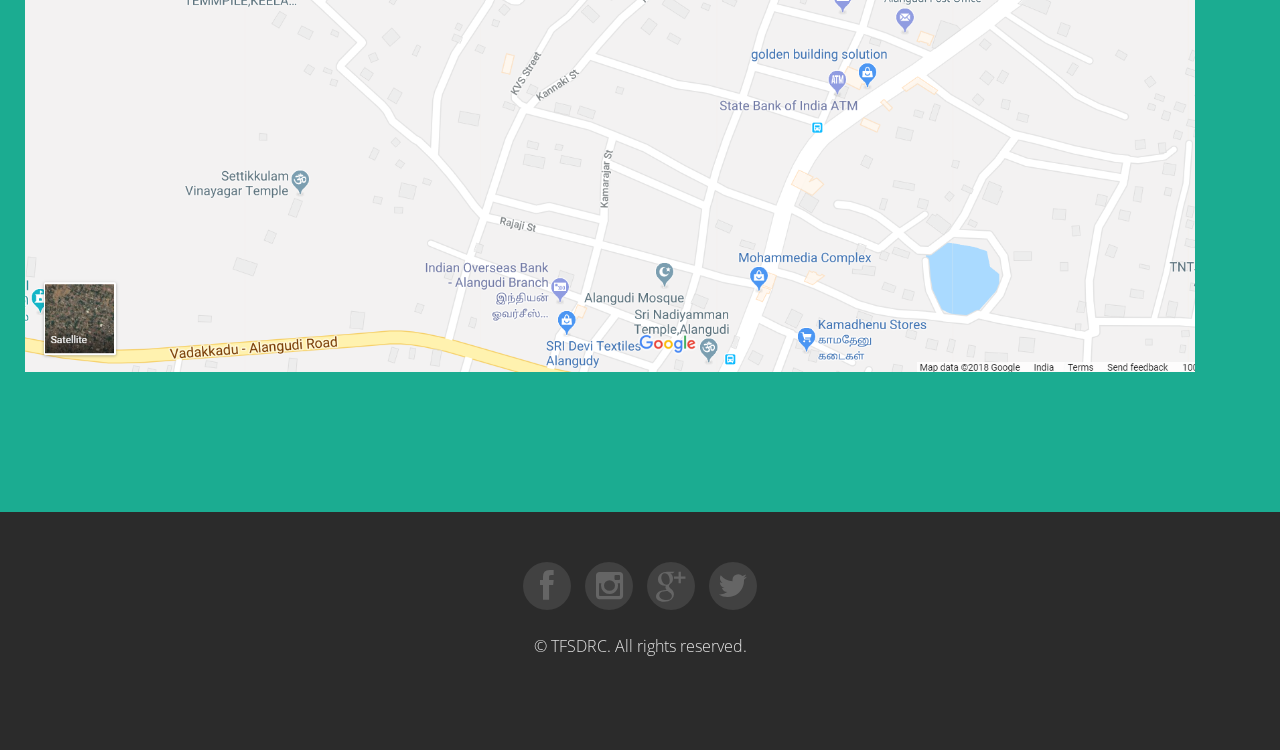
==== commit 17676426: "all requirements completed - bank details update" ====
--- a/index.html
+++ b/index.html
@@ -377,19 +377,21 @@
 
 				<div class="span4 animated-slow flyIn">
 					<div class="service-box">
-						<img src="assets/img/icons/service5.png" alt="" />
+						<img src="assets/img/icons/youth.png" alt="" />
 						<h5>Youth motivation & Development Program</h5>
 					</div>
 				</div>
 				<div class="span4 animated-slow flyIn">
 					<div class="service-box">
-						<img src="assets/img/icons/service5.png" alt="" />
+						<!-- <img width="100" color="green" src="assets/img/icons/environment.svg" alt="" /> -->
+						<i class="fas fa-tree fa-10x" style="color: green;"></i>
 						<h5>Environment protection & maintenance Program</h5>
 					</div>
 				</div>
 				<div class="span4 animated-slow flyIn">
 					<div class="service-box">
-						<img src="assets/img/icons/service5.png" alt="" />
+						<!-- <img src="assets/img/icons/service5.png" alt="" /> -->
+						<i class="fas fa-stethoscope fa-10x" style="color: wheat;"></i>
 						<h5>Female health care awarness class</h5>
 						<label for="">Every sunday between</label>
 						<u1>
@@ -400,7 +402,8 @@
 				</div>
 				<div class="span4 animated-slow flyIn">
 					<div class="service-box">
-						<img src="assets/img/icons/service5.png" alt="" />
+						<!-- <img src="assets/img/icons/service5.png" alt="" /> -->
+						<i class="fas fa-users fa-10x" style="color: lightcoral;"></i>
 						<h5>Individual and group counseling</h5>
 						<label for="">Should get appointment before one week</label>
 						<!-- <u1>
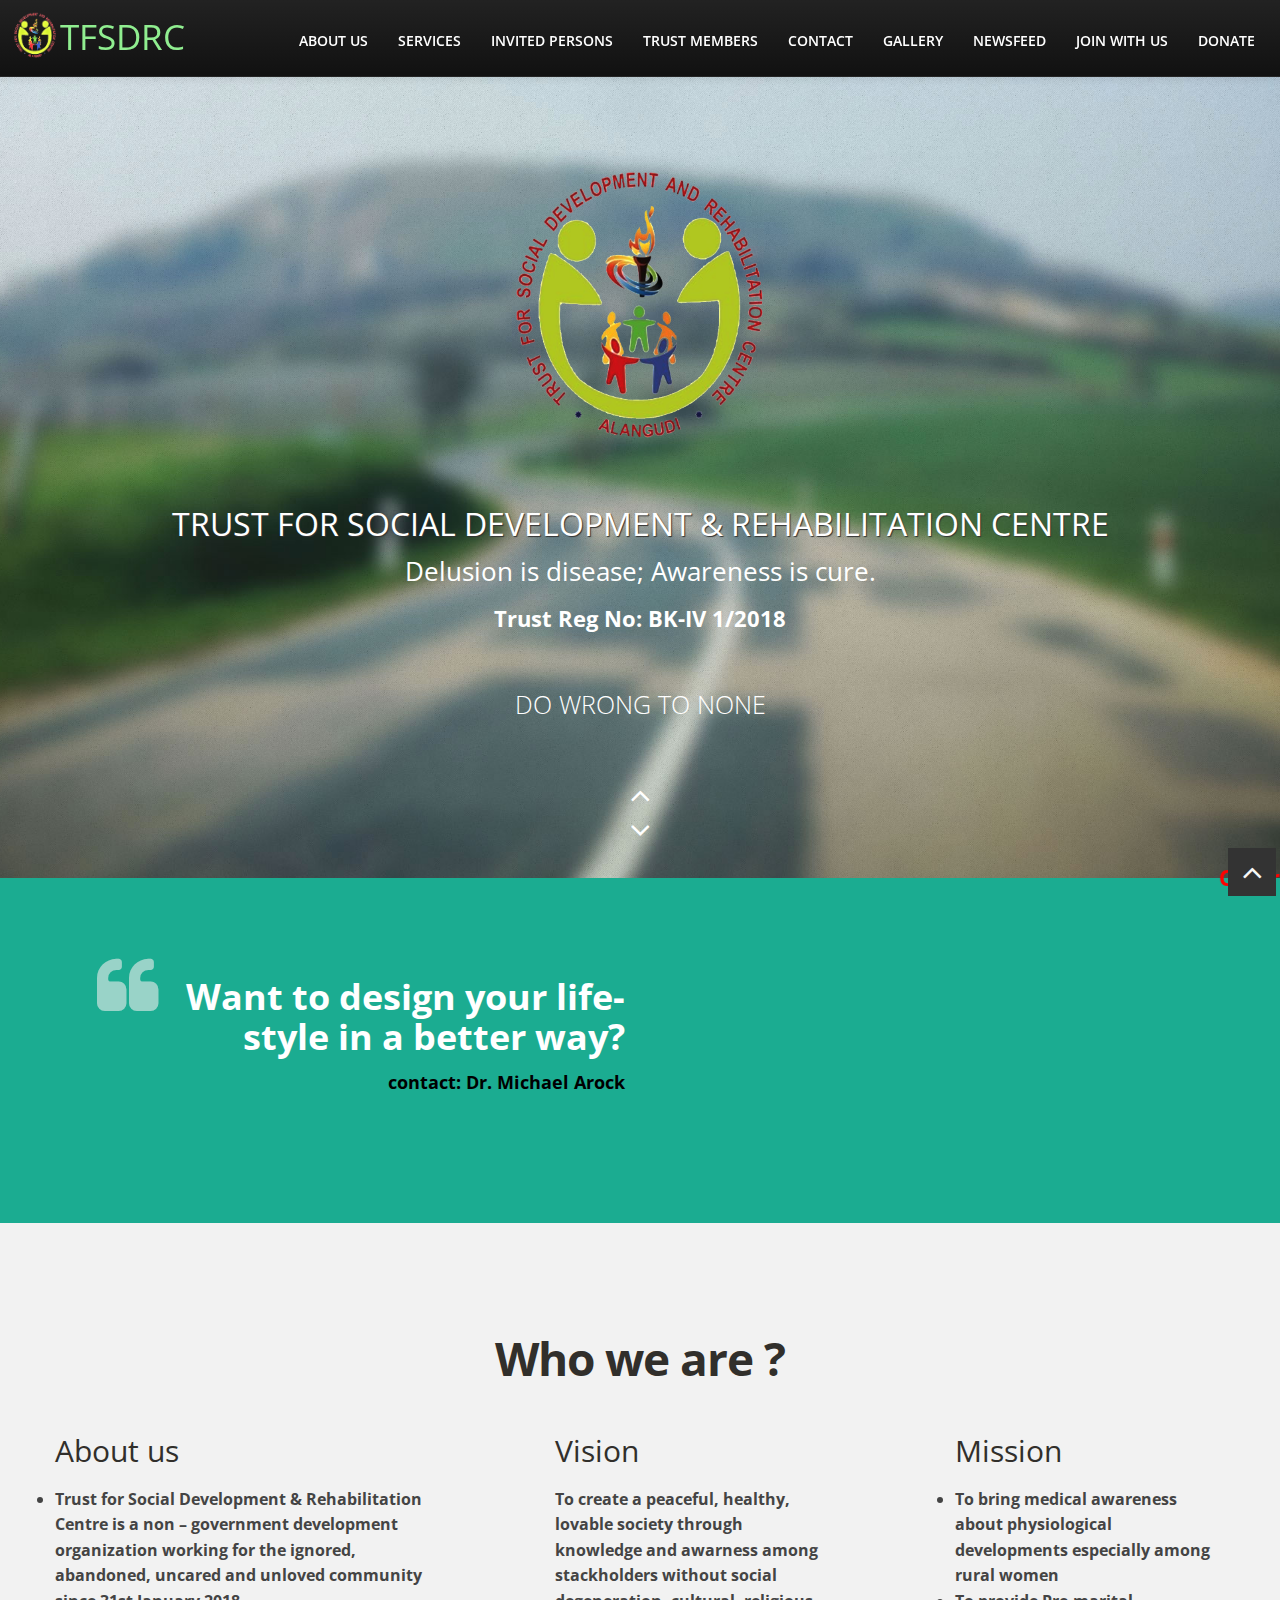
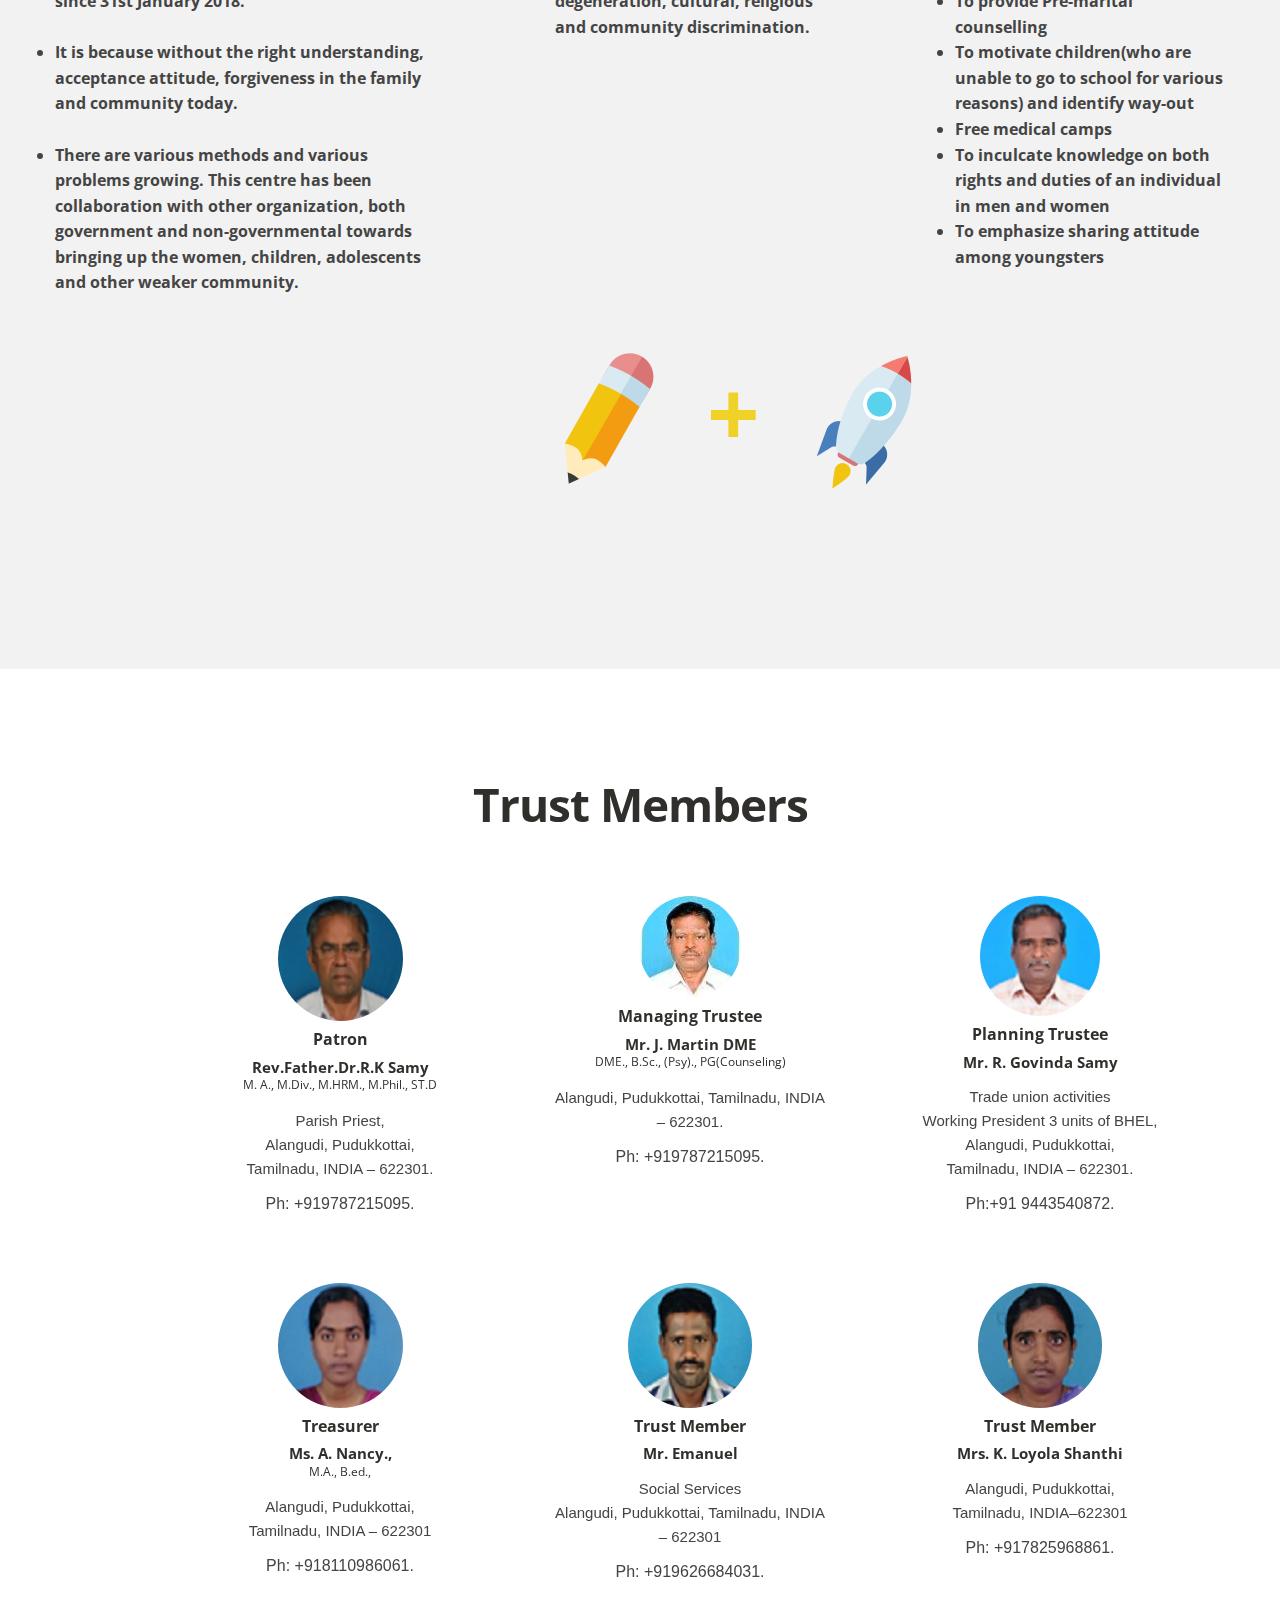
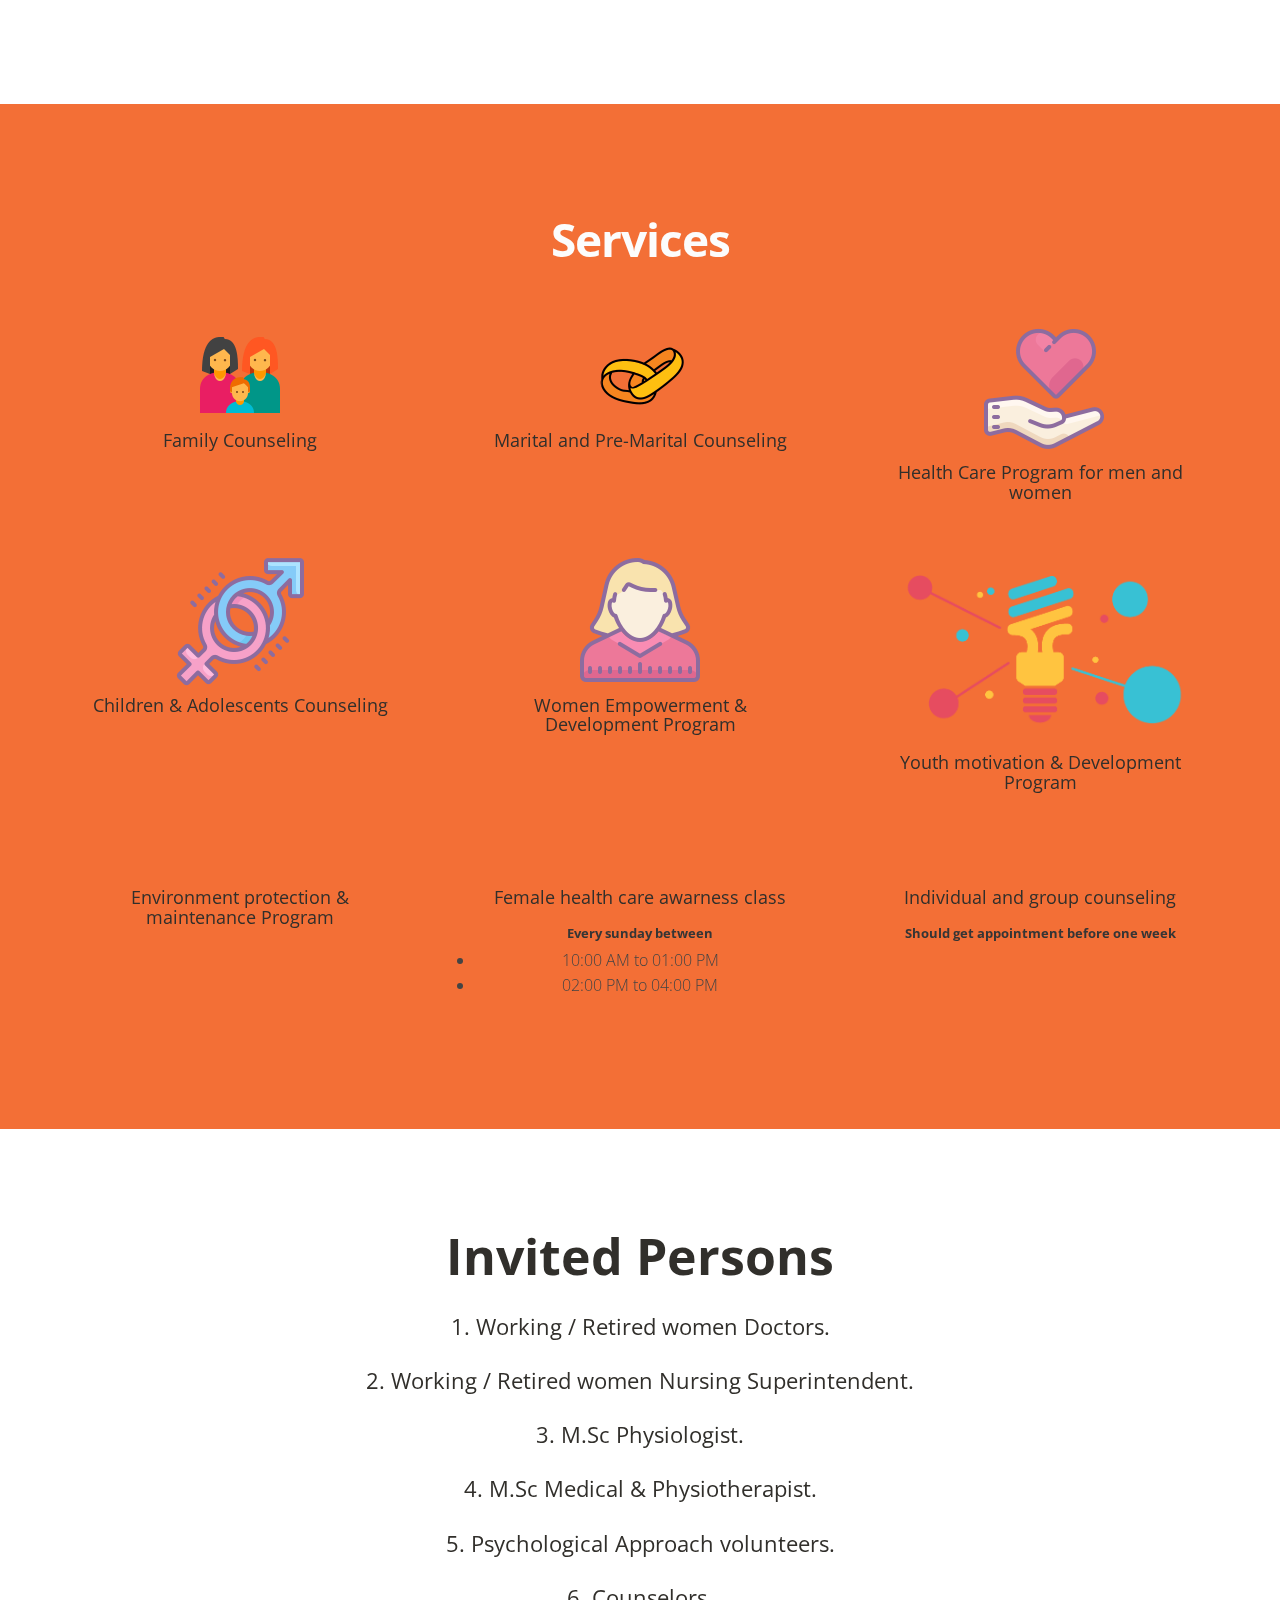
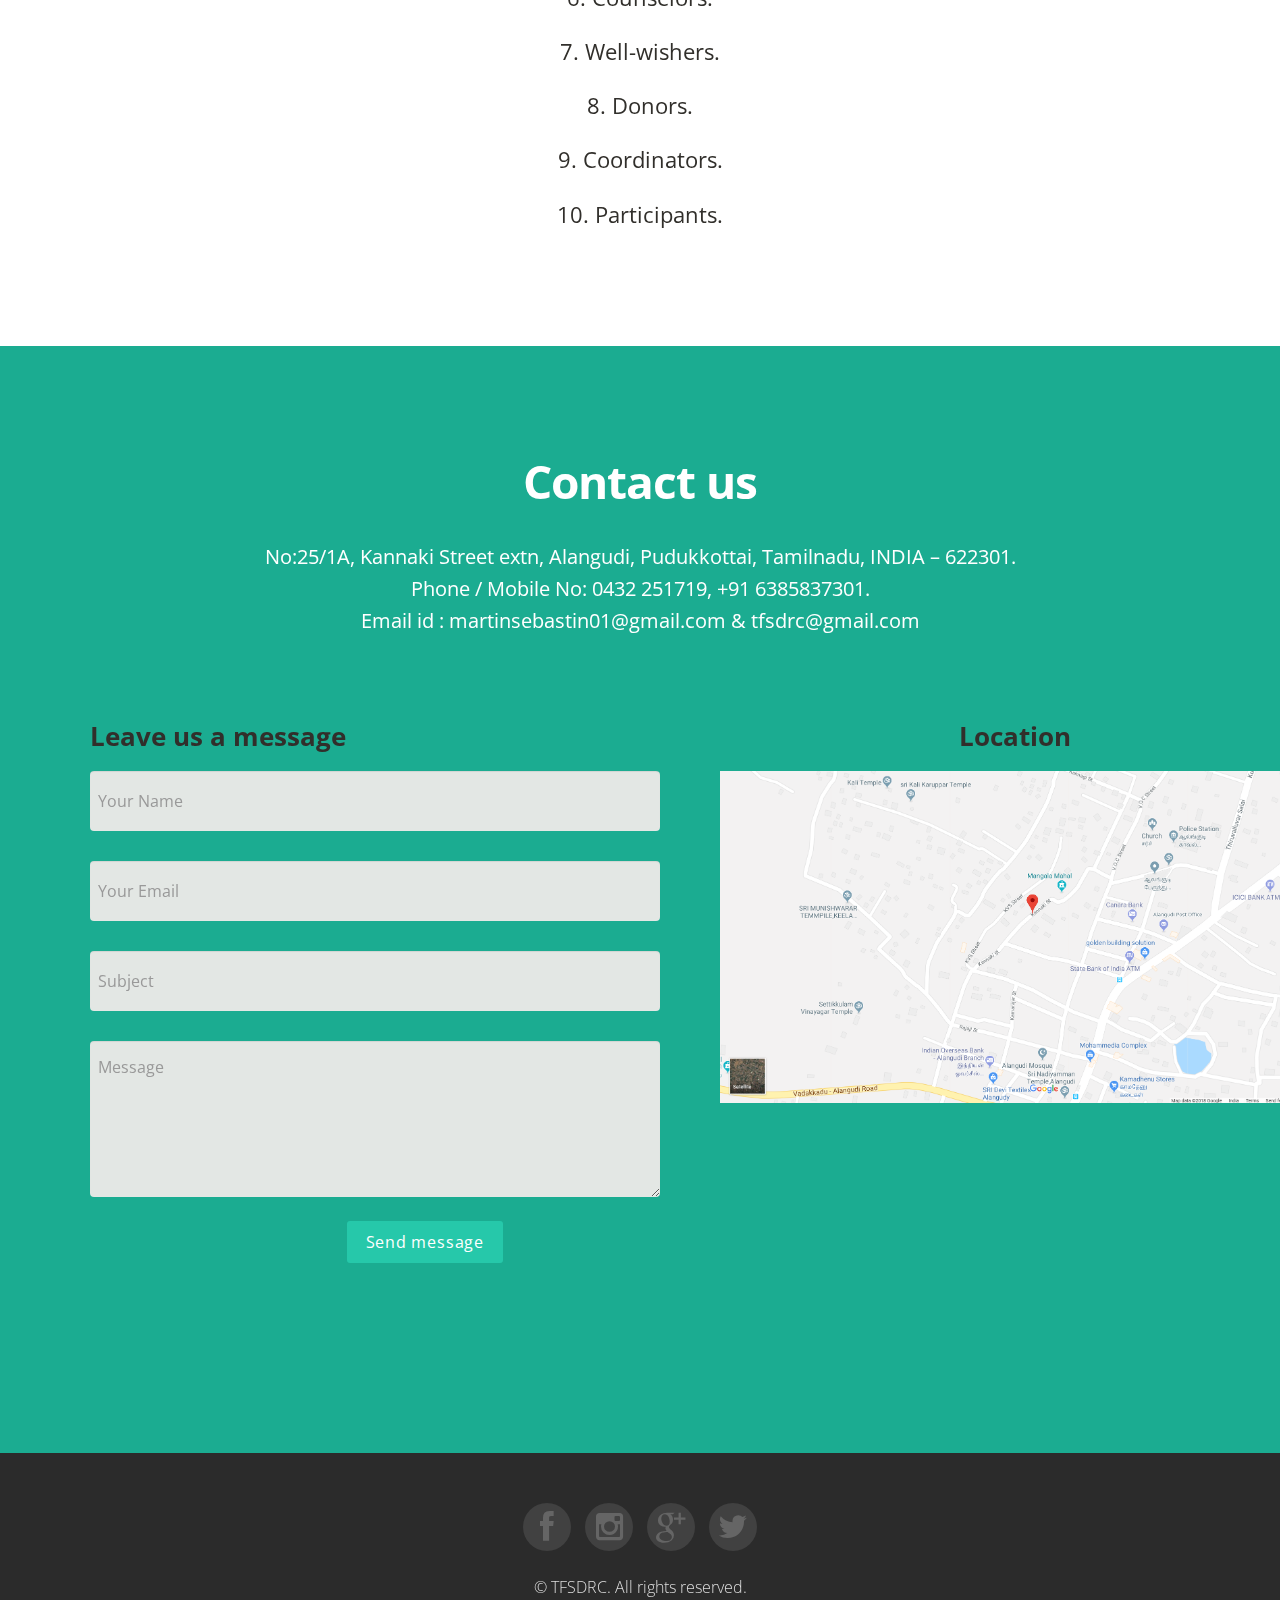
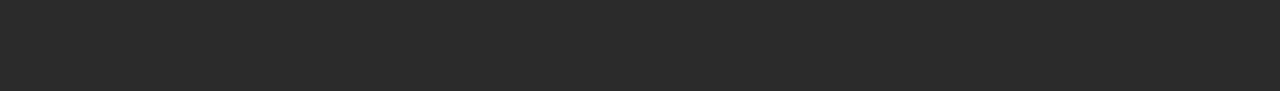
==== commit 4b4ce0e3: "layout bugs fixed" ====
--- a/index.html
+++ b/index.html
@@ -61,6 +61,42 @@
 			color: red;
 		}
 
+.rowspan {
+	min-width: 100vw;
+	display: flex;
+	flex-direction: row;
+	padding: 10px;
+}
+
+.left {
+	max-width: 50vw;
+	margin: 30px;
+}
+
+.right {
+	max-width: 50vw;
+	margin: 30px;
+}
+
+@media screen and (max-width: 800px) {
+	
+.rowspan {
+	min-width: 100vw;
+	display: flex;
+	flex-direction: column;
+	padding: 10px;
+}
+
+.left {
+	max-width: 80vw;
+	margin: 30px;
+}
+
+.right {
+	max-width: 80vw;
+	margin: 30px;
+}
+}
 
 
 
@@ -139,7 +175,10 @@
 		</header>
 	</div>
 	<section class="float-body">
-		<marquee behavior="scroll" direction="left"><h4 class="float-message">Centre for Family Counselling (Alangudi, Pudukkottai, Tamilnadu, INDIA – 622301) is running under - TFSDRC.  </h4></marquee>
+		<marquee behavior="scroll" direction="left">
+			<h4 class="float-message">Centre for Family Counselling (Alangudi, Pudukkottai, Tamilnadu, INDIA – 622301) is
+				running under - TFSDRC. </h4>
+		</marquee>
 	</section>
 	<!-- spacer section -->
 	<section class="spacer green">
@@ -381,17 +420,21 @@
 						<h5>Youth motivation & Development Program</h5>
 					</div>
 				</div>
+
+			</div>
+
+			<div class="row">
 				<div class="span4 animated-slow flyIn">
 					<div class="service-box">
-						<!-- <img width="100" color="green" src="assets/img/icons/environment.svg" alt="" /> -->
-						<i class="fas fa-tree fa-10x" style="color: green;"></i>
+
+						<i class="fas fa-tree fa-8x" style="color: green;"></i>
 						<h5>Environment protection & maintenance Program</h5>
 					</div>
 				</div>
 				<div class="span4 animated-slow flyIn">
 					<div class="service-box">
-						<!-- <img src="assets/img/icons/service5.png" alt="" /> -->
-						<i class="fas fa-stethoscope fa-10x" style="color: wheat;"></i>
+
+						<i class="fas fa-stethoscope fa-8x" style="color: wheat;"></i>
 						<h5>Female health care awarness class</h5>
 						<label for="">Every sunday between</label>
 						<u1>
@@ -402,46 +445,13 @@
 				</div>
 				<div class="span4 animated-slow flyIn">
 					<div class="service-box">
-						<!-- <img src="assets/img/icons/service5.png" alt="" /> -->
-						<i class="fas fa-users fa-10x" style="color: lightcoral;"></i>
+
+						<i class="fas fa-users fa-8x" style="color: lightcoral;"></i>
 						<h5>Individual and group counseling</h5>
 						<label for="">Should get appointment before one week</label>
-						<!-- <u1>
-							<li>10:00 AM to 01:00 PM</li>
-							<li>02:00 PM to 04:00 PM</li>
-						</u1> -->
-					</div>
-				</div>
-				<!-- <div class="span4 animated-fast flyIn">
-					<div class="service-box">
-						<img src="assets/img/icons/service6.png" alt="" />
-						<h5>Family Counseling Centre</h5>
-					</div>
-				</div>
-				<div class="span4 animated flyIn">
-					<div class="service-box">
-						<img src="assets/img/icons/service7.png" alt="" />
-						<h5>Marital and Pre-Marital Counseling Centre</h5>
-					</div>
-				</div>
-				<div class="span4 animated-fast flyIn">
-					<div class="service-box">
-						<img src="assets/img/icons/service8.png" alt="" />
-						<h5>Health Care Program for men and women</h5>
-					</div>
-				</div>
-				<div class="span4 animated-slow flyIn">
-					<div class="service-box">
-						<img src="assets/img/icons/service9.png" alt="" />
-						<h5>Children & Adolescents Counseling Centre</h5>
-					</div>
-				</div>
-				<div class="span4 animated-slow flyIn">
-					<div class="service-box">
-						<img src="assets/img/icons/service10.png"  alt="" />
-						<h5>Women Empowerment & Development Program</h5>
-					</div>
-				</div> -->
+					</div>
+				</div>
+
 			</div>
 		</div>
 	</section>
@@ -511,7 +521,7 @@
 
 	<!-- section: contact -->
 	<section id="contact" class="section green">
-		<div class="container">
+		<div class="container-fluid">
 			<h4>Contact us</h4>
 			<p>
 				<center>
@@ -524,15 +534,15 @@
 			</p>
 			<div class="blankdivider30">
 			</div>
-			<div class="row">
-
-				<div class="cform" id="contact-form">
+
+			<div class="rowspan ">
+				<div class="left" id="contact-form">
 					<div id="sendmessage">Your message has been sent. Thank you!</div>
 					<div id="errormessage"></div>
-					<form id="leave-message" role="form" class="contactForm">
-						<div class="row">
-							<div class="span12">
-								<h3>Leave us a message</h3>
+					<div class="row">
+						<div class="span6">
+							<form id="leave-message" role="form" class="contactForm">
+								<h3><b>Leave us a message</b> </h3>
 								<div class="field your-name form-group">
 									<input type="text" name="name" class="form-control" id="name" placeholder="Your Name" data-rule="minlen:4"
 									 data-msg="Please enter at least 4 chars" />
@@ -557,15 +567,15 @@
 								</div>
 								<br>
 
-								<div class="" style="text-align:center;">
-									<h4>Location</h4>
-									<img class="" src="./assets/img/tsdrc.png" alt="location">
-
-								</div>
-							</div>
+
+						</div>
+					</div>
 					</form>
 				</div>
-				<!-- ./span12 -->
+				<div class="right" style="text-align:center;">
+					<h3><b>Location</b></h3>
+					<img class="" src="./assets/img/tsdrc.png" alt="location">
+				</div>
 			</div>
 		</div>
 	</section>
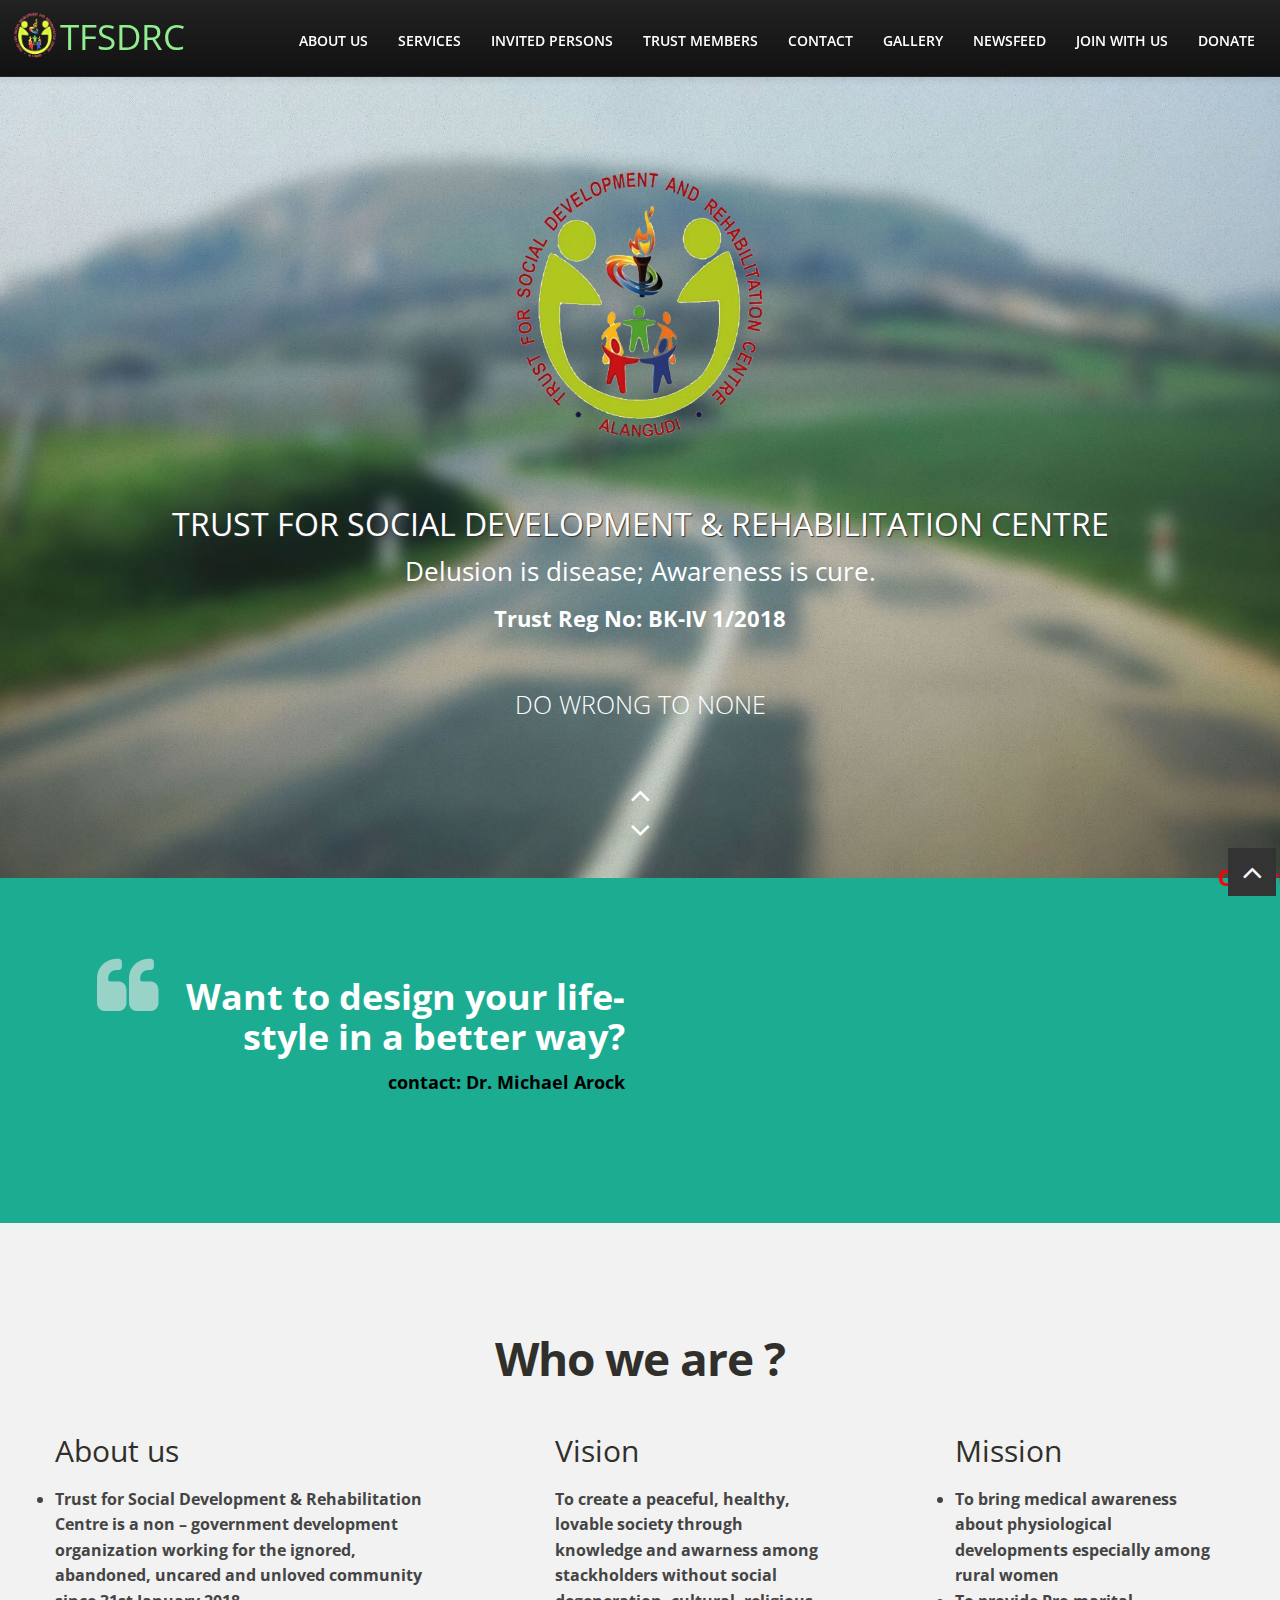
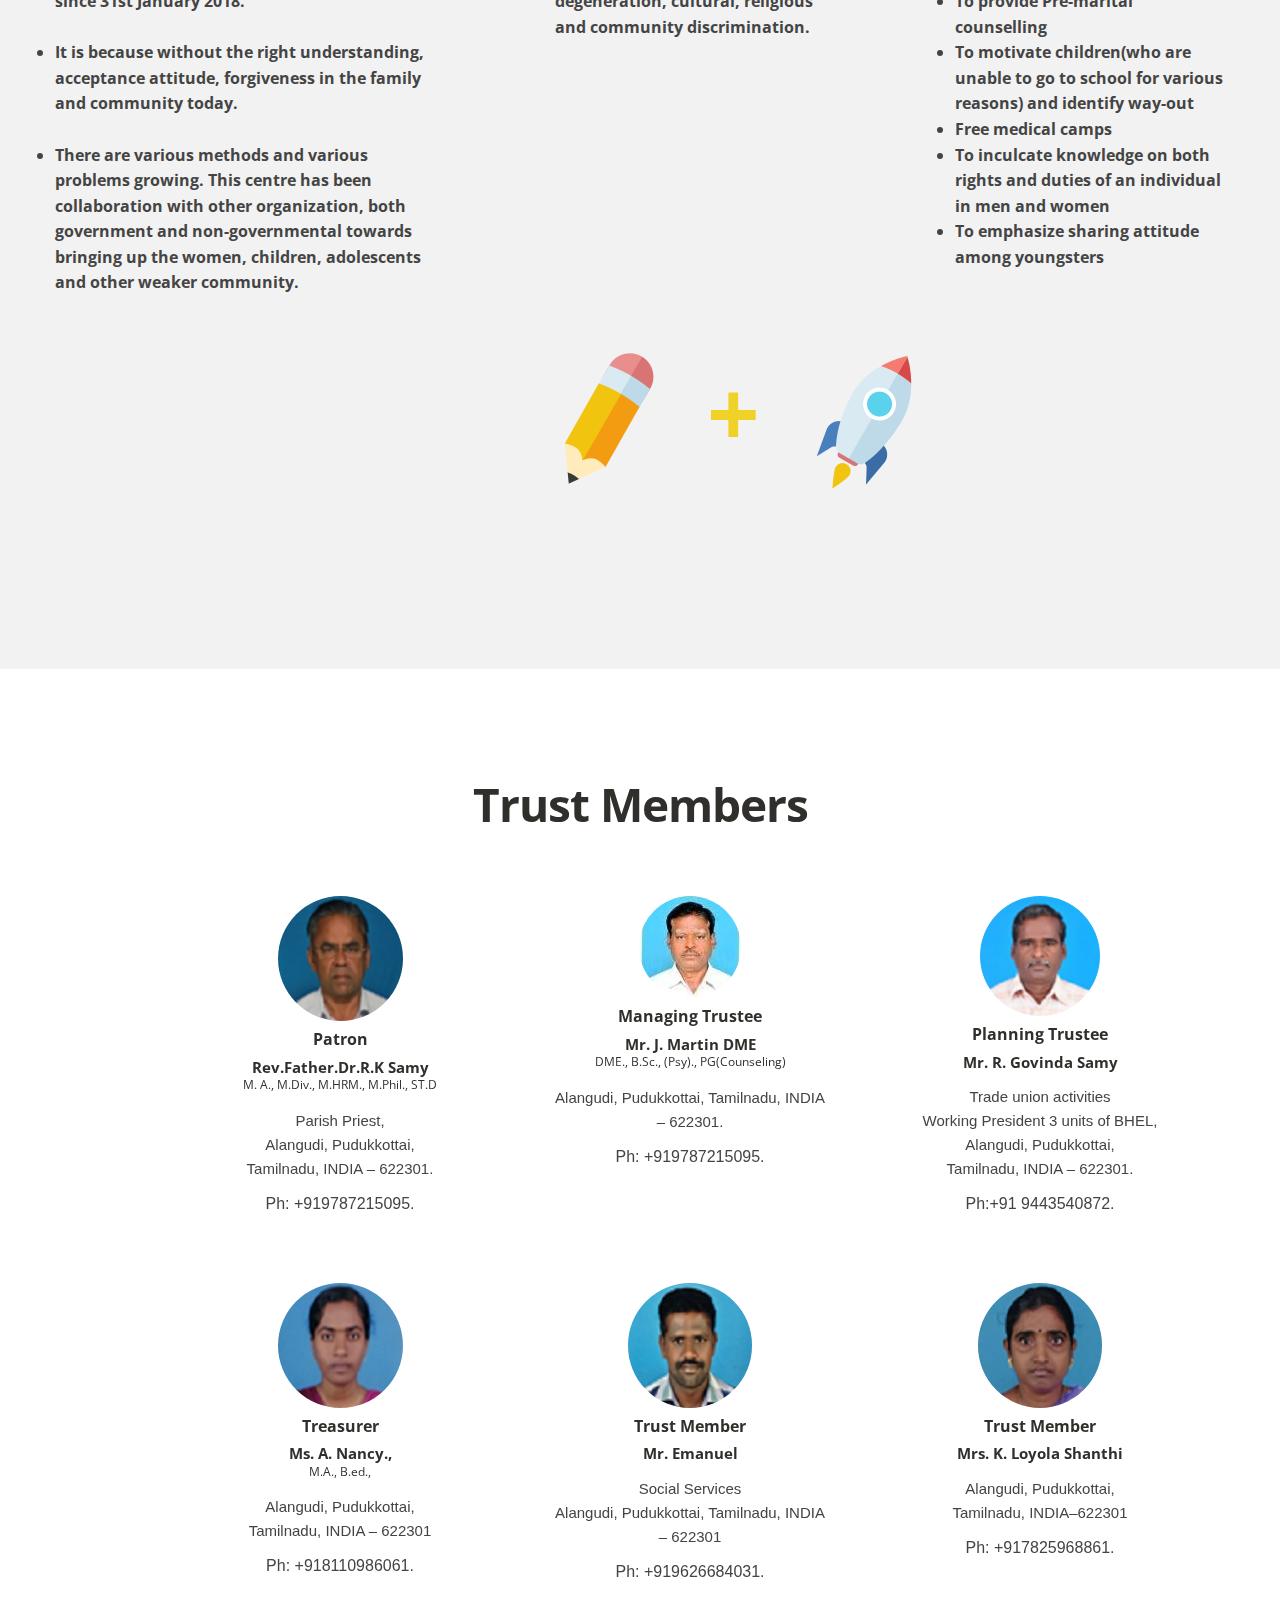
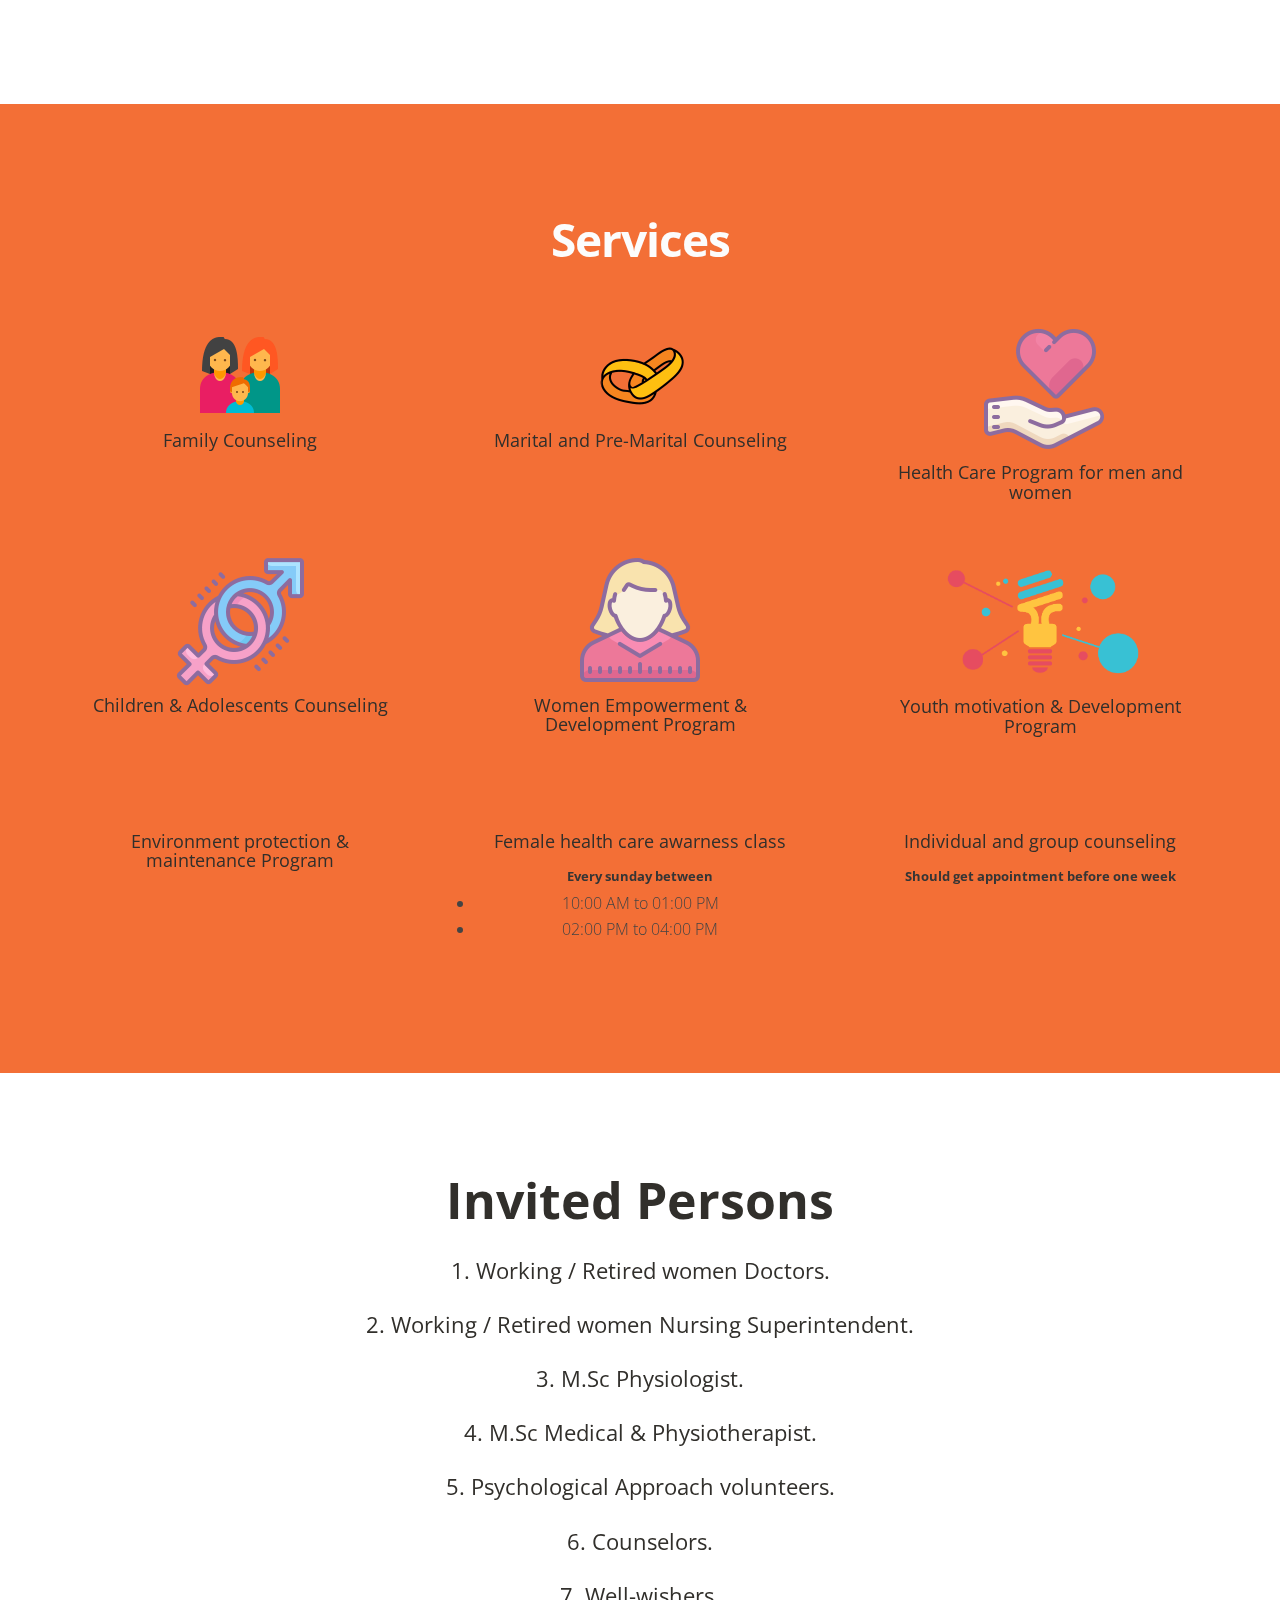
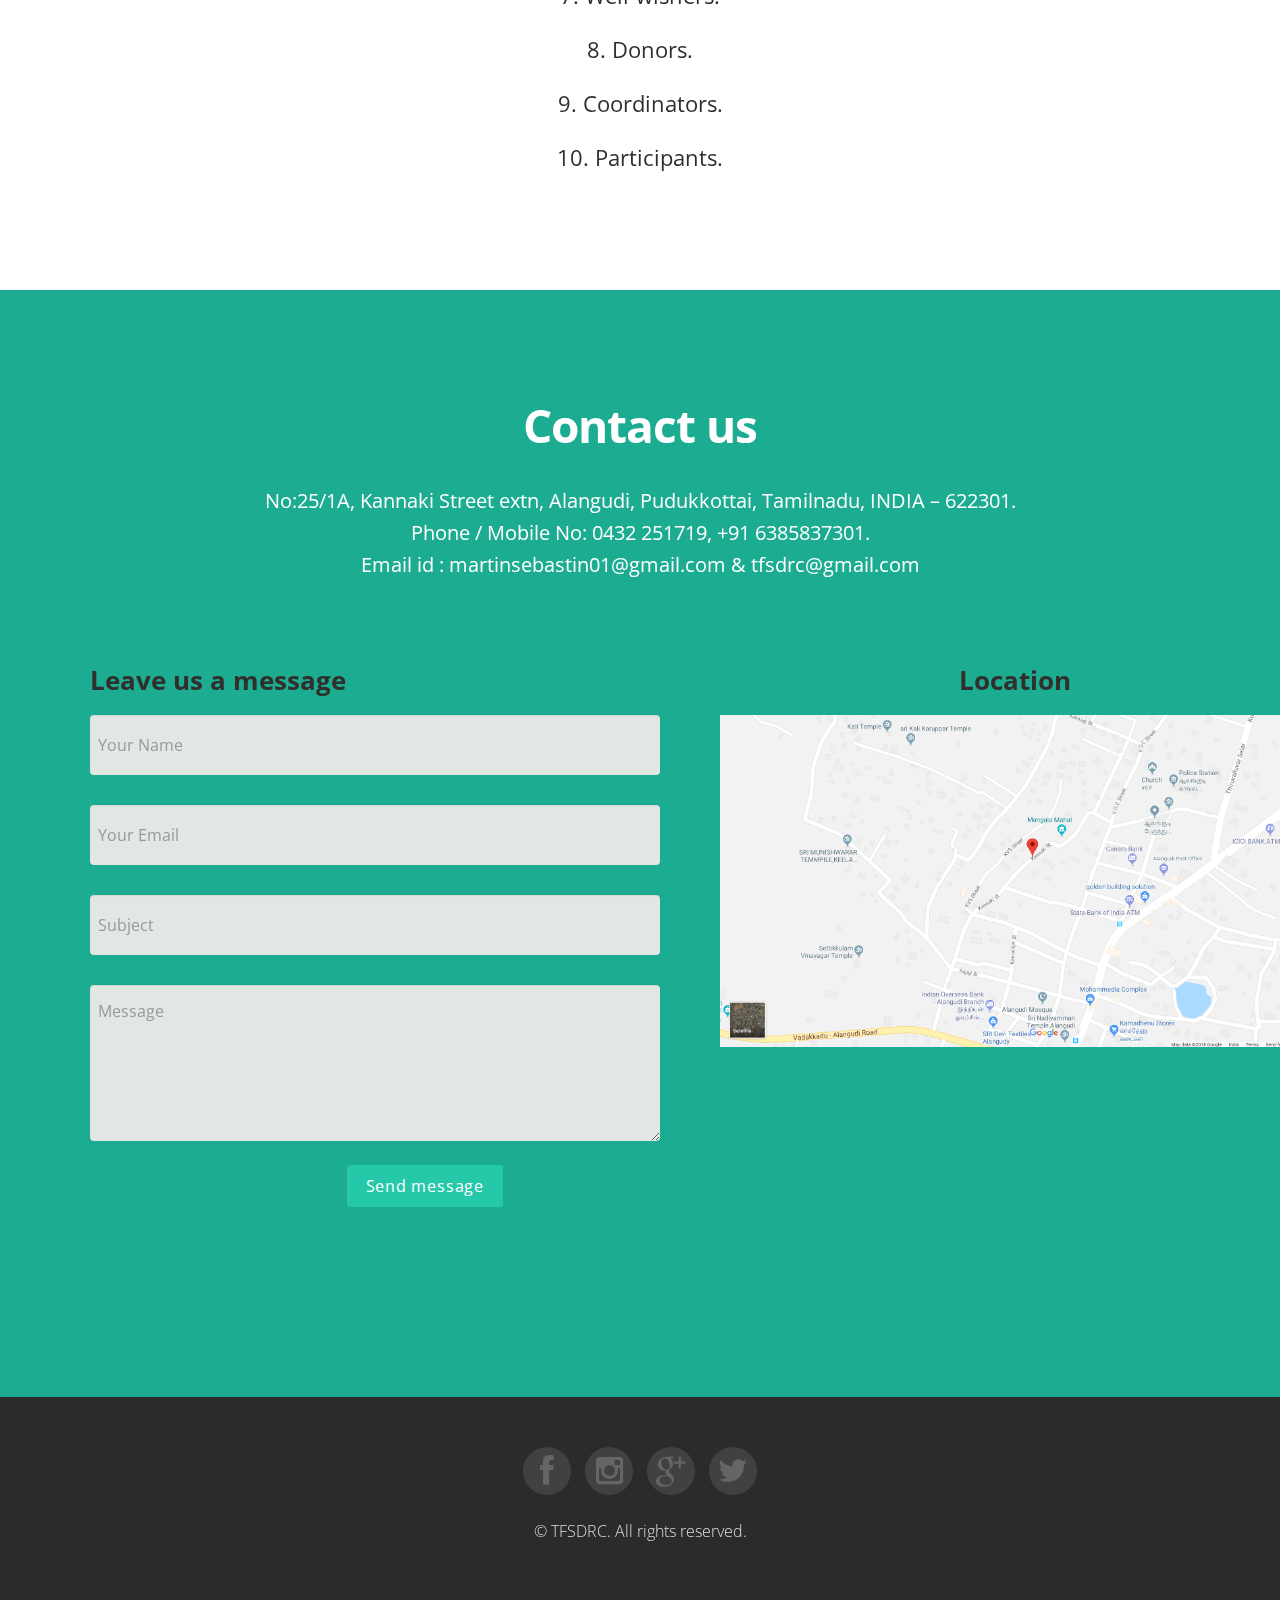
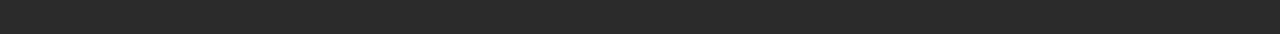
==== commit a8c68d24: "image size bug fixed" ====
--- a/index.html
+++ b/index.html
@@ -416,7 +416,7 @@
 
 				<div class="span4 animated-slow flyIn">
 					<div class="service-box">
-						<img src="assets/img/icons/youth.png" alt="" />
+						<img src="assets/img/icons/youth.png" style="width: 230px;" alt="" />
 						<h5>Youth motivation & Development Program</h5>
 					</div>
 				</div>
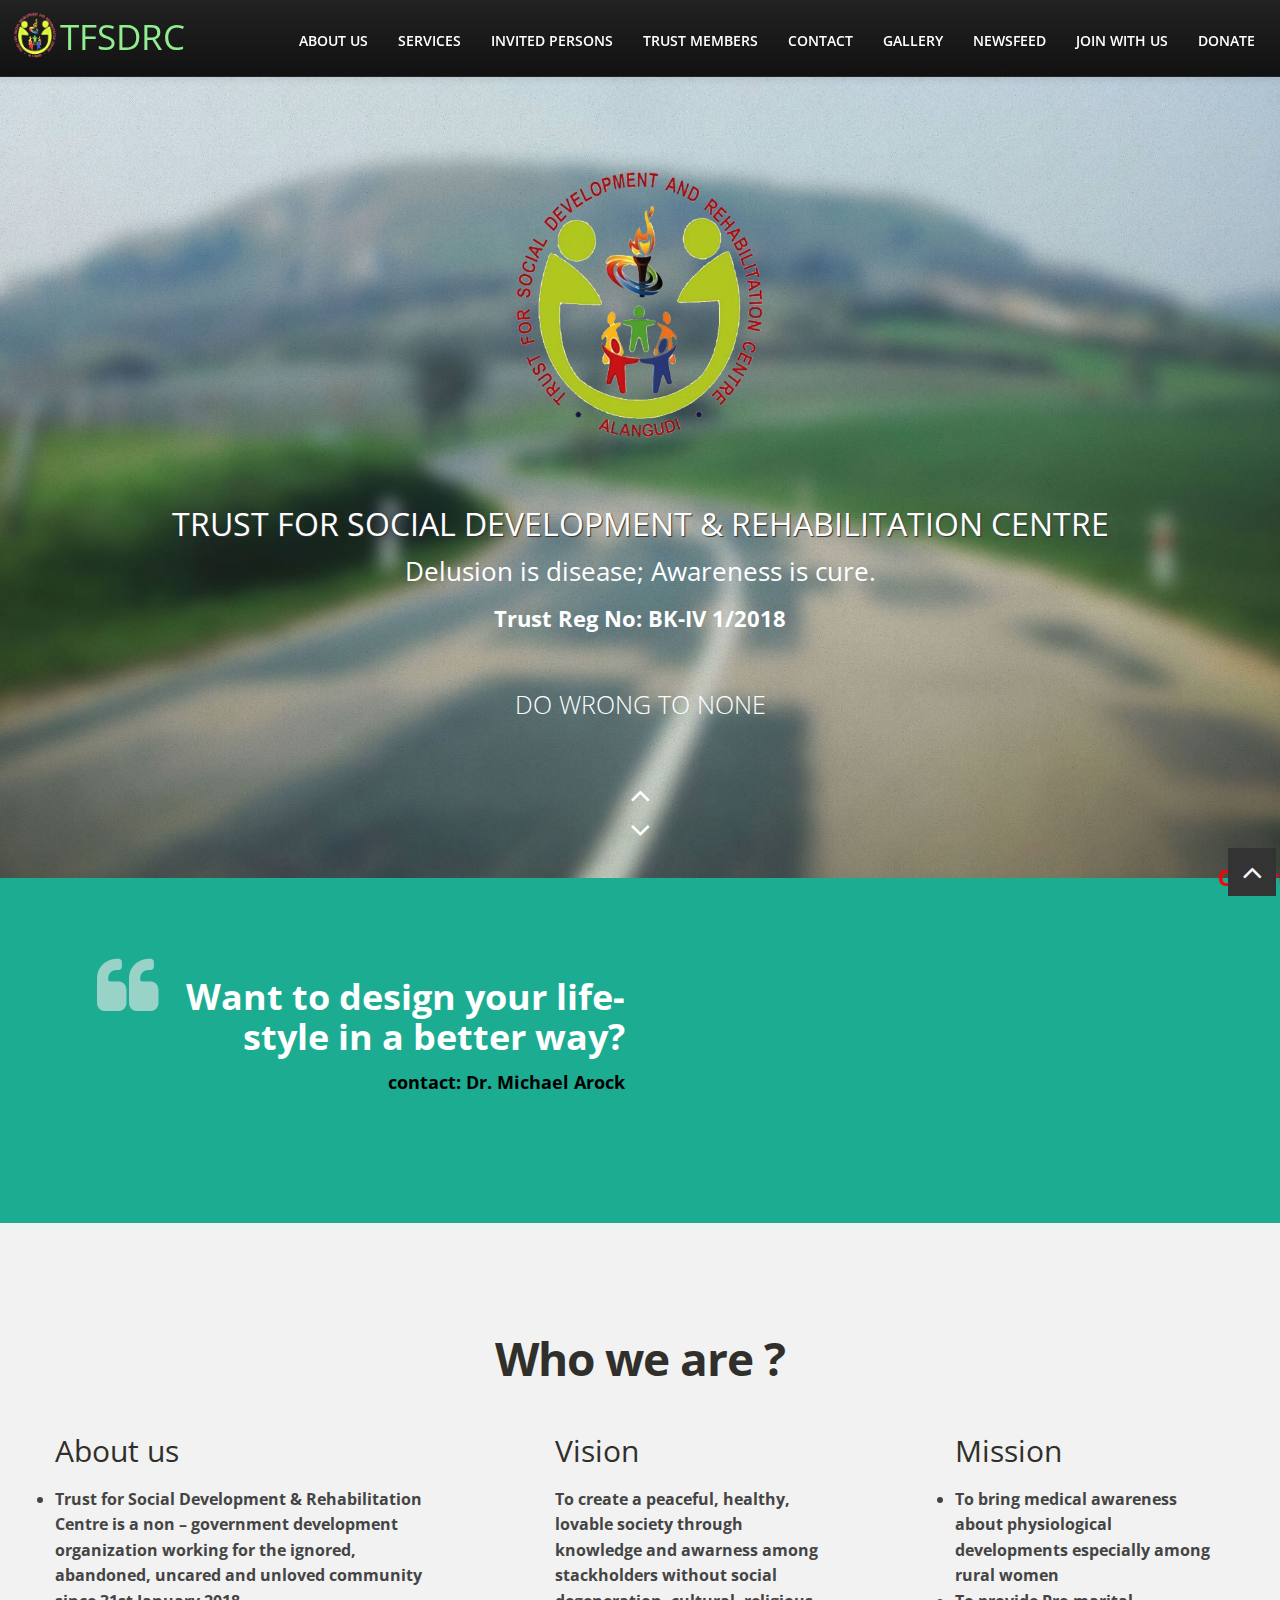
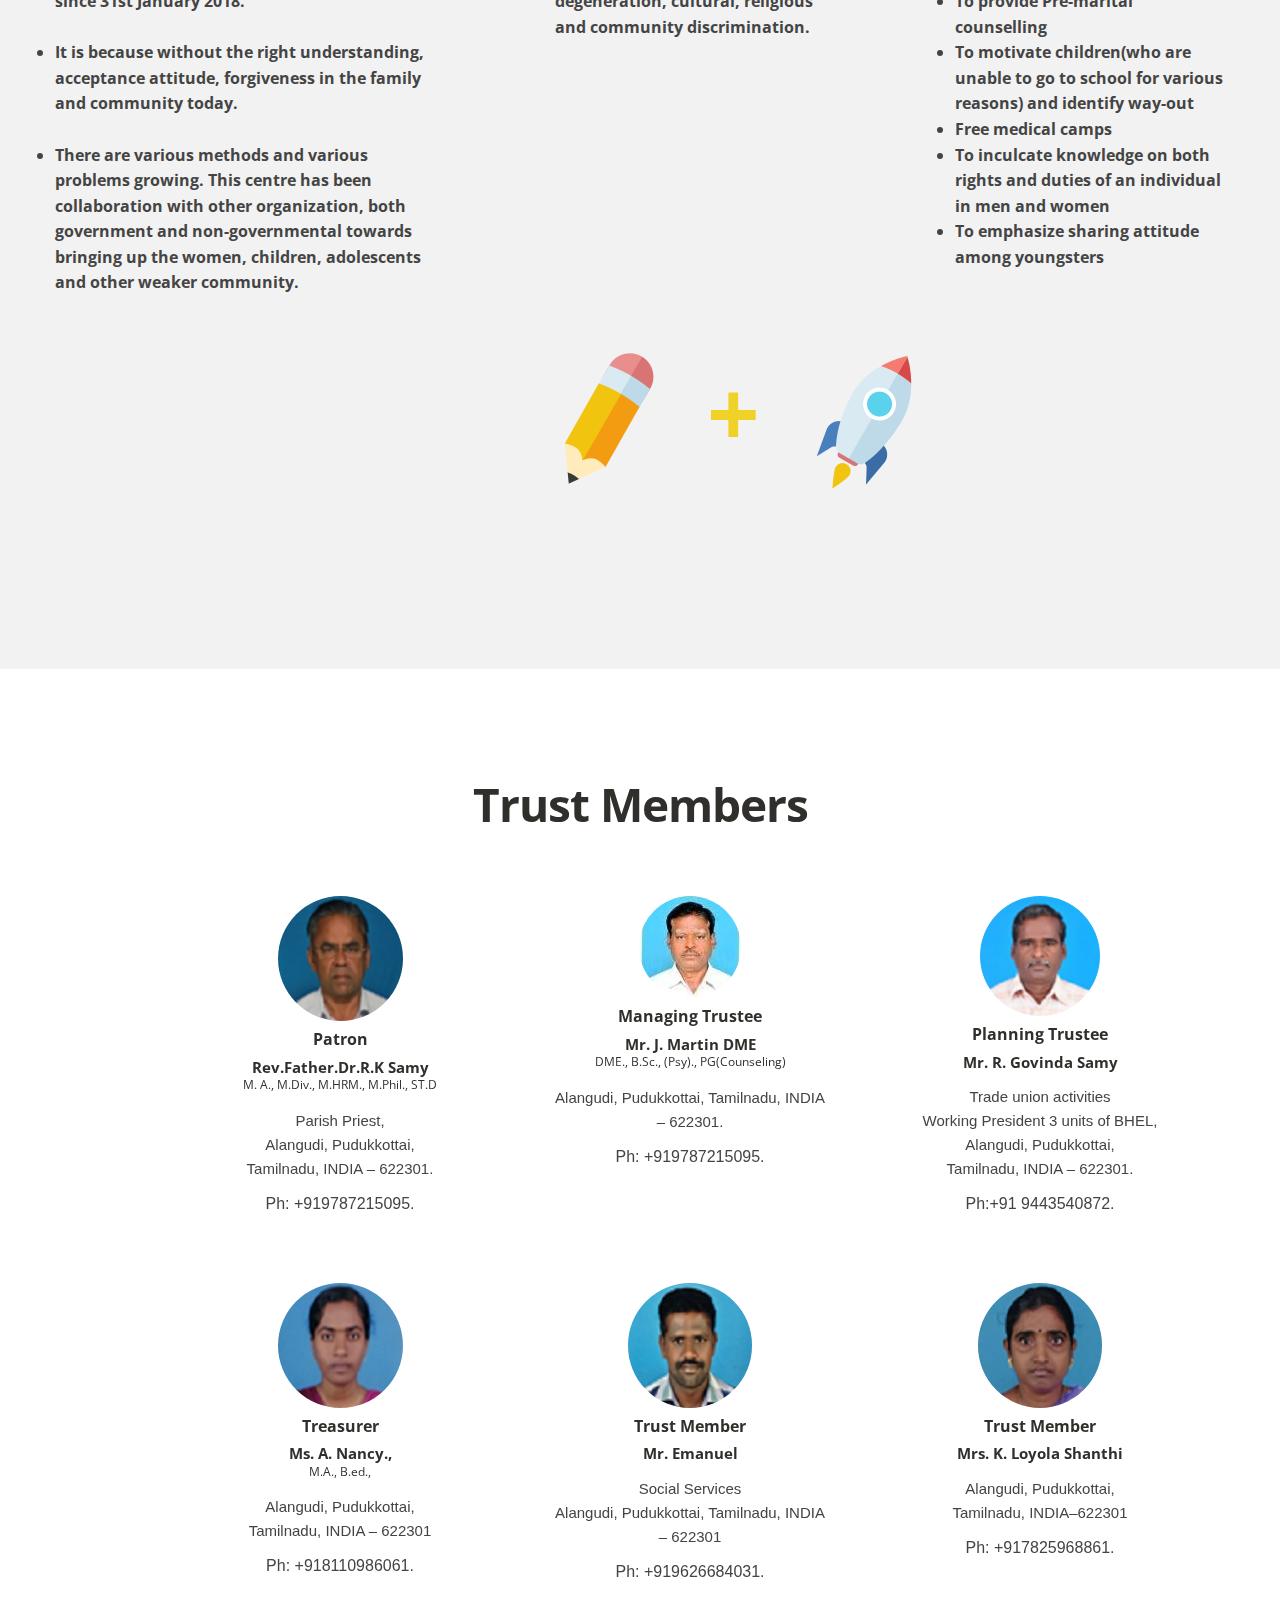
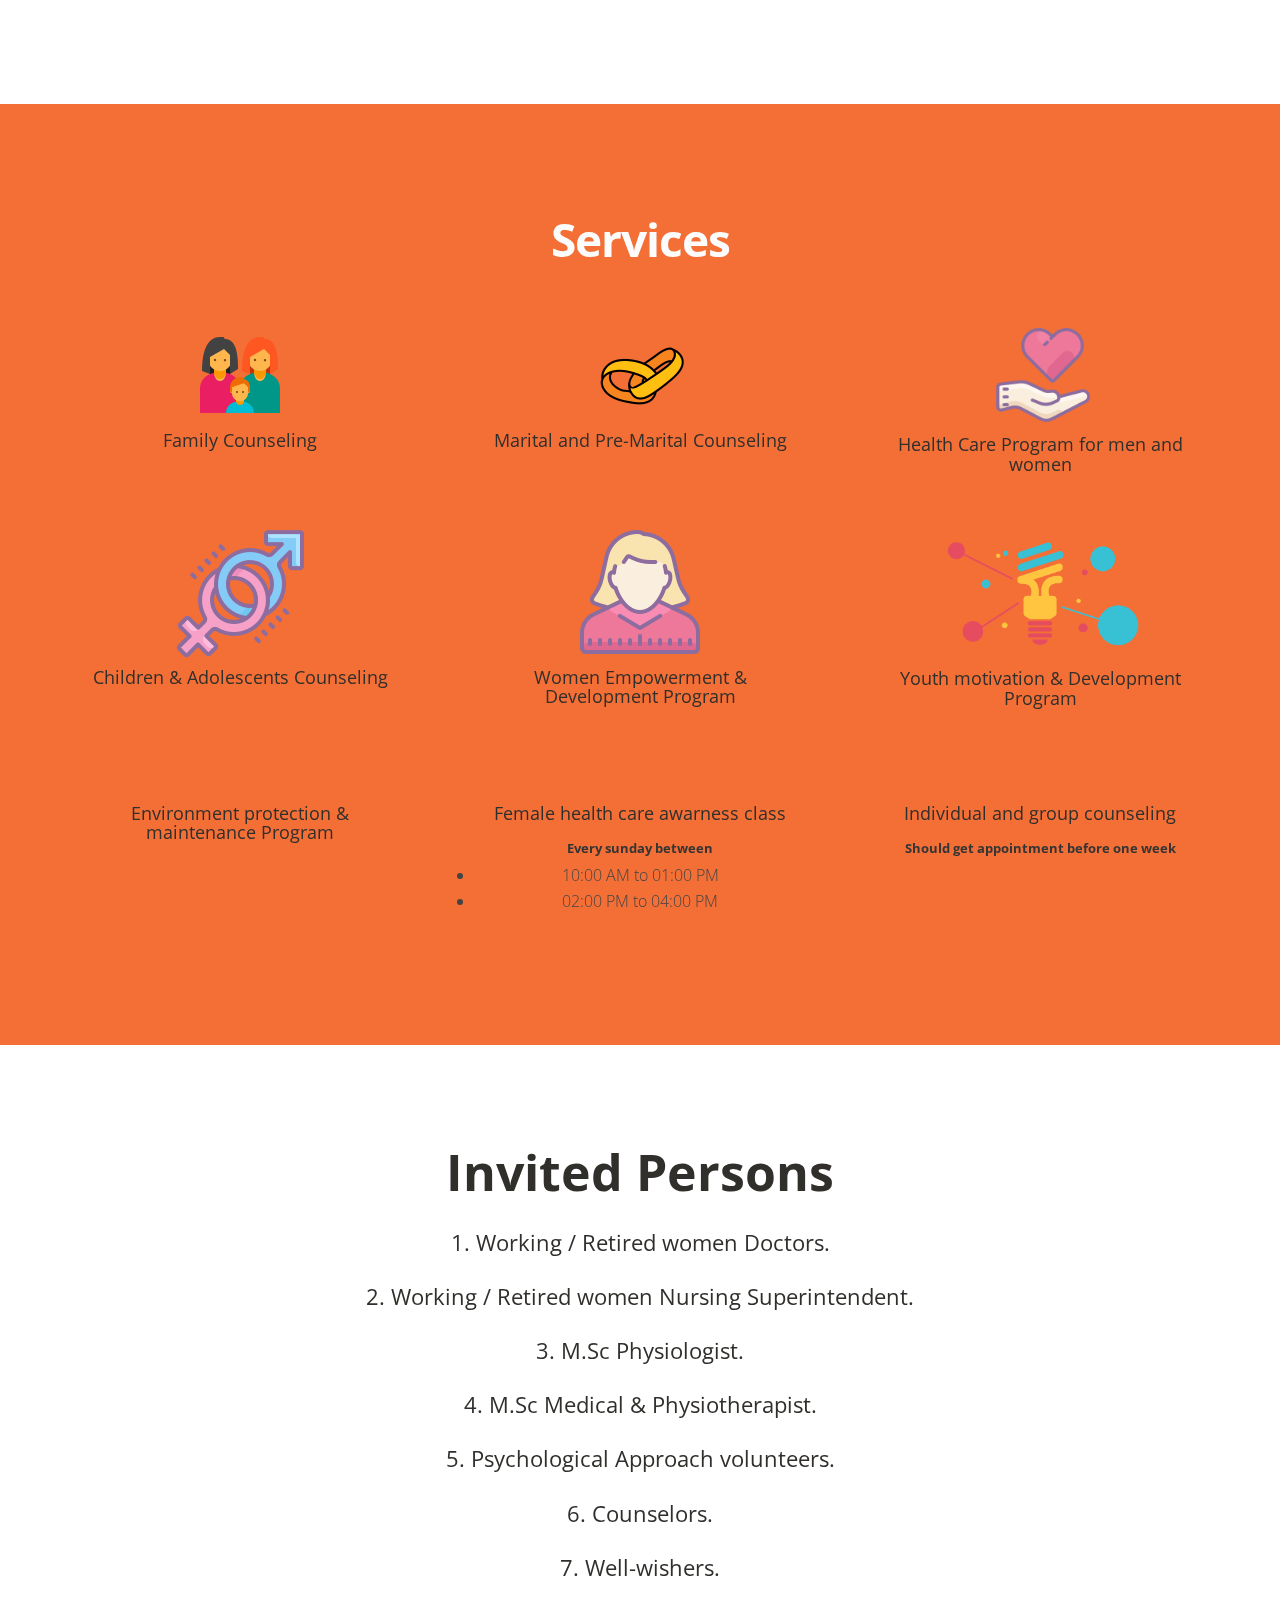
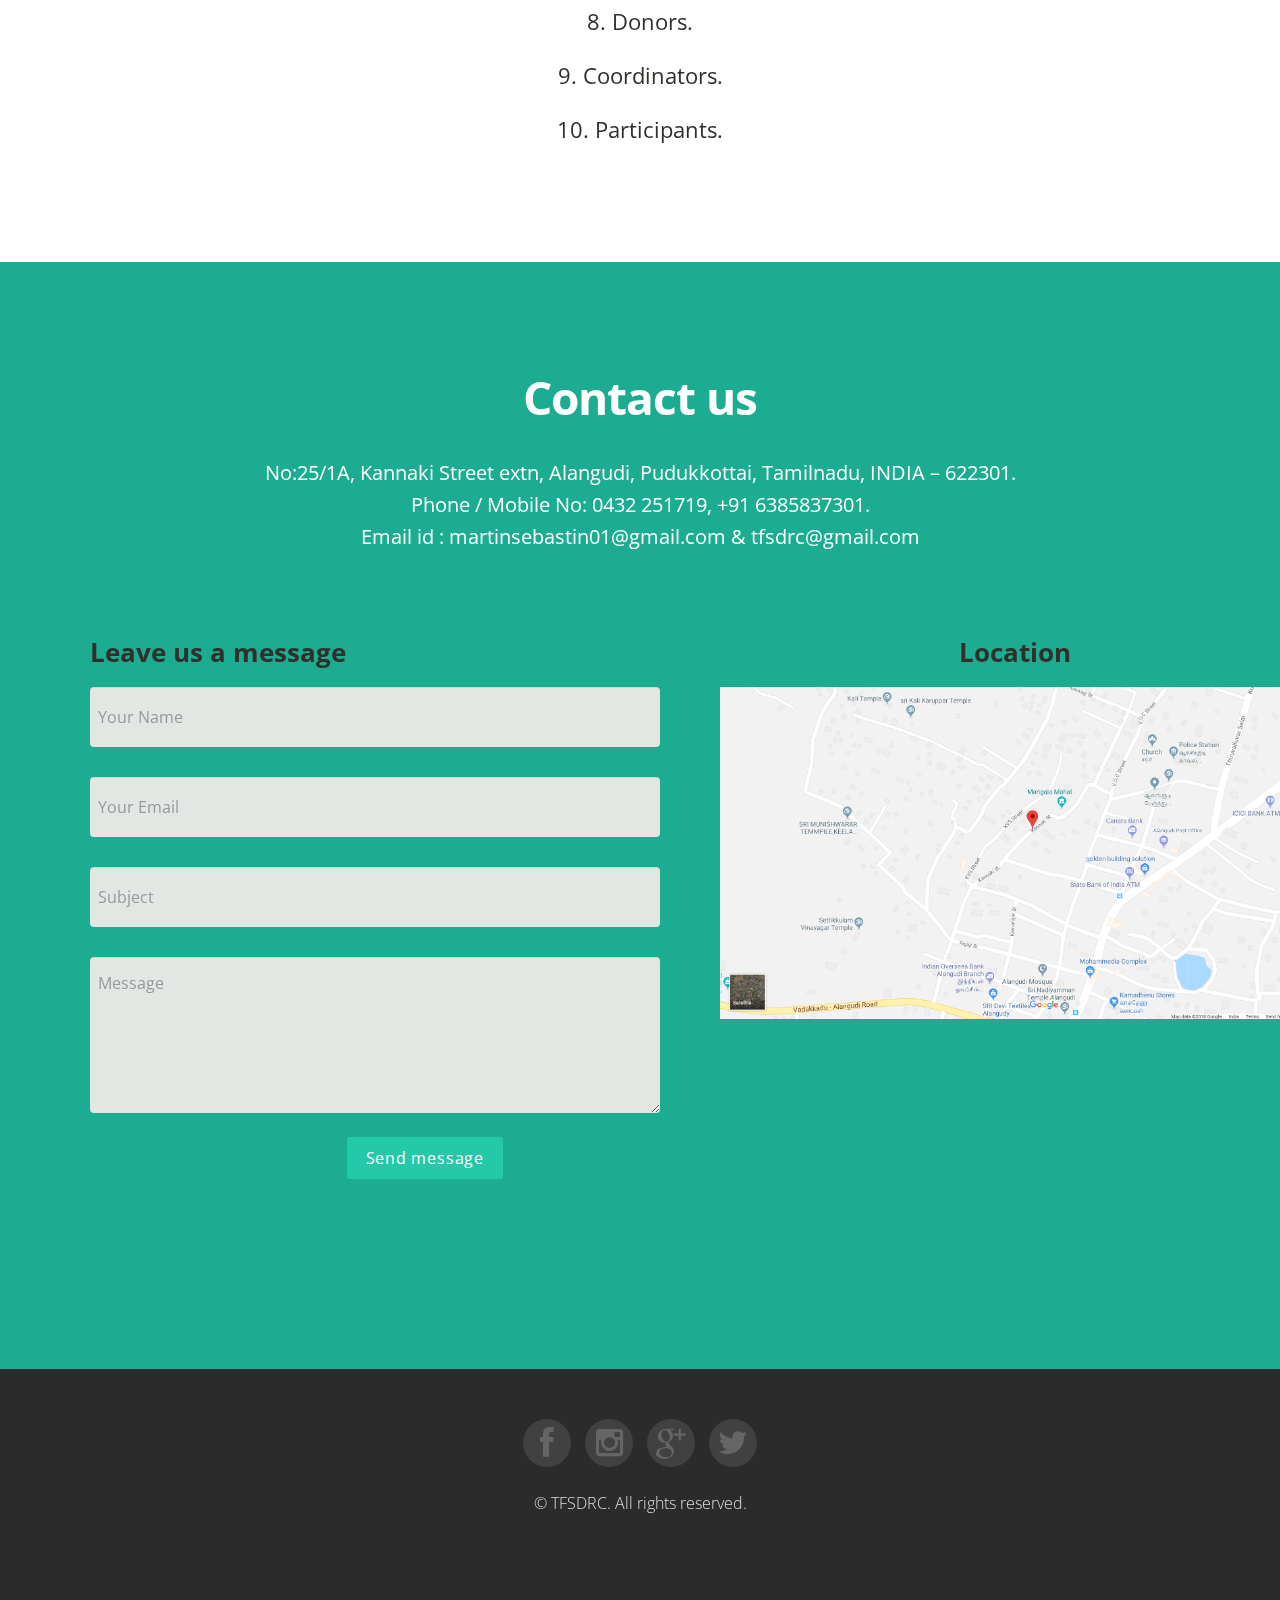
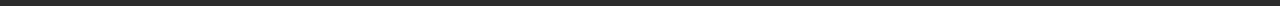
==== commit 0f388037: "image alignment bugs fixed" ====
--- a/index.html
+++ b/index.html
@@ -397,7 +397,7 @@
 				</div>
 				<div class="span4 animated-fast flyIn">
 					<div class="service-box">
-						<img src="assets/img/icons/service3.png" alt="" />
+						<img src="assets/img/icons/service3.png" style="width: 100px;" alt="" />
 						<h5>Health Care Program for men and women</h5>
 					</div>
 				</div>
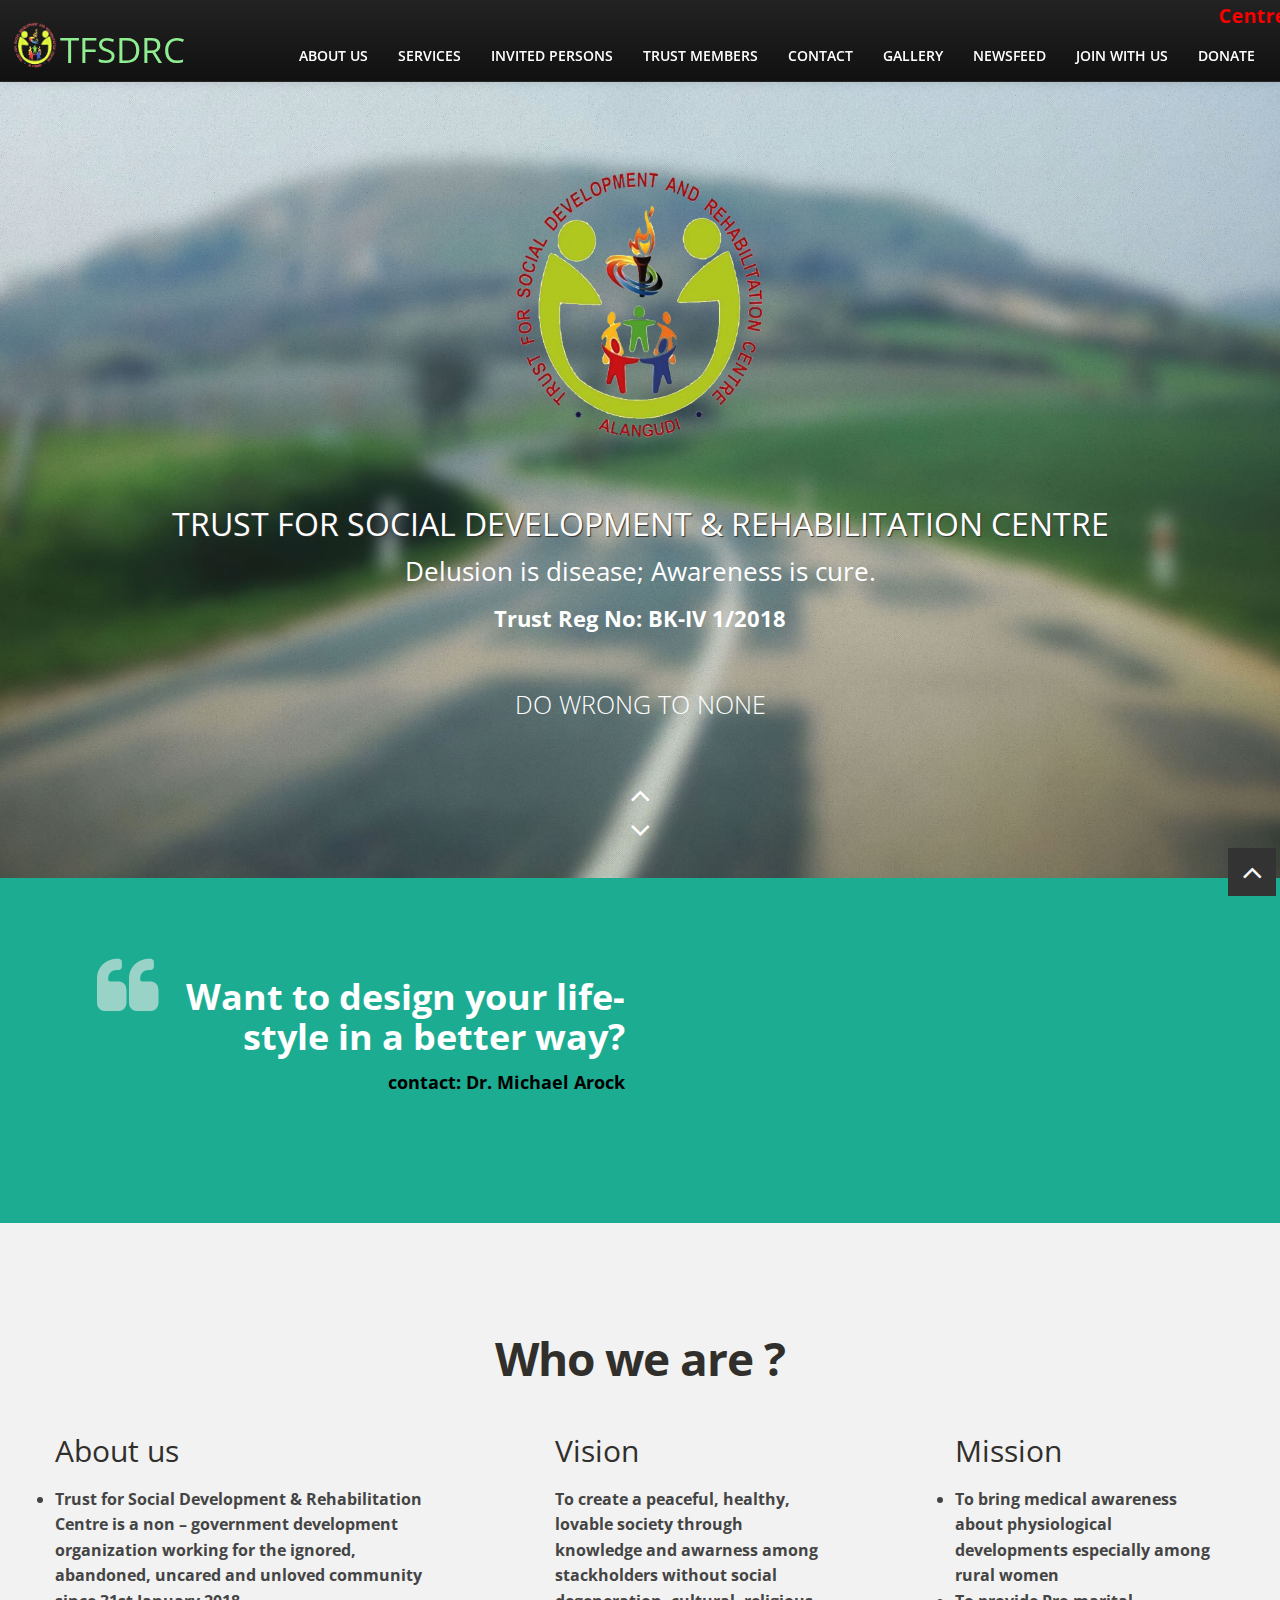
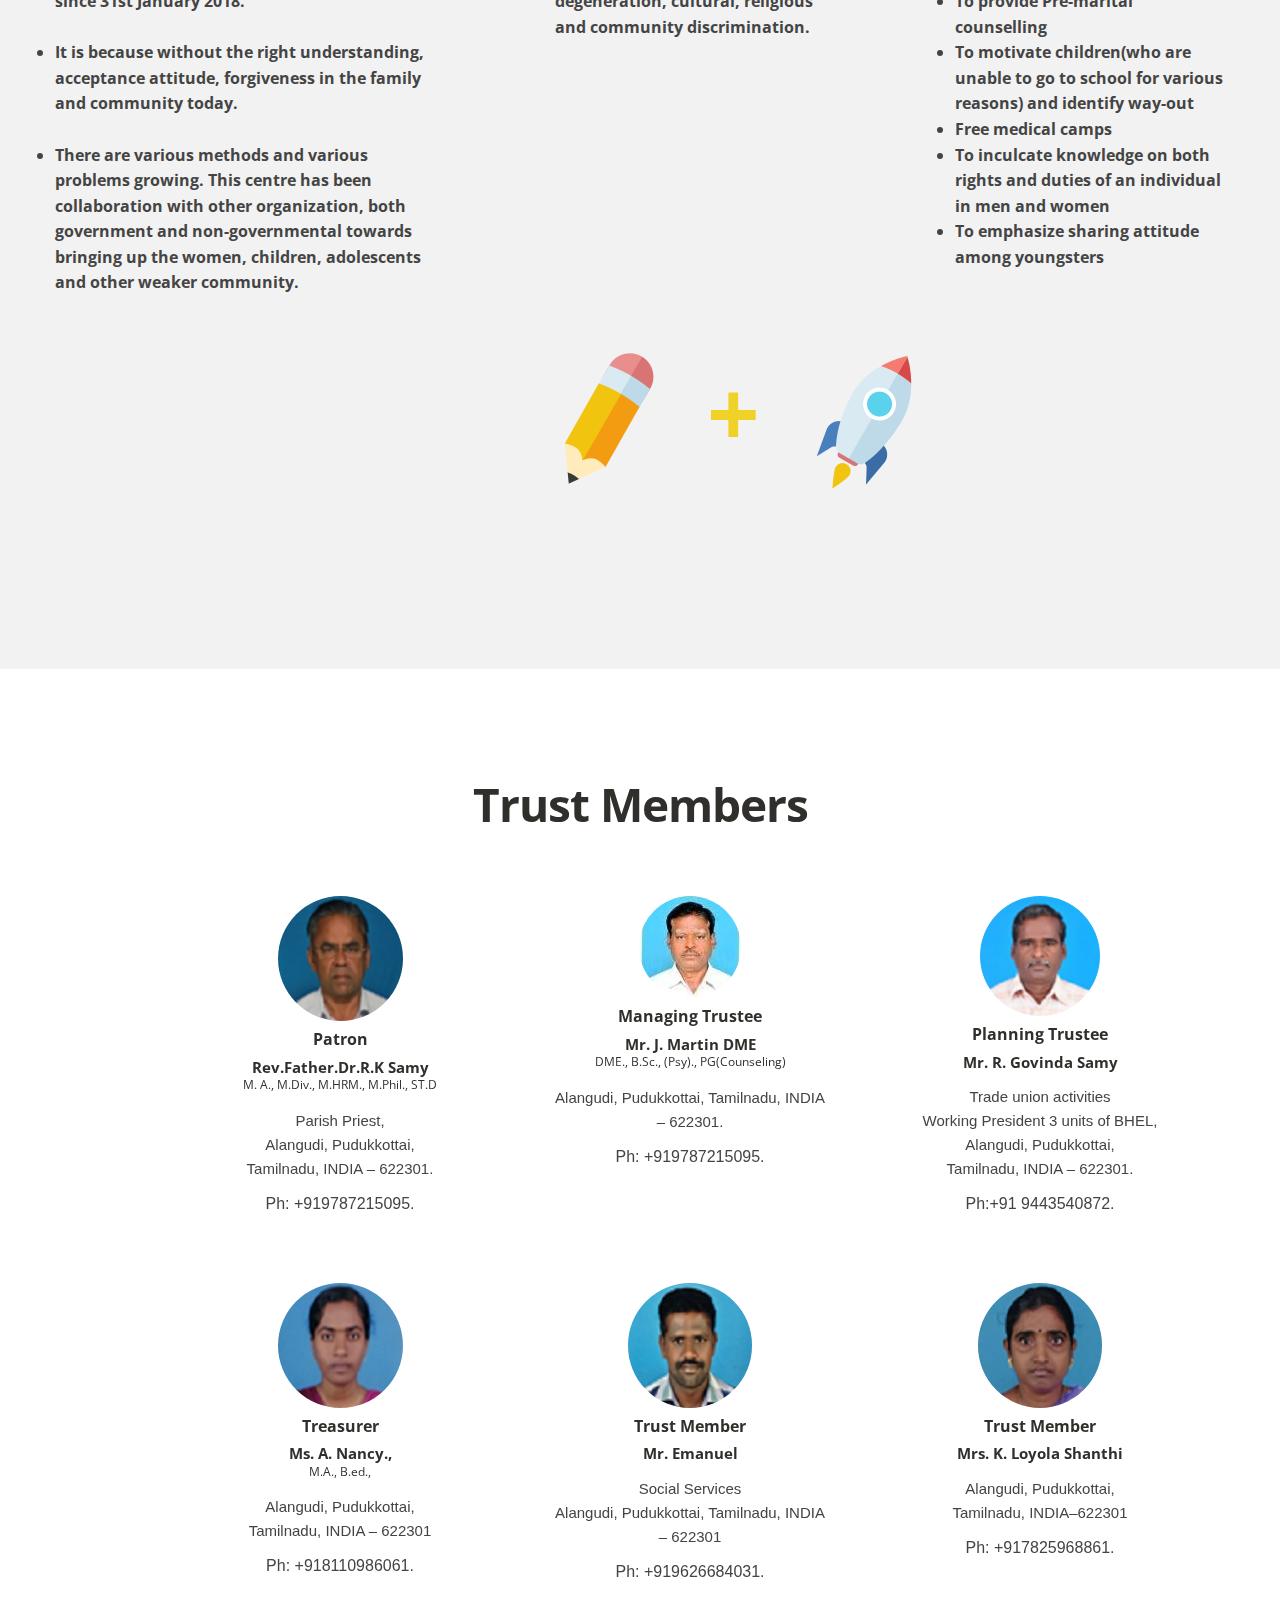
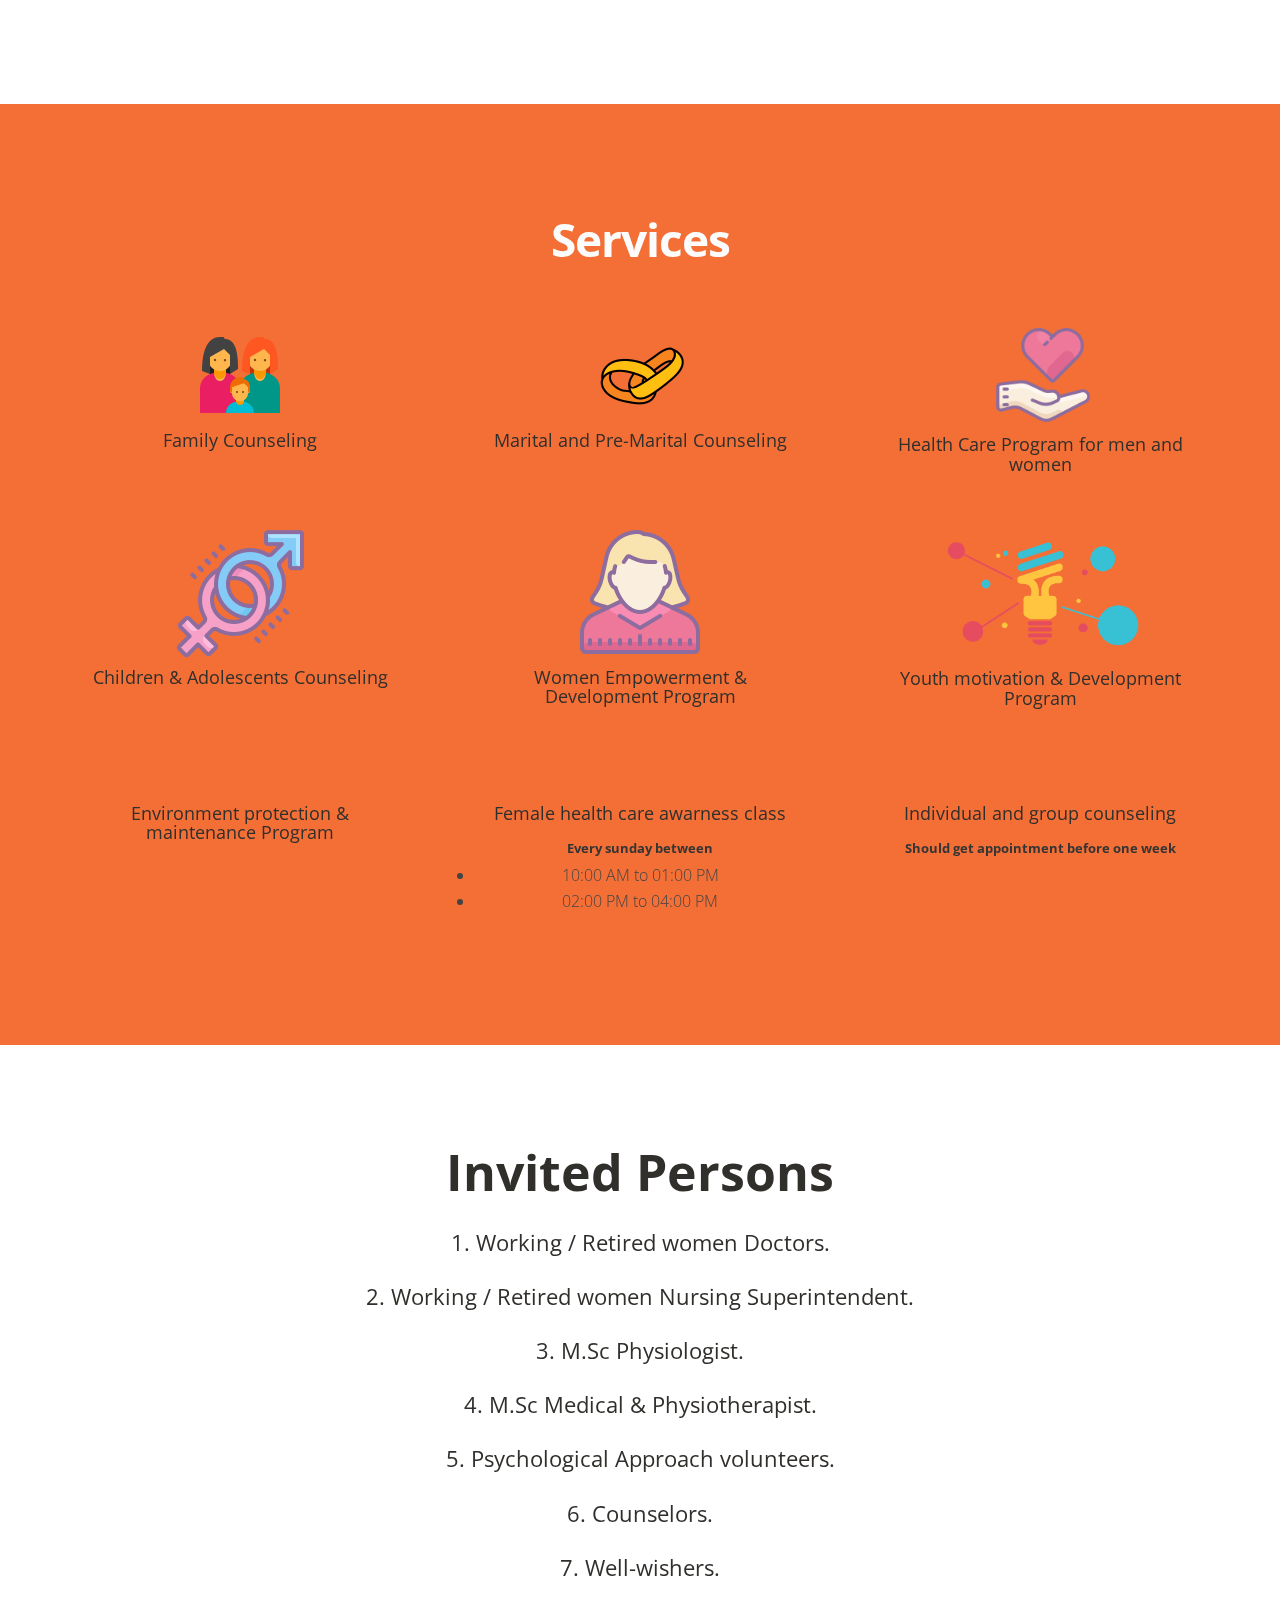
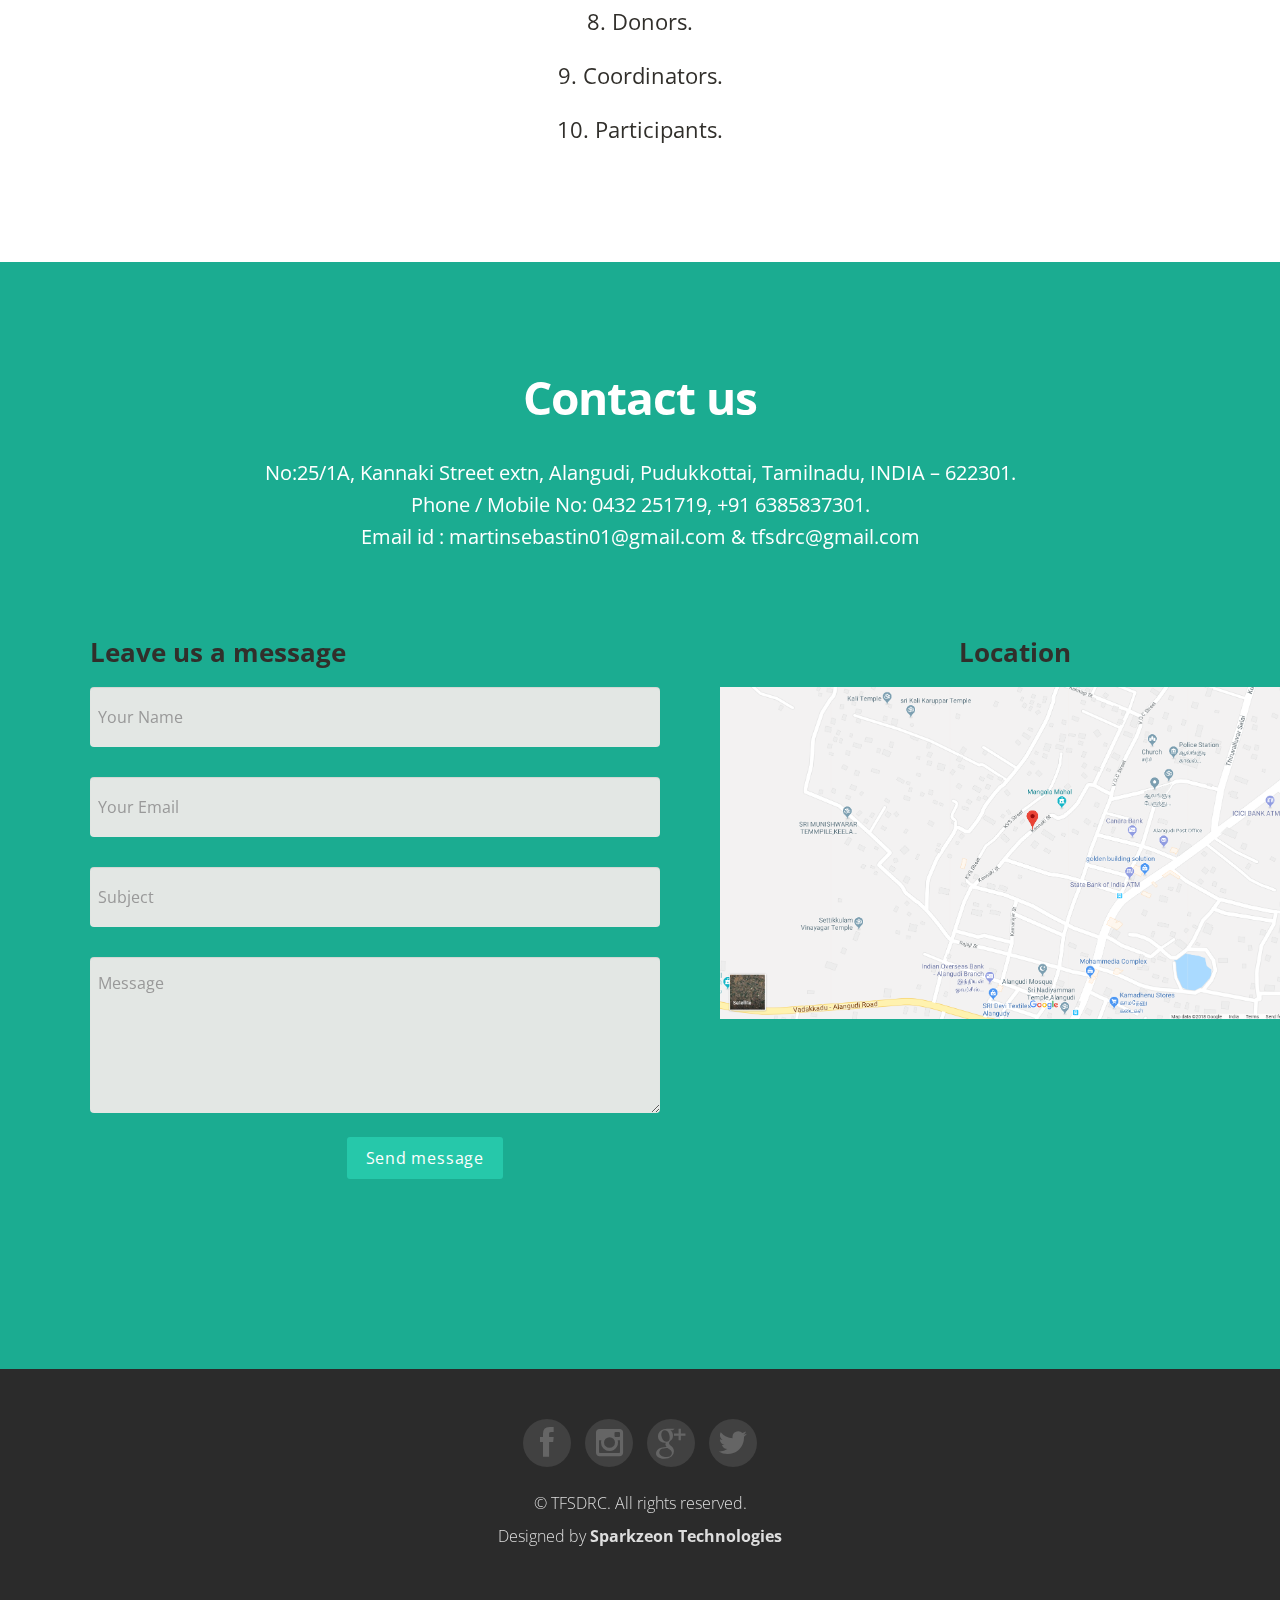
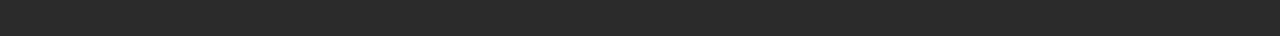
==== commit a4cc19ce: "domain dns configuration done tfsdrc.com" ====
--- a/index.html
+++ b/index.html
@@ -42,7 +42,7 @@
 			color: white;
 		}
 		.float-body {
-			z-index: 1000;
+			z-index: 15000;
 			text-align: center;
 			min-width: 100vw;
 			max-width: 100vw;
@@ -52,13 +52,15 @@
 			background: transparent;
 			max-height: 50px;
 			position: fixed;
-			bottom: 0;
+			/* bottom: 10; */
+			top: 0;
 		}
 
 		.float-message {
-			margin-top: 15px;
+			margin-top: 5px;
 			font-weight: bold;
 			color: red;
+			font-size: 20px;
 		}
 
 .rowspan {
@@ -109,13 +111,13 @@
 	<div class="navbar-wrapper">
 		<div class=" navbar navbar-fixed-top navbar-inverse">
 			<div class="navbar-inner">
-				<div class="container">
+				<div class="container" style="margin-top: 15px; z-index: 16000;" >
 					<!-- Responsive navbar -->
 					<a class="btn btn-navbar" data-toggle="collapse" data-target=".nav-collapse"><span class="icon-bar"></span><span
 						 class="icon-bar"></span><span class="icon-bar"></span>
 					</a>
 					<h6 class="brand "><a href="#" style="color: lightgreen;" title="Trust for Development and Rehabilitation Centre"><img
-							 style="max-width: 50px; margin-left: 10px; margin-top: -10px;" src="./assets/img/logonav.png">TFSDRC</a></h6>
+							 style="max-width: 50px; margin-left: 10px; margin-top: -15px;" src="./assets/img/logonav.png">TFSDRC</a></h6>
 					<!-- navigation -->
 					<nav class="pull-right nav-collapse collapse">
 						<ul id="menu-main" class="nav">
@@ -599,7 +601,7 @@
 							Licensing information: https://bootstrapmade.com/license/
 							Purchase the pro version with working PHP/AJAX contact form: https://bootstrapmade.com/buy/?theme=Maxim
                          -->
-							<!-- Designed by <a href="#">Ambarish P.K</a> -->
+							Designed by <a href="http://sparkzeon.com" target="_blank" style="font-weight: bold;">Sparkzeon Technologies</a>
 						</div>
 					</p>
 				</div>
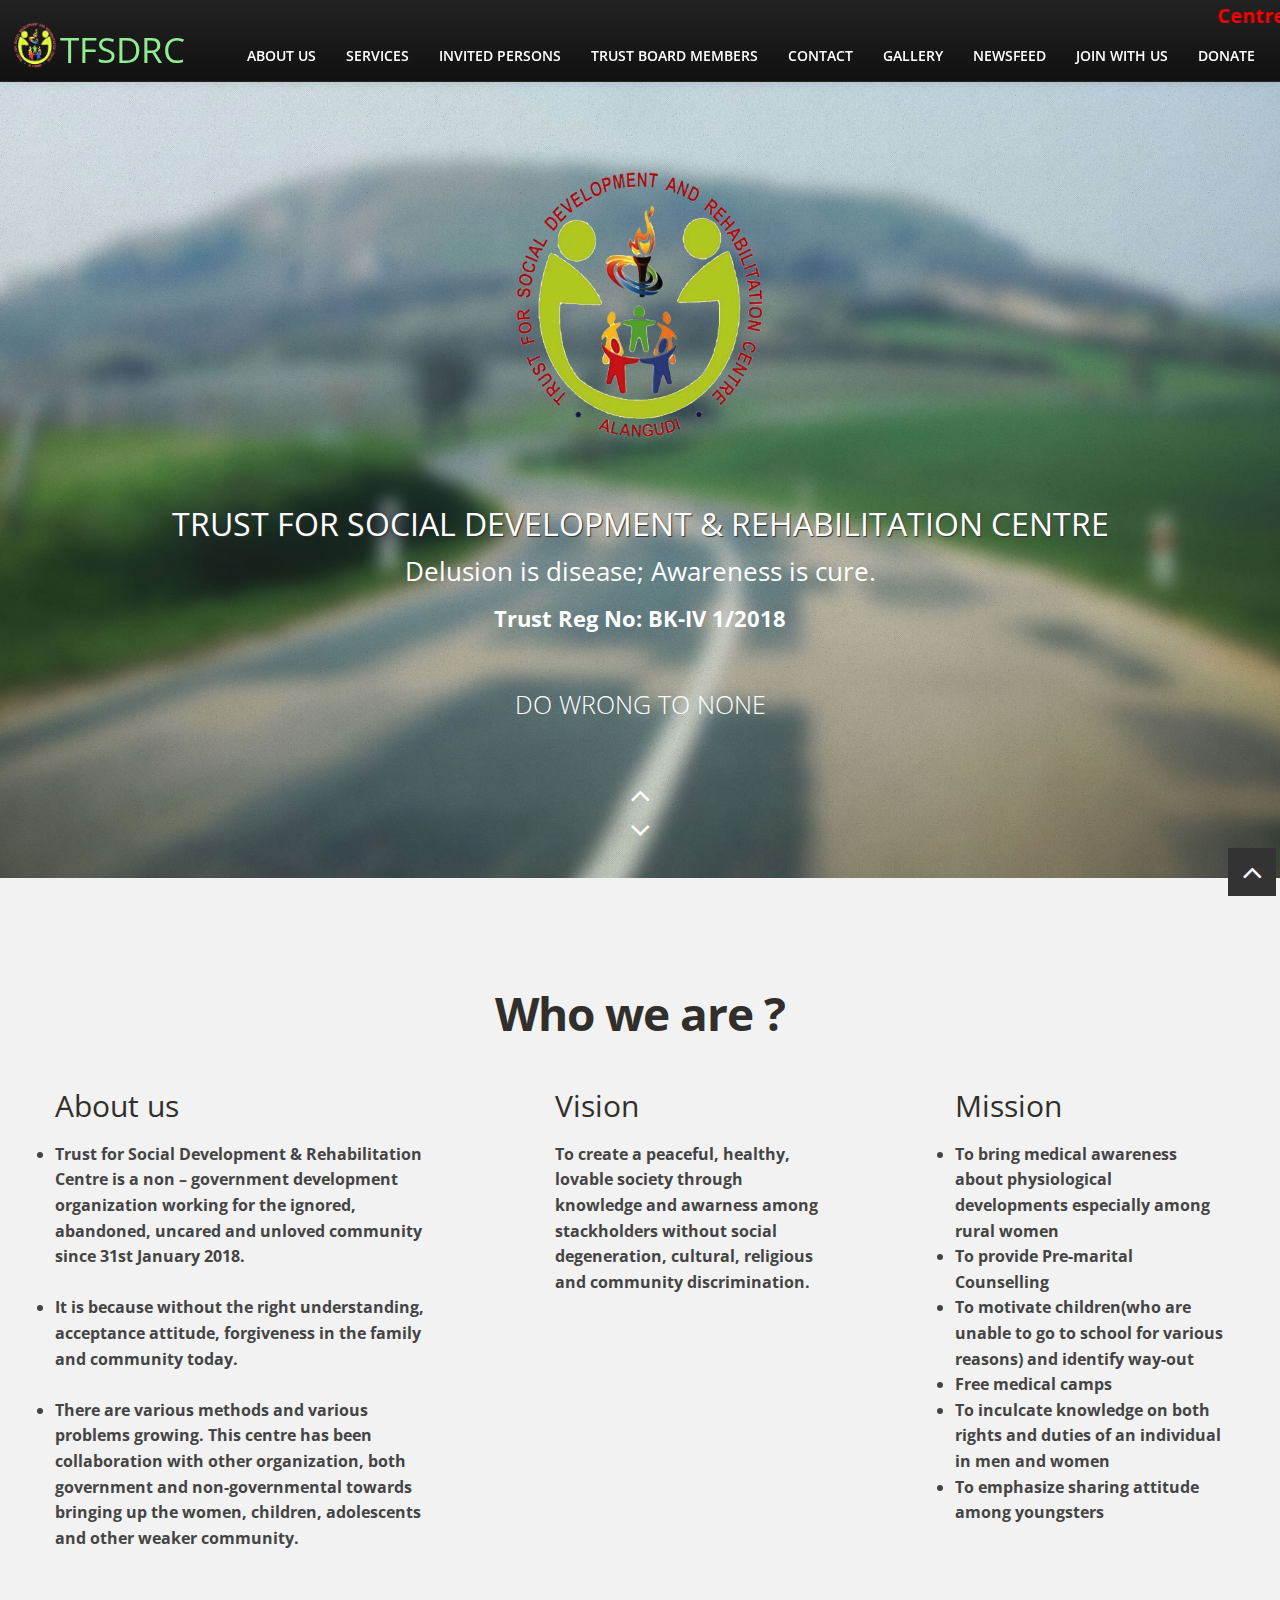
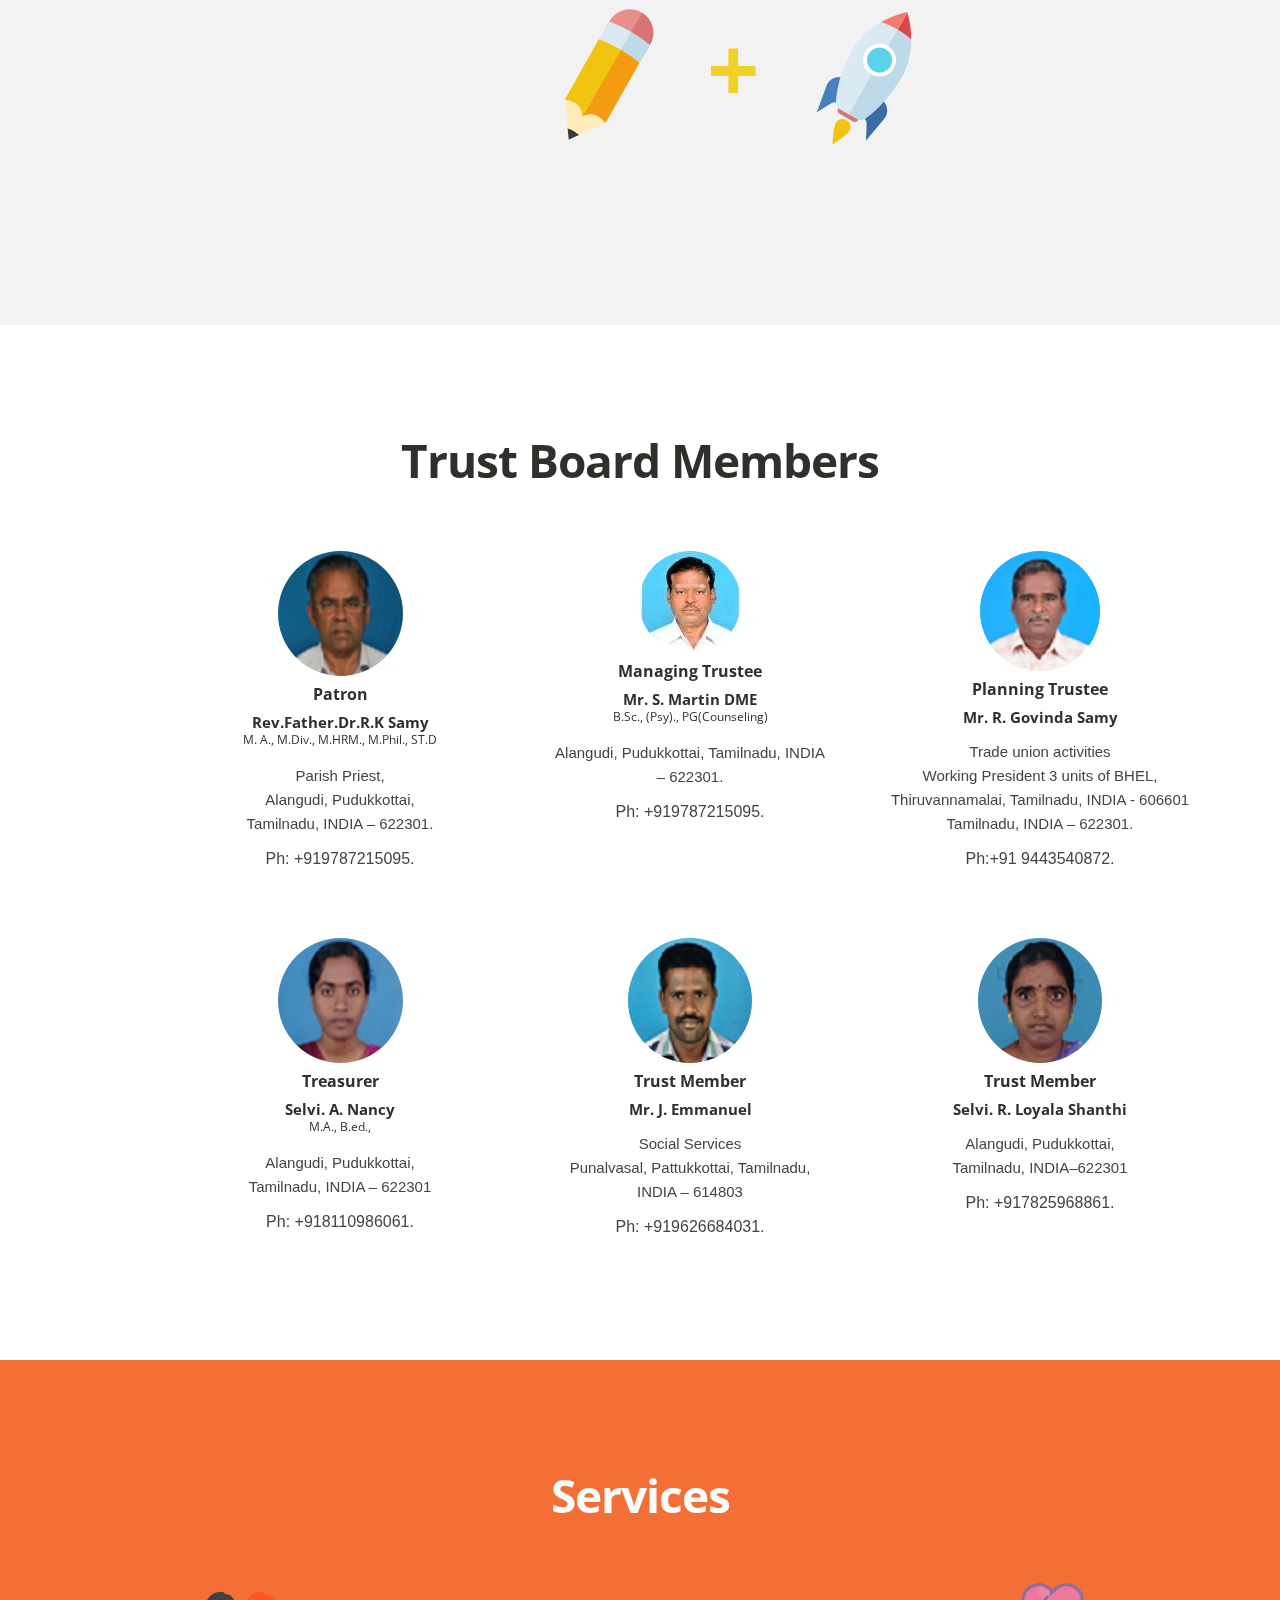
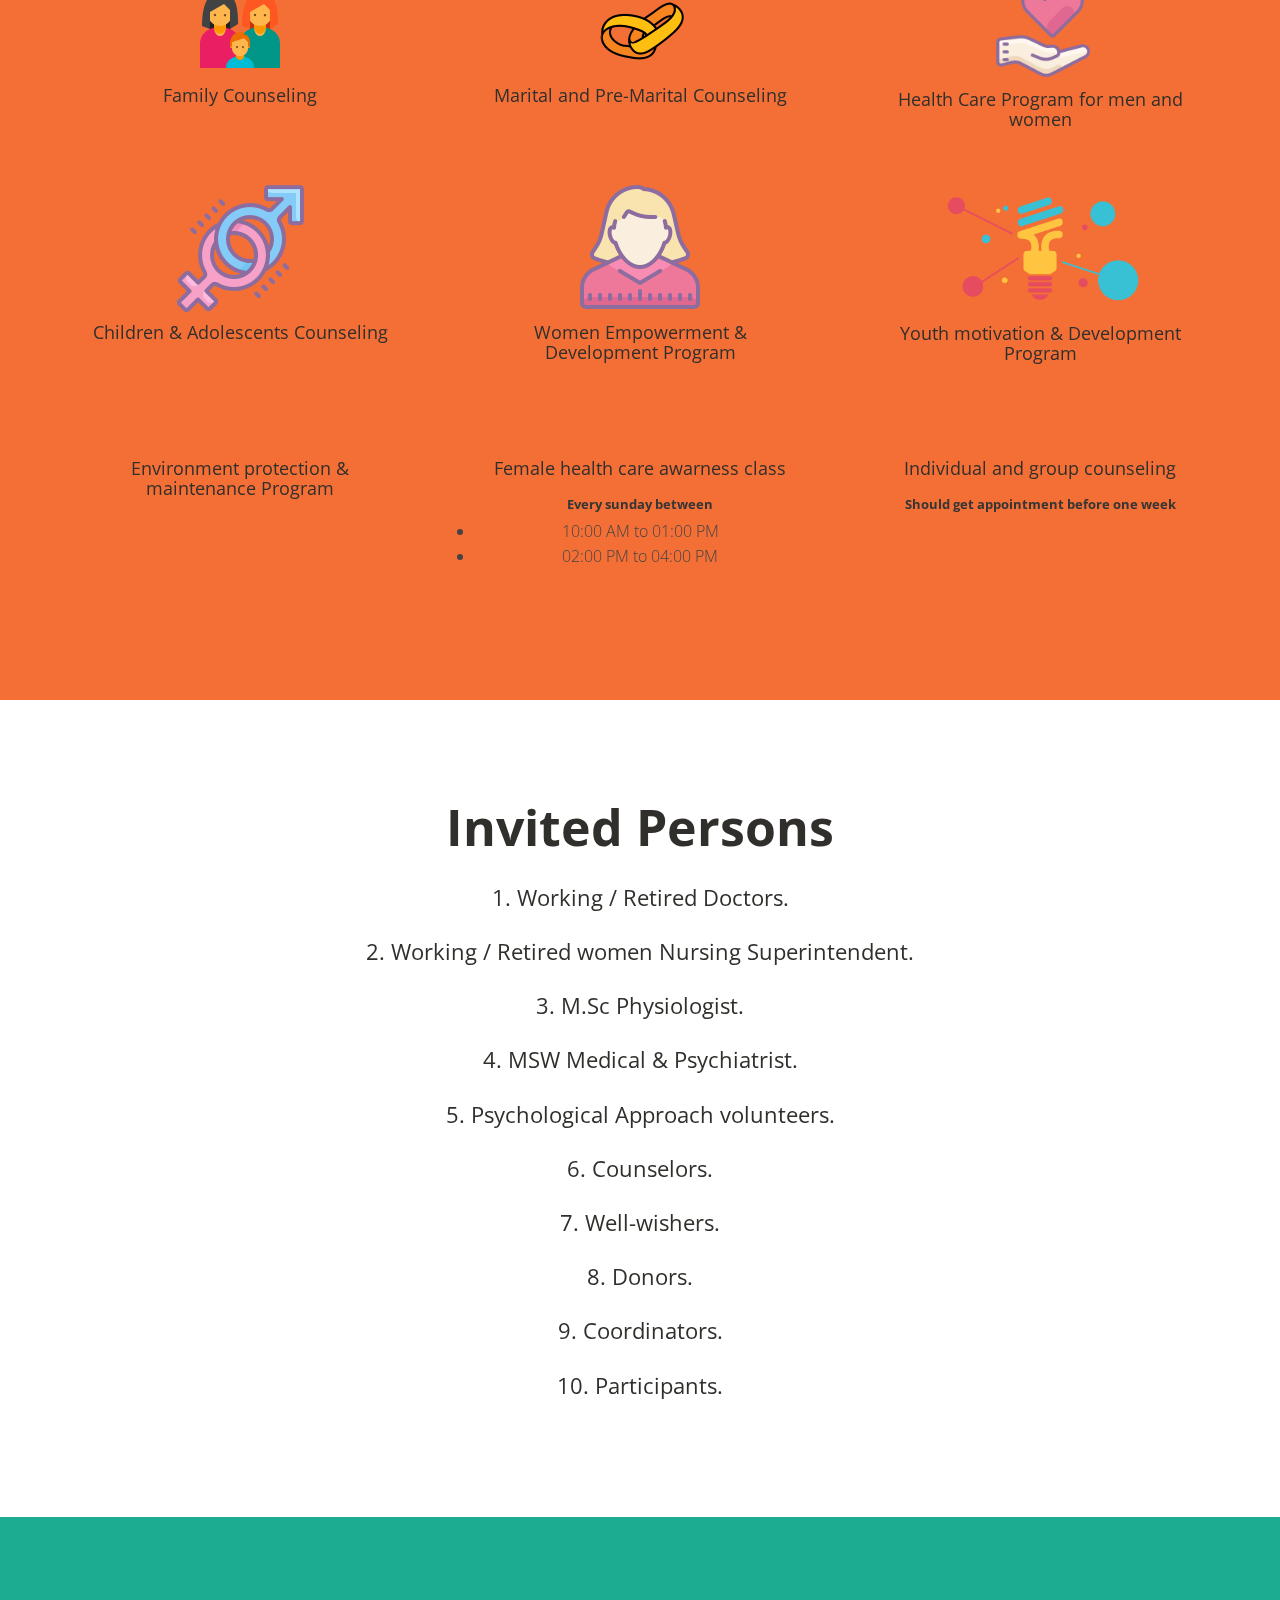
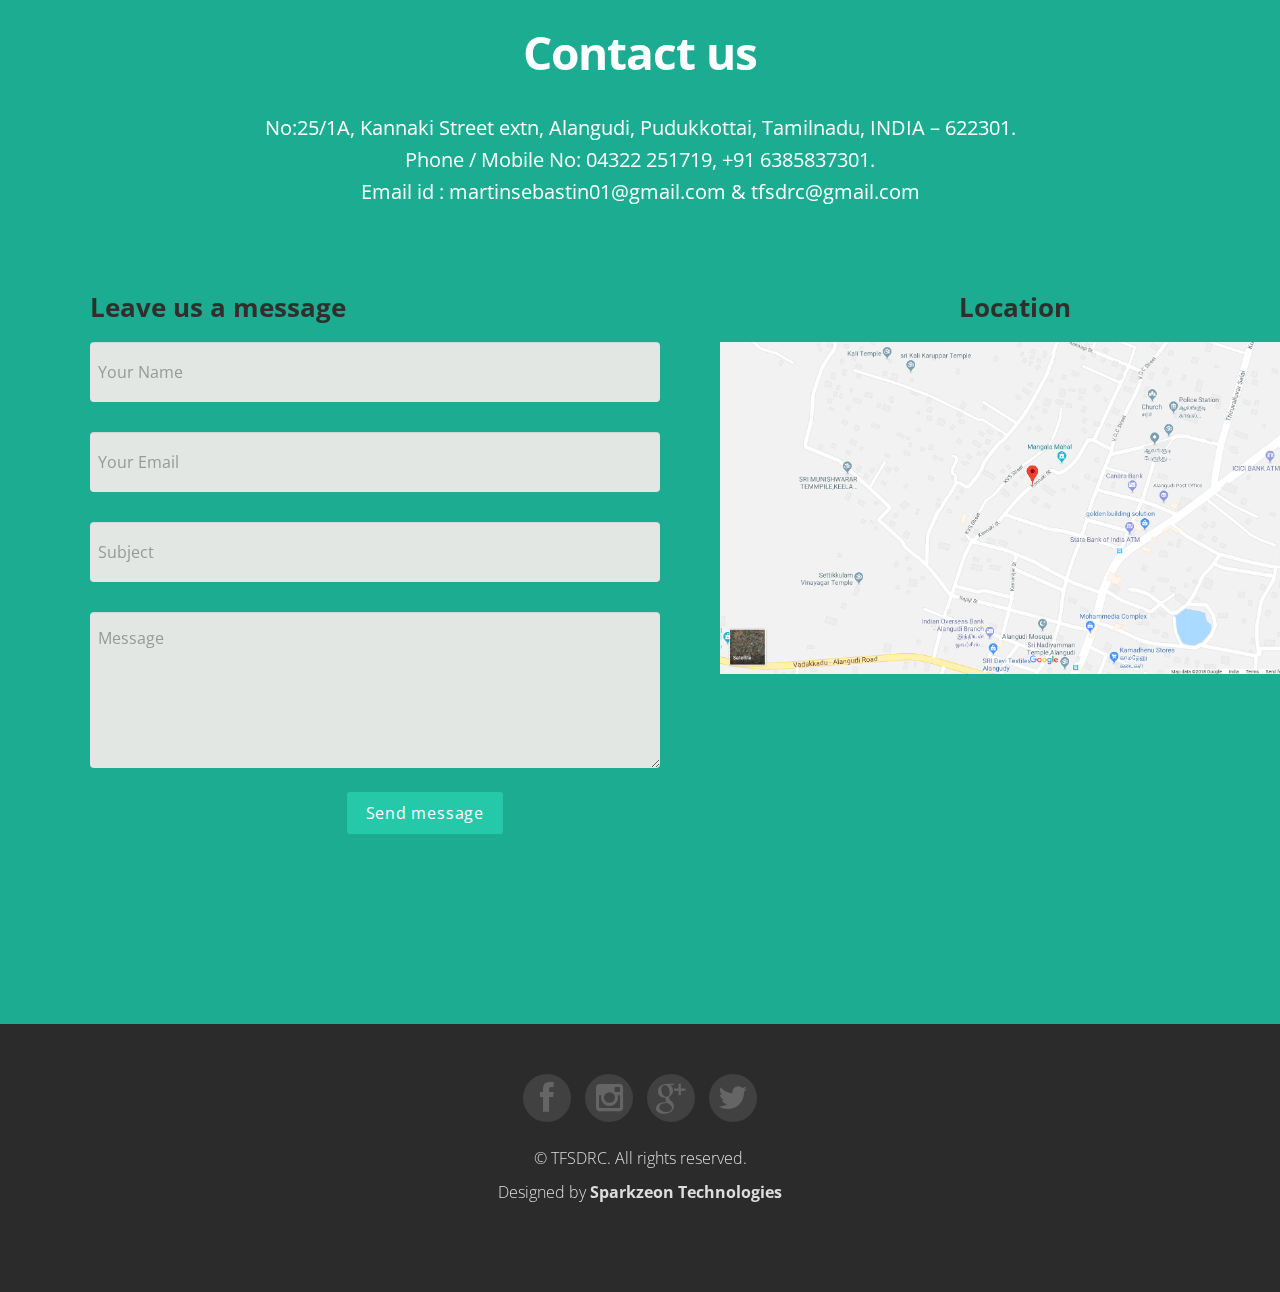
==== commit 62c38341: "correction phase 2 - tfsdrc" ====
--- a/index.html
+++ b/index.html
@@ -124,7 +124,7 @@
 							<li><a title="trust" href="#about">About us</a></li>
 							<li><a title="services" href="#services">Services</a></li>
 							<li><a title="invitedpersons" href="#persons">Invited Persons</a></li>
-							<li><a title="trustmembers" href="#members">Trust Members</a></li>
+							<li><a title="trustmembers" href="#members">Trust Board Members</a></li>
 							<li><a title="contact" href="#contact">Contact</a></li>
 							<li><a title="gallery" href="./gallery.html">Gallery</a></li>
 							<li><a title="newsfeed" href="./newfeed.html">Newsfeed</a></li>
@@ -183,7 +183,7 @@
 		</marquee>
 	</section>
 	<!-- spacer section -->
-	<section class="spacer green">
+	<!-- <section class="spacer green">
 		<div class="container">
 			<div class="row">
 				<a href="./newfeed.html" class="span6 alignright flyLeft hoverme">
@@ -197,7 +197,7 @@
 				</div>
 			</div>
 		</div>
-	</section>
+	</section> -->
 	<!-- end spacer section -->
 	<!-- section: team -->
 	<section id="about" class="section">
@@ -250,7 +250,7 @@
 									among rural women
 								</li>
 								<li>
-									To provide Pre-marital counselling
+									To provide Pre-marital Counselling       
 								</li>
 								<li>
 									To motivate children(who are unable to go to school for various reasons)
@@ -279,7 +279,7 @@
 	<!-- end spacer section -->
 	<!-- section: team -->
 	<section id="members" class="section">
-		<h4>Trust Members</h4>
+		<h4>Trust Board Members</h4>
 		<div class="container">
 			<div class="row">
 				<div class="span4 offset1 animated-fast flyIn">
@@ -299,9 +299,9 @@
 					<div class="people">
 						<img class="team-thumb img-circle" src="assets/img/team/martin.jpg" alt="" />
 						<h6><strong>Managing Trustee</strong></h6>
-						<h5 style="font-size:15px;"><strong>Mr. J. Martin DME</strong>
+						<h5 style="font-size:15px;"><strong>Mr. S. Martin DME</strong>
 							<br>
-							<span style="font-size: 12px;">DME., B.Sc., (Psy)., PG(Counseling)</span>
+							<span style="font-size: 12px;">B.Sc., (Psy)., PG(Counseling)</span>
 						</h5>
 						<p style="font-size:15px; font-family:Arial, Helvetica, sans-serif">
 							Alangudi, Pudukkottai, Tamilnadu, INDIA – 622301.
@@ -320,7 +320,7 @@
 						<p style="font-size:15px; font-family:Arial, Helvetica, sans-serif">
 							Trade union activities <br>
 							Working President 3 units of BHEL, <br>
-							Alangudi, Pudukkottai, <br> Tamilnadu, INDIA – 622301.</p>
+							Thiruvannamalai, Tamilnadu, INDIA -  606601<br> Tamilnadu, INDIA – 622301.</p>
 						<p style="font-family:Arial, Helvetica, sans-serif;">Ph:+91 9443540872.</p>
 					</div>
 				</div>
@@ -332,7 +332,7 @@
 						<h6><strong>Treasurer</strong>
 
 						</h6>
-						<h5 style="font-size:15px;"><strong>Ms. A. Nancy.,</strong>
+						<h5 style="font-size:15px;"><strong>Selvi. A. Nancy</strong>
 							<br>
 							<span style="font-size: 12px;">M.A., B.ed.,</span>
 						</h5>
@@ -350,10 +350,10 @@
 							<br>
 							<span style="font-size: 12px;"></span>
 						</h6>
-						<h5 style="font-size:15px;"><strong>Mr. Emanuel</strong></h5>
+						<h5 style="font-size:15px;"><strong>Mr. J. Emmanuel</strong></h5>
 						<p style="font-size:15px; font-family:Arial, Helvetica, sans-serif">
 							Social Services <br>
-							Alangudi, Pudukkottai, Tamilnadu, INDIA – 622301
+							Punalvasal, Pattukkottai, Tamilnadu, INDIA – 614803
 						</p>
 						<p style="font-family:Arial, Helvetica, sans-serif;">Ph: +919626684031.</p>
 					</div>
@@ -362,7 +362,7 @@
 					<div class="people">
 						<img class="team-thumb img-circle" src="assets/img/team/tm2.png" alt="" />
 						<h6><strong>Trust Member</strong></h6>
-						<h5 style="font-size:15px;"><strong>Mrs. K. Loyola Shanthi</strong>
+						<h5 style="font-size:15px;"><strong>Selvi. R. Loyala Shanthi</strong>
 							<br>
 							<span style="font-size: 12px;"></span>
 						</h5>
@@ -467,7 +467,7 @@
 			<div class="row">
 				<div class="span12 aligncenter flyLeft">
 					<h4 class="large">
-						1. Working / Retired women Doctors.
+						1. Working / Retired Doctors.
 					</h4>
 				</div>
 				<div class="span12 animated-slow aligncenter flyLeft">
@@ -482,7 +482,7 @@
 				</div>
 				<div class="span12 aligncenter flyLeft">
 					<h4 class="large">
-						4. M.Sc Medical & Physiotherapist.
+						4. MSW Medical & Psychiatrist.
 					</h4>
 				</div>
 				<div class="span12 animated-slow aligncenter flyLeft">
@@ -529,7 +529,7 @@
 				<center>
 					<h6 style="font-size:20px; color:white;">No:25/1A, Kannaki Street extn, Alangudi, Pudukkottai, Tamilnadu, INDIA –
 						622301.</h6>
-					<h6 style="font-size:20px; color:white;">Phone / Mobile No: 0432 251719, +91 6385837301.</h6>
+					<h6 style="font-size:20px; color:white;">Phone / Mobile No: 04322 251719, +91 6385837301.</h6>
 					<h6 style="font-size:20px; color:white;">Email id : martinsebastin01@gmail.com & tfsdrc@gmail.com</h6>
 
 				</center>
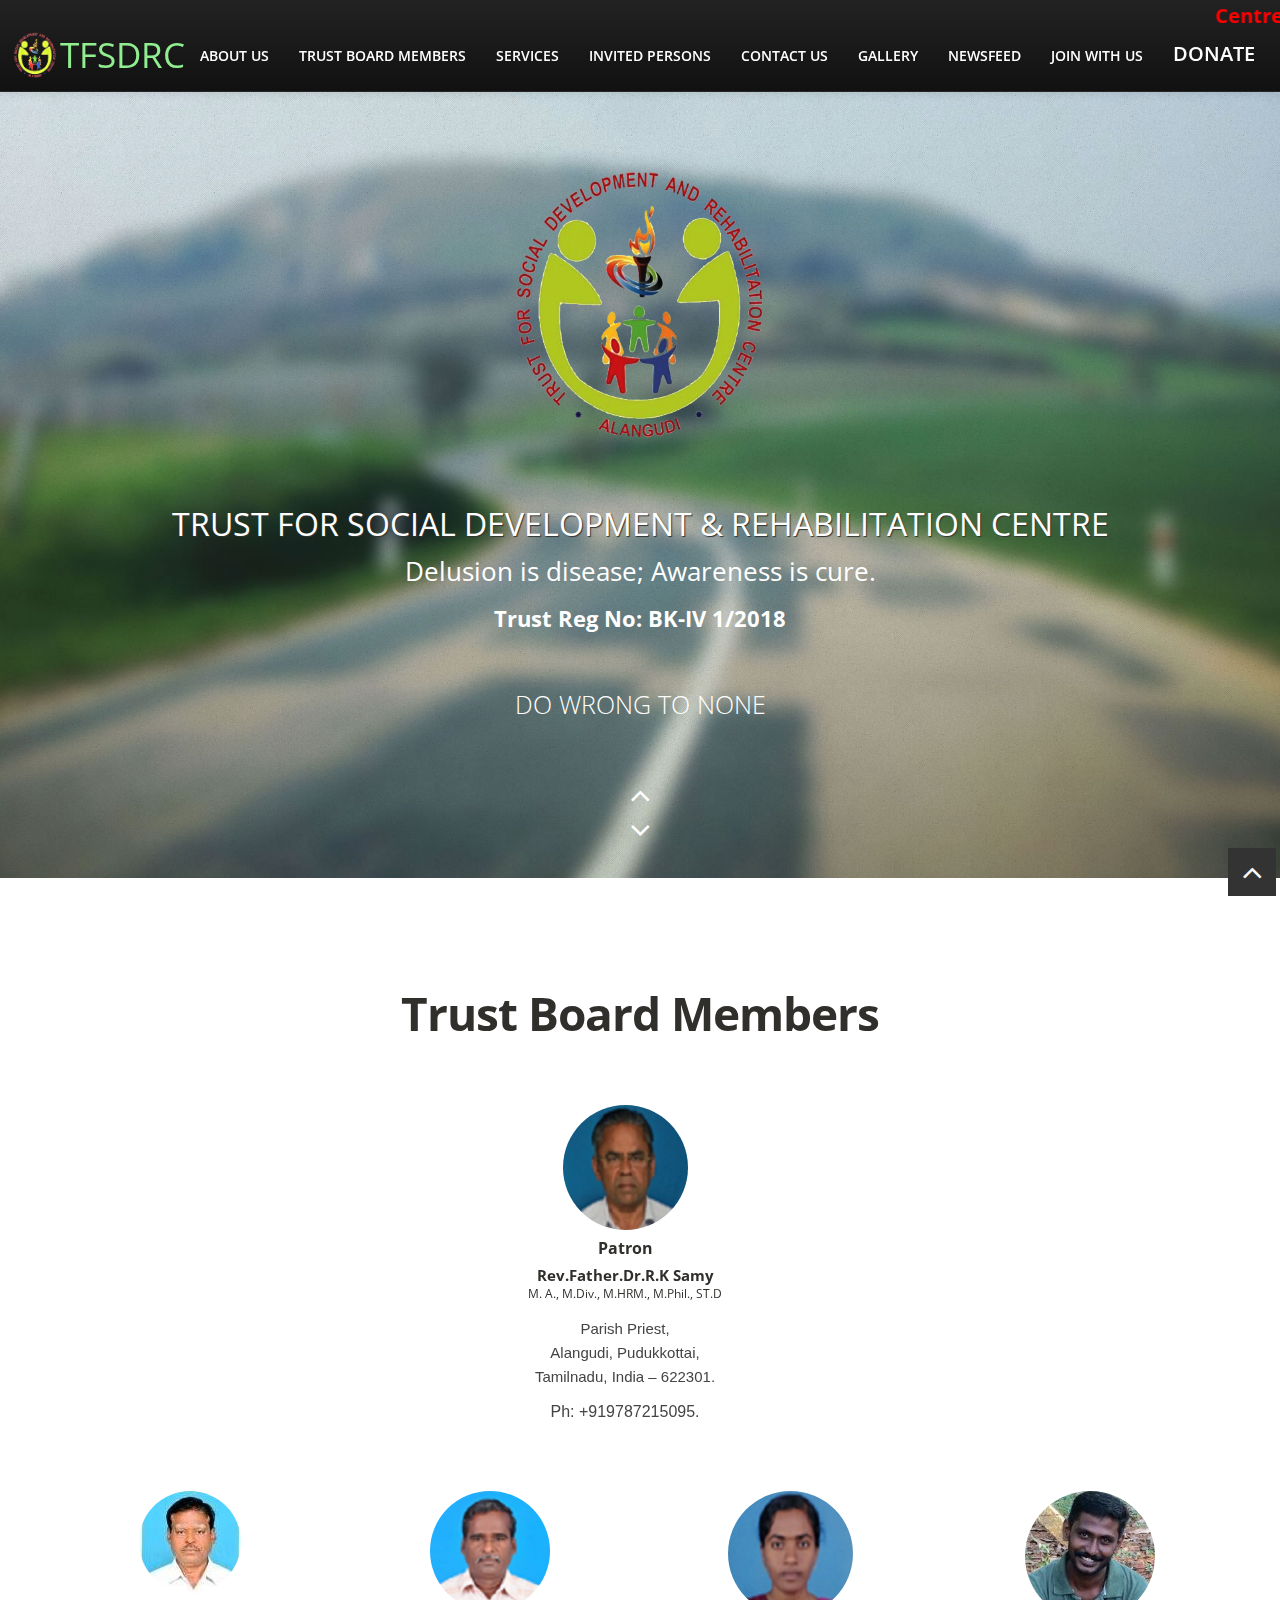
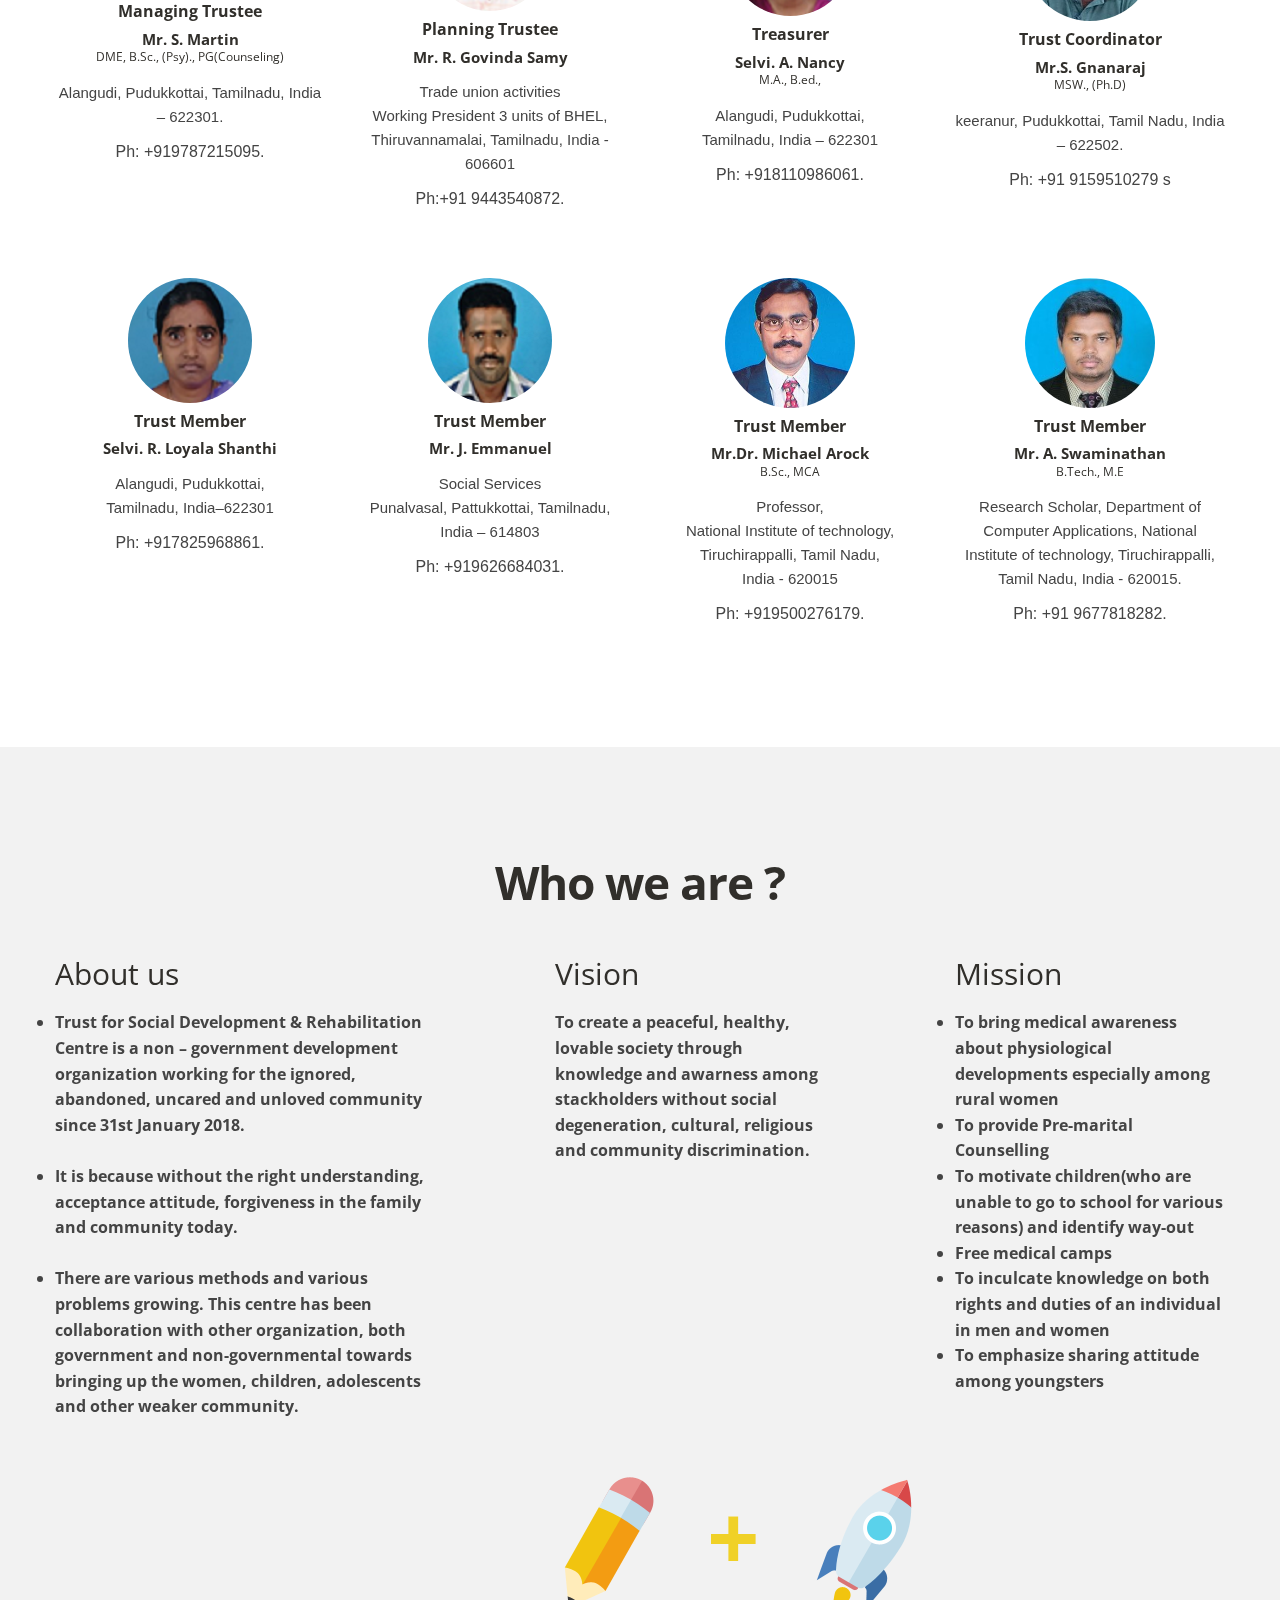
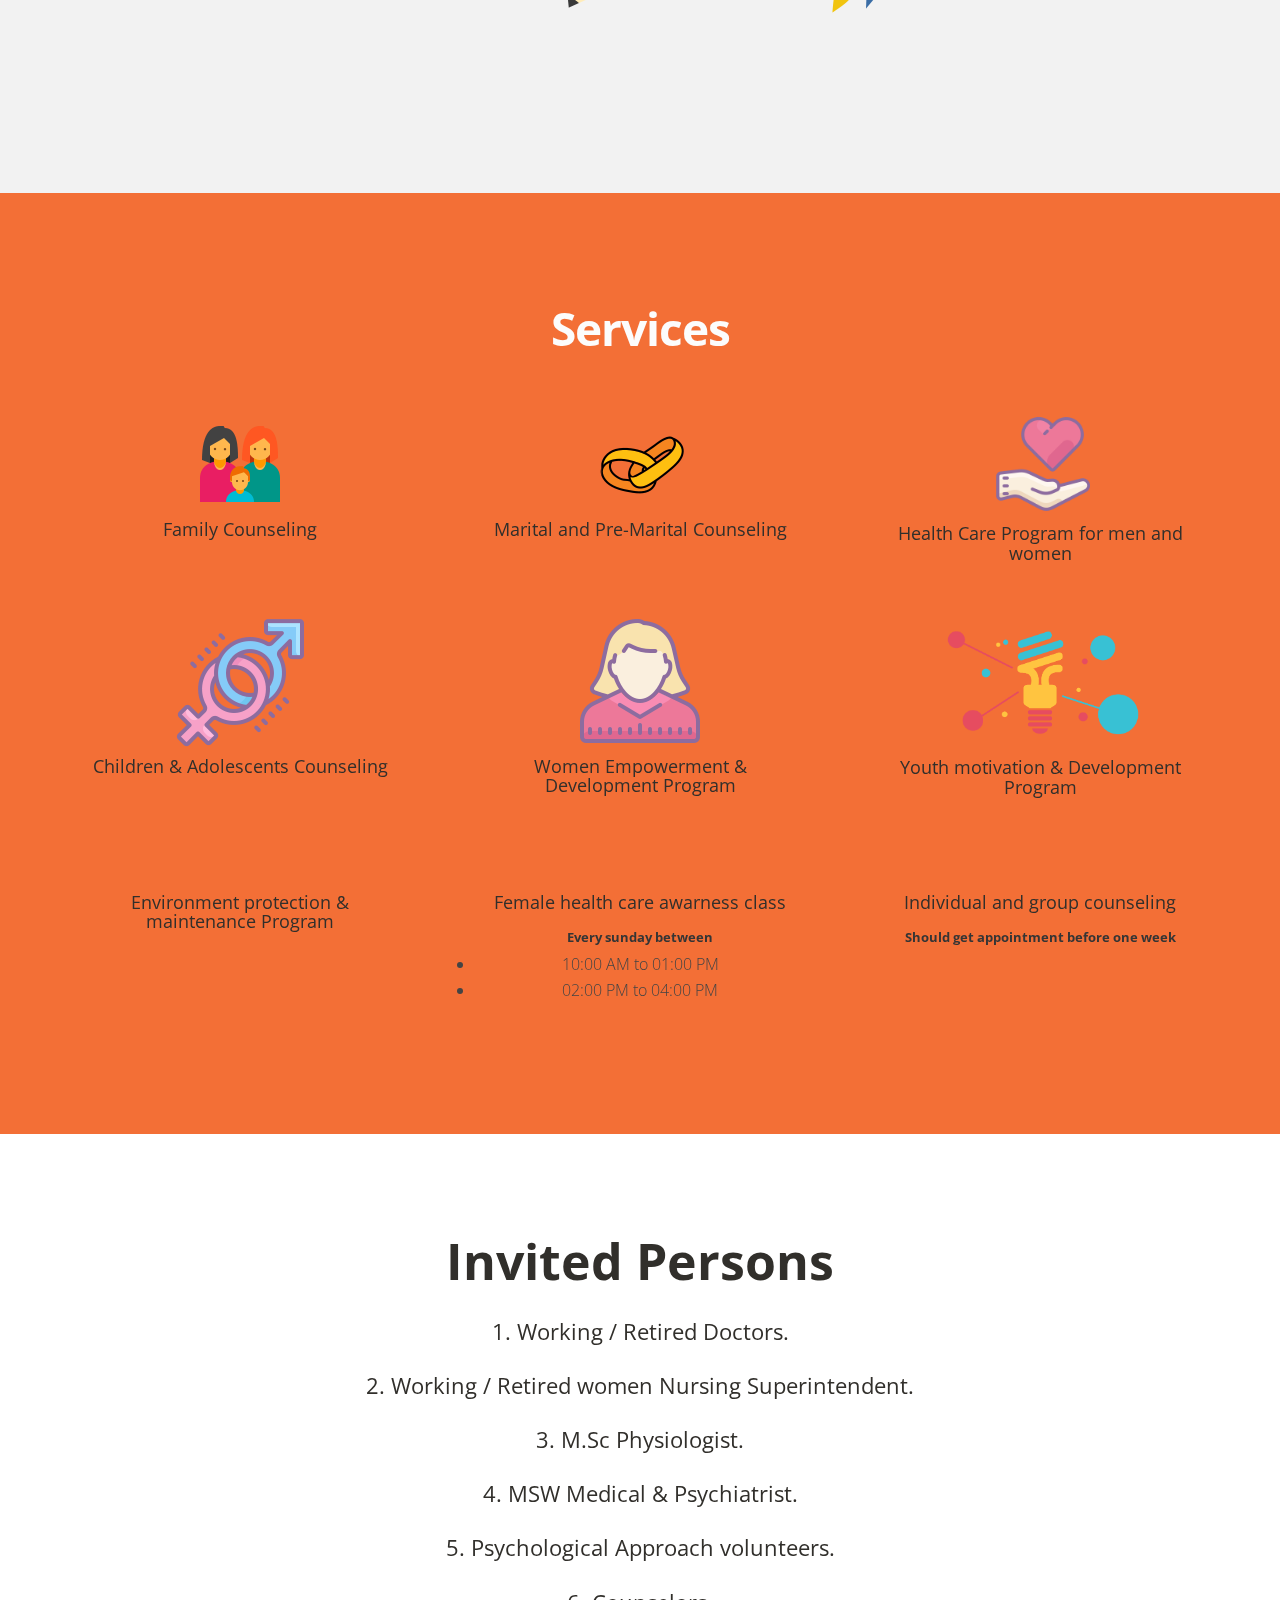
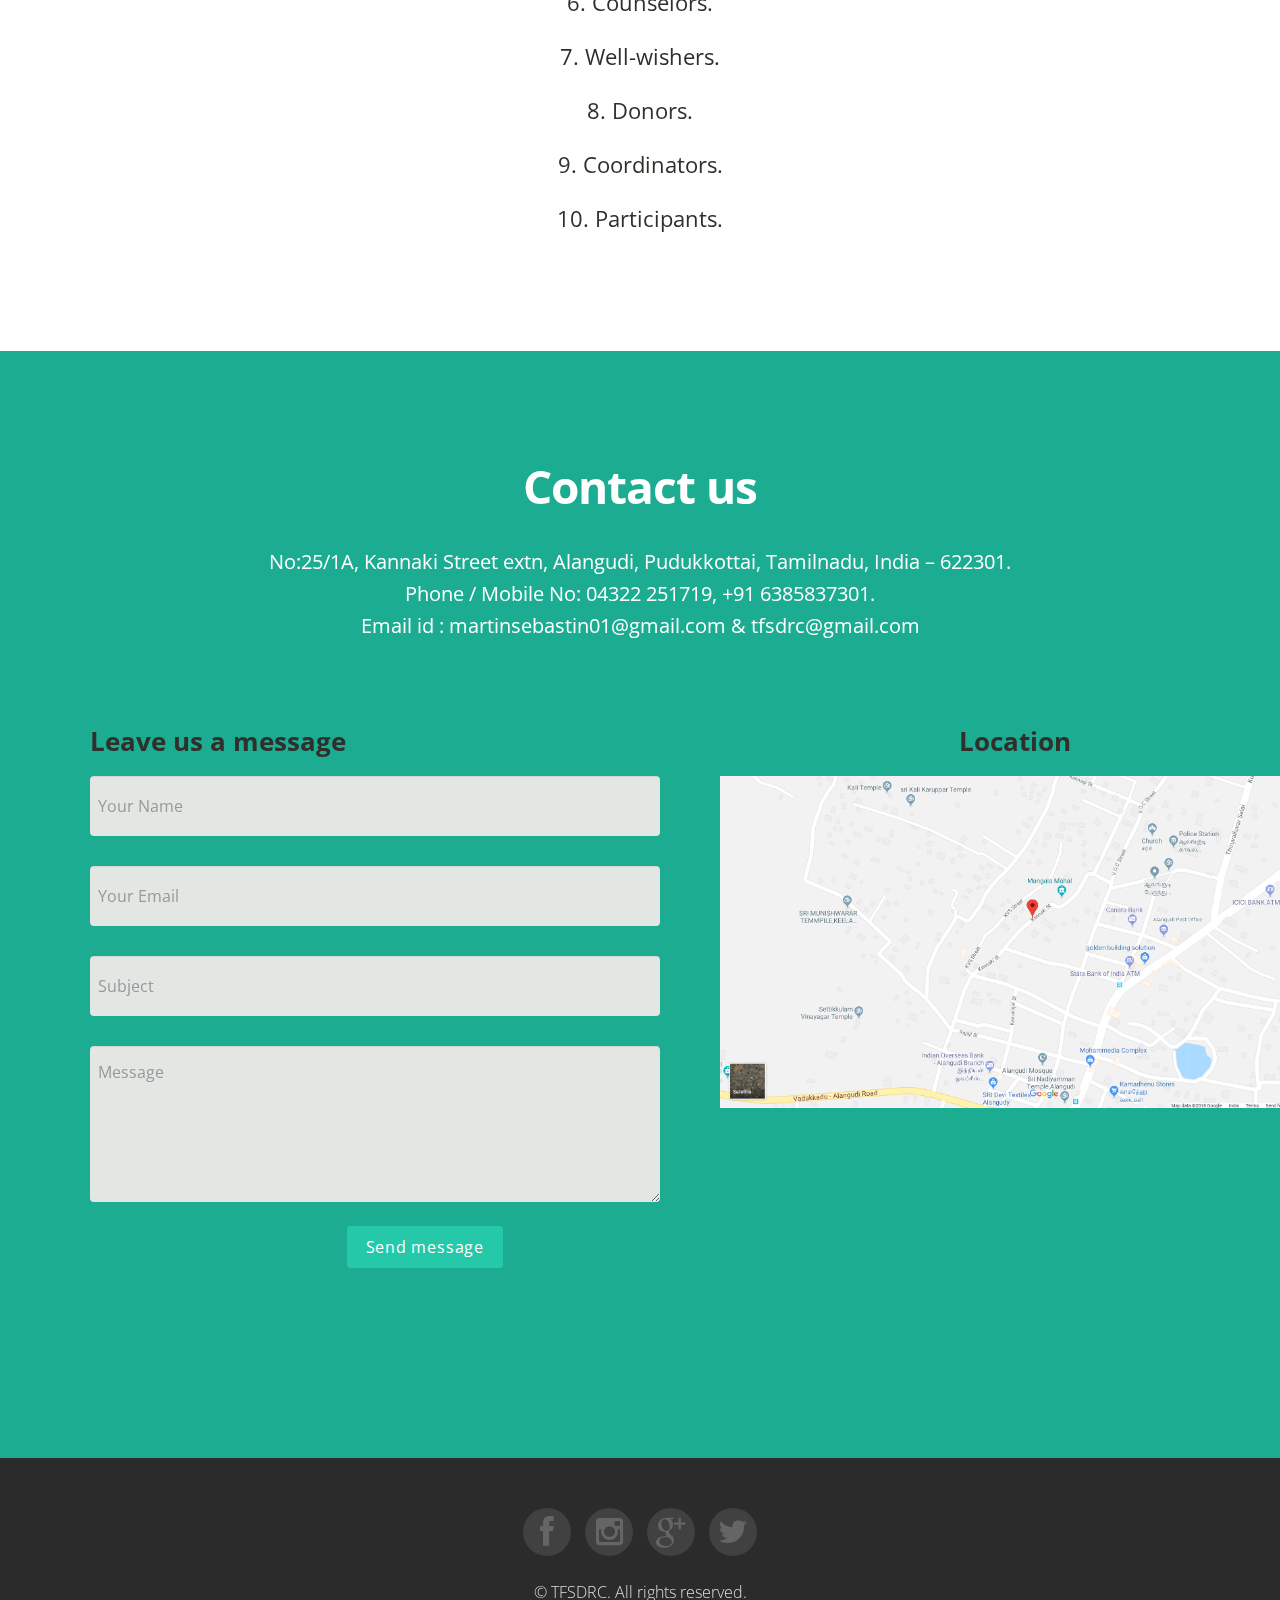
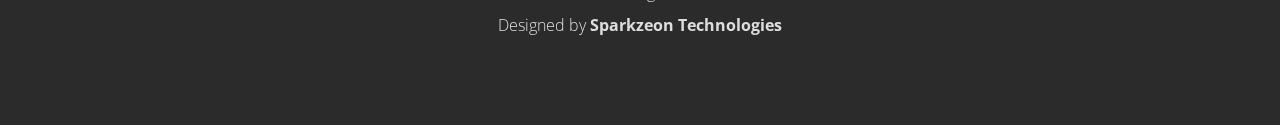
==== commit 9bf07c7f: "Feb 22, 2019, 4:07 PM change request completed" ====
--- a/index.html
+++ b/index.html
@@ -100,6 +100,24 @@
 }
 }
 
+#donate {
+	font-size: 20px !important;
+	padding-top: 8px;
+	animation: donateText 1s infinite;
+	/* border: 0.5px solid; */
+	/* padding: 3px; */
+	/* font-weight: bolder; */
+
+}
+
+@keyframes donateText {
+	0%{     color: orange;    }
+    49%{    color: orangered; }
+    50%{    color: red; }
+    99%{    color: tomato;  }
+    100%{   color: white;    }
+}
+
 
 
 	</style>
@@ -111,26 +129,26 @@
 	<div class="navbar-wrapper">
 		<div class=" navbar navbar-fixed-top navbar-inverse">
 			<div class="navbar-inner">
-				<div class="container" style="margin-top: 15px; z-index: 16000;" >
+				<div class="container" style="margin-top: 15px; z-index: 16000;">
 					<!-- Responsive navbar -->
 					<a class="btn btn-navbar" data-toggle="collapse" data-target=".nav-collapse"><span class="icon-bar"></span><span
 						 class="icon-bar"></span><span class="icon-bar"></span>
 					</a>
 					<h6 class="brand "><a href="#" style="color: lightgreen;" title="Trust for Development and Rehabilitation Centre"><img
-							 style="max-width: 50px; margin-left: 10px; margin-top: -15px;" src="./assets/img/logonav.png">TFSDRC</a></h6>
+							 style="max-width: 50px; margin-left: 10px; margin-top: -5px;" src="./assets/img/logonav.png">TFSDRC</a></h6>
 					<!-- navigation -->
 					<nav class="pull-right nav-collapse collapse">
 						<ul id="menu-main" class="nav">
 							<li><a title="trust" href="#about">About us</a></li>
+							<li><a title="trustmembers" href="#members">Trust Board Members</a></li>
 							<li><a title="services" href="#services">Services</a></li>
 							<li><a title="invitedpersons" href="#persons">Invited Persons</a></li>
-							<li><a title="trustmembers" href="#members">Trust Board Members</a></li>
-							<li><a title="contact" href="#contact">Contact</a></li>
+							<li><a title="contact" href="#contact">Contact us</a></li>
 							<li><a title="gallery" href="./gallery.html">Gallery</a></li>
 							<li><a title="newsfeed" href="./newfeed.html">Newsfeed</a></li>
 							<!-- <li><a title="empty" href="#">Empty</a></li> -->
 							<li><a title="contact" href="./join.html">Join with us</a></li>
-							<li><a title="contact" href="./donate.html">Donate</a></li>
+							<li><a title="contact" id="donate" href="./donate.html">Donate</a></li>
 							<!-- <li><a href="register.html">Sign Up</a></li> -->
 							<!-- <li class="nav-item"><a class="nav-link" href="#" data-toggle="modal" data-target="#modalContactForm">Careers</a></li> -->
 						</ul>
@@ -178,7 +196,7 @@
 	</div>
 	<section class="float-body">
 		<marquee behavior="scroll" direction="left">
-			<h4 class="float-message">Centre for Family Counselling (Alangudi, Pudukkottai, Tamilnadu, INDIA – 622301) is
+			<h4 class="float-message">Centre for Family Counselling (Alangudi, Pudukkottai, Tamilnadu, India – 622301) is
 				running under - TFSDRC. </h4>
 		</marquee>
 	</section>
@@ -198,91 +216,13 @@
 			</div>
 		</div>
 	</section> -->
-	<!-- end spacer section -->
-	<!-- section: team -->
-	<section id="about" class="section">
-		<div class="container">
-			<h4>Who we are ?</h4>
-			<div class="row">
-				<div class="span4 animated-slow flyIn">
-					<div>
-						<h2>About us</h2>
-						<!-- <h2></h2> -->
-						<p>
-							<ul style="font-weight: bold;">
-								<li>
-									Trust for Social Development & Rehabilitation Centre
-									is a non – government development organization working for the ignored, abandoned, uncared and
-									unloved community since 31st January 2018. <br> <br>
-								</li>
-								<li>
-									It is because without the right understanding, acceptance attitude,
-									forgiveness in the family and community today. <br>
-									<br>
-								</li>
-								<li>
-									There are various methods and various problems growing.
-									This centre has been collaboration with other organization, both government and non-governmental towards
-									bringing up the women,
-									children, adolescents and other weaker community.
-								</li>
-							</ul>
-
-						</p>
-					</div>
-				</div>
-				<div class="span3 animated-slow offset1 flyIn">
-					<div>
-						<h2>Vision</h2>
-						<p style="font-weight: bold;">
-							To create a peaceful, healthy, lovable society through knowledge and awarness among stackholders without social
-							degeneration, cultural, religious and community discrimination.
-						</p>
-					</div>
-				</div>
-				<div class="span3 animated-slow offset1 flyIn">
-					<div>
-						<h2>Mission</h2>
-						<p>
-							<ul style="font-weight: bold;">
-								<li>
-									To bring medical awareness about physiological developments especially
-									among rural women
-								</li>
-								<li>
-									To provide Pre-marital Counselling       
-								</li>
-								<li>
-									To motivate children(who are unable to go to school for various reasons)
-									and identify way-out
-								</li>
-								<li>
-									Free medical camps
-								</li>
-								<li>
-									To inculcate knowledge on both rights and duties of an individual in men
-									and women
-								</li>
-								<li>To emphasize sharing attitude among youngsters</li>
-							</ul>
-						</p>
-					</div>
-				</div>
-				<div class="span6">
-					<div class="aligncenter">
-						<img src="assets/img/icons/creativity.png" alt="" />
-					</div>
-				</div>
-			</div>
-		</div>
-	</section>
-	<!-- end spacer section -->
-	<!-- section: team -->
+
+
 	<section id="members" class="section">
 		<h4>Trust Board Members</h4>
 		<div class="container">
 			<div class="row">
-				<div class="span4 offset1 animated-fast flyIn">
+				<div class=" animated-fast flyIn">
 					<div class="people">
 						<img class="team-thumb img-circle" src="assets/img/team/patron.png" alt="" />
 						<h6><strong>Patron</strong></h6>
@@ -291,25 +231,28 @@
 						</h5>
 						<p style="font-size:15px; font-family:Arial, Helvetica, sans-serif">
 							Parish Priest, <br>
-							Alangudi, Pudukkottai, <br> Tamilnadu, INDIA – 622301.</p>
+							Alangudi, Pudukkottai, <br> Tamilnadu, India – 622301.</p>
 						<p style="font-family:Arial, Helvetica, sans-serif;">Ph: +919787215095.</p>
 					</div>
 				</div>
-				<div class="span3  animated-slow flyIn">
+
+			</div>
+			<div class="row">
+				<div class="span3 animated-slow flyIn">
 					<div class="people">
 						<img class="team-thumb img-circle" src="assets/img/team/martin.jpg" alt="" />
 						<h6><strong>Managing Trustee</strong></h6>
-						<h5 style="font-size:15px;"><strong>Mr. S. Martin DME</strong>
+						<h5 style="font-size:15px;"><strong>Mr. S. Martin</strong>
 							<br>
-							<span style="font-size: 12px;">B.Sc., (Psy)., PG(Counseling)</span>
+							<span style="font-size: 12px;"> DME, B.Sc., (Psy)., PG(Counseling)</span>
 						</h5>
 						<p style="font-size:15px; font-family:Arial, Helvetica, sans-serif">
-							Alangudi, Pudukkottai, Tamilnadu, INDIA – 622301.
+							Alangudi, Pudukkottai, Tamilnadu, India – 622301.
 						</p>
 						<p style="font-family:Arial, Helvetica, sans-serif;">Ph: +919787215095.</p>
 					</div>
 				</div>
-				<div class="span4  animated-slow flyIn">
+				<div class="span3 animated-slow flyIn">
 					<div class="people">
 						<img class="team-thumb img-circle" style="max-width: 120px;" src="assets/img/team/managingtrustee.png" alt="" />
 						<h6><strong>Planning Trustee</strong>
@@ -320,13 +263,11 @@
 						<p style="font-size:15px; font-family:Arial, Helvetica, sans-serif">
 							Trade union activities <br>
 							Working President 3 units of BHEL, <br>
-							Thiruvannamalai, Tamilnadu, INDIA -  606601<br> Tamilnadu, INDIA – 622301.</p>
+							Thiruvannamalai, Tamilnadu, India - 606601<br></p>
 						<p style="font-family:Arial, Helvetica, sans-serif;">Ph:+91 9443540872.</p>
 					</div>
 				</div>
-			</div>
-			<div class="row">
-				<div class="span4 offset1 animated-slow flyIn">
+				<div class="span3 animated-slow flyIn">
 					<div class="people">
 						<img class="team-thumb img-circle" src="assets/img/team/treasurer.png" alt="" />
 						<h6><strong>Treasurer</strong>
@@ -336,13 +277,45 @@
 							<br>
 							<span style="font-size: 12px;">M.A., B.ed.,</span>
 						</h5>
-						<p style="font-size:15px; font-family:Arial, Helvetica, sans-serif"> Alangudi, Pudukkottai,<br> Tamilnadu, INDIA
+						<p style="font-size:15px; font-family:Arial, Helvetica, sans-serif"> Alangudi, Pudukkottai,<br> Tamilnadu, India
 							–
 							622301</p>
 						<p style="font-family:Arial, Helvetica, sans-serif;">Ph: +918110986061.</p>
 					</div>
 				</div>
-
+				<div class="span3 animated-slow flyIn">
+					<div class="people">
+						<img class="team-thumb img-circle" style="width: 130px;" src="assets/img/team/gnanaraj.jpeg" alt="" />
+						<h6><strong>Trust Coordinator</strong>
+
+						</h6>
+						<h5 style="font-size:15px;"><strong>Mr.S. Gnanaraj</strong>
+							<br>
+							<span style="font-size: 12px;">MSW., (Ph.D)</span>
+						</h5>
+						<p style="font-size:15px; font-family:Arial, Helvetica, sans-serif"> keeranur, Pudukkottai, Tamil Nadu,
+							India <br> – 622502. </p>
+						<p style="font-family:Arial, Helvetica, sans-serif;">Ph: +91 9159510279
+							s </p>
+					</div>
+				</div>
+			</div>
+			<div class="row">
+
+				<div class="span3  animated-slow flyIn">
+					<div class="people">
+						<img class="team-thumb img-circle" src="assets/img/team/tm2.png" alt="" />
+						<h6><strong>Trust Member</strong></h6>
+						<h5 style="font-size:15px;"><strong>Selvi. R. Loyala Shanthi</strong>
+							<br>
+							<span style="font-size: 12px;"></span>
+						</h5>
+						<p style="font-size:15px; font-family:Arial, Helvetica, sans-serif">Alangudi, Pudukkottai, <br> Tamilnadu,
+							India–622301</p>
+						<p style="font-family:Arial, Helvetica, sans-serif;">Ph: +917825968861.</p>
+
+					</div>
+				</div>
 				<div class="span3  animated-slow flyIn">
 					<div class="people">
 						<img class="team-thumb img-circle" src="assets/img/team/tm1.png" alt="" />
@@ -353,23 +326,47 @@
 						<h5 style="font-size:15px;"><strong>Mr. J. Emmanuel</strong></h5>
 						<p style="font-size:15px; font-family:Arial, Helvetica, sans-serif">
 							Social Services <br>
-							Punalvasal, Pattukkottai, Tamilnadu, INDIA – 614803
+							Punalvasal, Pattukkottai, Tamilnadu, India – 614803
 						</p>
 						<p style="font-family:Arial, Helvetica, sans-serif;">Ph: +919626684031.</p>
 					</div>
 				</div>
-				<div class="span4  animated-slow flyIn">
-					<div class="people">
-						<img class="team-thumb img-circle" src="assets/img/team/tm2.png" alt="" />
-						<h6><strong>Trust Member</strong></h6>
-						<h5 style="font-size:15px;"><strong>Selvi. R. Loyala Shanthi</strong>
+				<div class="span3  animated-slow flyIn">
+					<div class="people">
+						<img class="team-thumb img-circle" style="width: 130px;" src="assets/img/team/michael.jpg" alt="" />
+						<h6><strong>Trust Member</strong>
+						</h6>
+						<h5 style="font-size:15px;"><strong>Mr.Dr. Michael Arock</strong>
 							<br>
-							<span style="font-size: 12px;"></span>
+							<span style="font-size: 12px;">B.Sc., MCA </span>
 						</h5>
-						<p style="font-size:15px; font-family:Arial, Helvetica, sans-serif">Alangudi, Pudukkottai, <br> Tamilnadu,
-							INDIA–622301</p>
-						<p style="font-family:Arial, Helvetica, sans-serif;">Ph: +917825968861.</p>
-
+						<p style="font-size:15px; font-family:Arial, Helvetica, sans-serif">
+							Professor,<br>
+							National Institute of technology,
+							Tiruchirappalli, Tamil Nadu,<br>
+							India - 620015
+						</p>
+						<p style="font-family:Arial, Helvetica, sans-serif;">Ph: +919500276179.</p>
+					</div>
+				</div>
+				<div class="span3  animated-slow flyIn">
+					<div class="people">
+						<img class="team-thumb img-circle" style="width: 130px;" src="assets/img/team/swaminathan.jpg" alt="" />
+						<h6><strong>Trust Member</strong>
+						</h6>
+						<h5 style="font-size:15px;"><strong>Mr. A. Swaminathan </strong>
+							<br>
+							<span style="font-size: 12px;">B.Tech., M.E</span>
+						</h5>
+
+						<p style="font-size:15px; font-family:Arial, Helvetica, sans-serif">
+							Research Scholar,
+							Department of Computer Applications,
+							National Institute of technology,
+							Tiruchirappalli, Tamil Nadu,
+							India - 620015.
+						</p>
+						<p style="font-family:Arial, Helvetica, sans-serif;">Ph: +91 9677818282.</p>
 					</div>
 				</div>
 			</div>
@@ -378,6 +375,87 @@
 
 		<!-- /.container -->
 	</section>
+	<!-- end spacer section -->
+	<!-- section: team -->
+	<section id="about" class="section">
+		<div class="container">
+			<h4>Who we are ?</h4>
+			<div class="row">
+				<div class="span4 animated-slow flyIn">
+					<div>
+						<h2>About us</h2>
+						<!-- <h2></h2> -->
+						<p>
+							<ul style="font-weight: bold;">
+								<li>
+									Trust for Social Development & Rehabilitation Centre
+									is a non – government development organization working for the ignored, abandoned, uncared and
+									unloved community since 31st January 2018. <br> <br>
+								</li>
+								<li>
+									It is because without the right understanding, acceptance attitude,
+									forgiveness in the family and community today. <br>
+									<br>
+								</li>
+								<li>
+									There are various methods and various problems growing.
+									This centre has been collaboration with other organization, both government and non-governmental towards
+									bringing up the women,
+									children, adolescents and other weaker community.
+								</li>
+							</ul>
+
+						</p>
+					</div>
+				</div>
+				<div class="span3 animated-slow offset1 flyIn">
+					<div>
+						<h2>Vision</h2>
+						<p style="font-weight: bold;">
+							To create a peaceful, healthy, lovable society through knowledge and awarness among stackholders without social
+							degeneration, cultural, religious and community discrimination.
+						</p>
+					</div>
+				</div>
+				<div class="span3 animated-slow offset1 flyIn">
+					<div>
+						<h2>Mission</h2>
+						<p>
+							<ul style="font-weight: bold;">
+								<li>
+									To bring medical awareness about physiological developments especially
+									among rural women
+								</li>
+								<li>
+									To provide Pre-marital Counselling
+								</li>
+								<li>
+									To motivate children(who are unable to go to school for various reasons)
+									and identify way-out
+								</li>
+								<li>
+									Free medical camps
+								</li>
+								<li>
+									To inculcate knowledge on both rights and duties of an individual in men
+									and women
+								</li>
+								<li>To emphasize sharing attitude among youngsters</li>
+							</ul>
+						</p>
+					</div>
+				</div>
+				<div class="span6">
+					<div class="aligncenter">
+						<img src="assets/img/icons/creativity.png" alt="" />
+					</div>
+				</div>
+			</div>
+		</div>
+	</section>
+	<!-- end spacer section -->
+	<!-- section: team -->
+
 	<!-- end section: team -->
 	<!-- section: services -->
 	<section id="services" class="section orange">
@@ -527,7 +605,7 @@
 			<h4>Contact us</h4>
 			<p>
 				<center>
-					<h6 style="font-size:20px; color:white;">No:25/1A, Kannaki Street extn, Alangudi, Pudukkottai, Tamilnadu, INDIA –
+					<h6 style="font-size:20px; color:white;">No:25/1A, Kannaki Street extn, Alangudi, Pudukkottai, Tamilnadu, India –
 						622301.</h6>
 					<h6 style="font-size:20px; color:white;">Phone / Mobile No: 04322 251719, +91 6385837301.</h6>
 					<h6 style="font-size:20px; color:white;">Email id : martinsebastin01@gmail.com & tfsdrc@gmail.com</h6>
